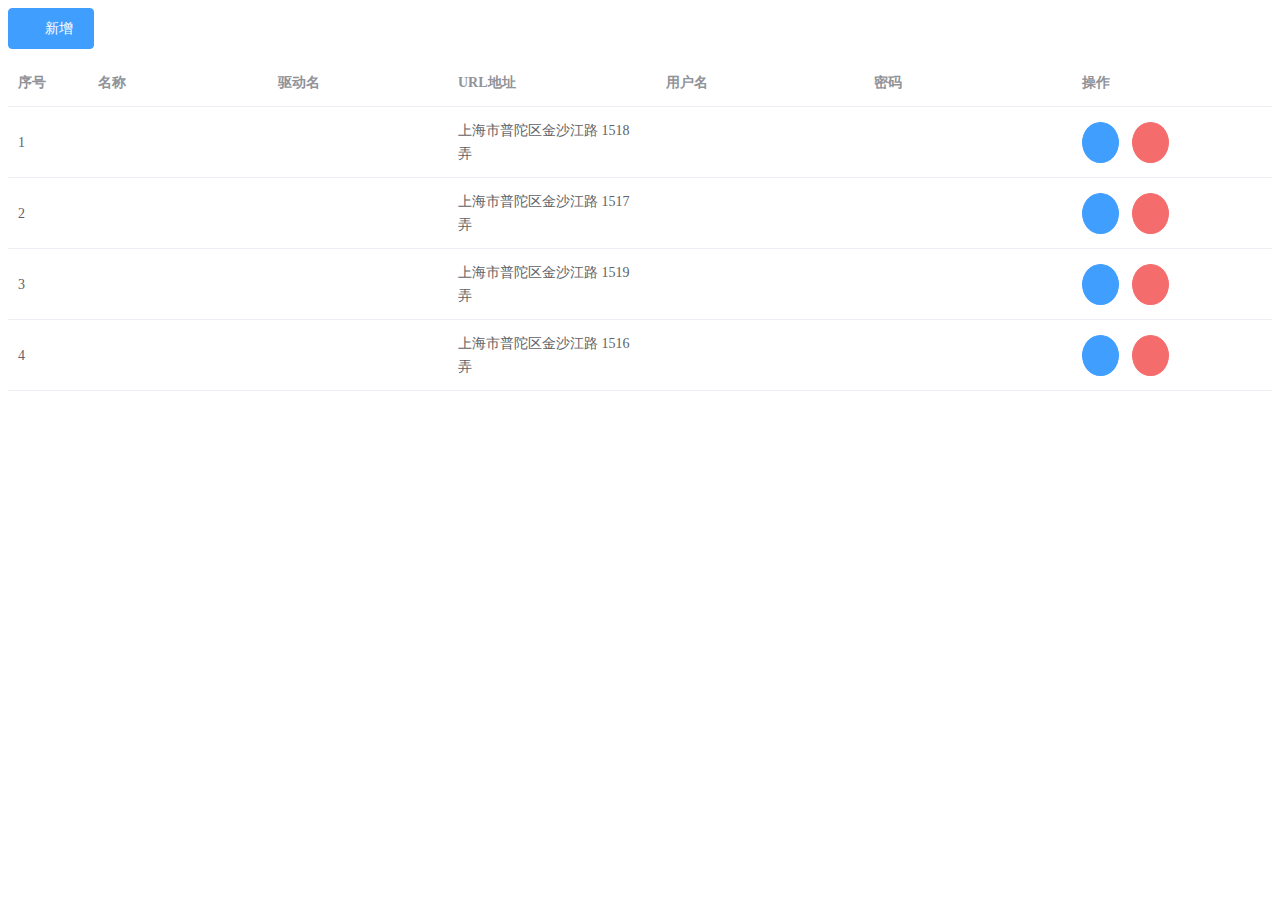
==== view/database.html @ 3ec7d9de "Initial commit" ====
<!DOCTYPE html>
<html>

<head>
    <meta charset="utf-8">
    <meta name="viewport" content="width=device-width, initial-scale=1.0">
    <meta name="renderer" content="webkit">
    <meta http-equiv="Cache-Control" content="no-siteapp" />
    <!-- <title>H+ 后台主题UI框架 - 主页</title> -->
    <!--[if lt IE 8]>
    <meta http-equiv="refresh" content="0;ie.html" />
    <![endif]-->
    <link href="../js/plugins/elementUi/index.css" rel="styleSheet">
    
</head>

<body>
    <div id="app">
        <el-row :span="24">
            <el-button type="primary" icon="el-icon-plus" @click="dialogFormVisible = true">新增</el-button>
        </el-row >
        <el-row :span="18" justify="center" style="margin-top: 10px;">
            <el-table
            :data="tableData"
            style="width: 100%">
            <el-table-column
            type="index"
            label="序号"
            width="80"
            :index="indexMethod">
            </el-table-column>
            <el-table-column
              prop="id"
              label="ID"
              width="180"  v-if="false">
            </el-table-column>
            <el-table-column
              prop="dataBaseName"
              label="名称"
              width="180">
            </el-table-column>
            <el-table-column
              prop="driverName"
              label="驱动名"
              width="180">
            </el-table-column>
            <el-table-column
              prop="address"
              label="URL地址">
            </el-table-column>
            <el-table-column
              prop="username"
              label="用户名">
            </el-table-column>
            <el-table-column
              prop="password"
              label="密码">
            </el-table-column>
            <el-table-column
                fixed="right"
                label="操作"
                width="200">
                <template slot-scope="scope">
                  <el-button type="primary" icon="el-icon-edit" circle></el-button>
                  <el-button type="danger" icon="el-icon-delete" circle></el-button>
                </template>
              </el-table-column>
        
        </el-table>
      </el-row>
      <el-dialog title="数据库" :visible.sync="dialogFormVisible" width="40%">
          <el-form :model="insertForm" :inline="true">
            <el-form-item label="名称：" :label-width="formLabelWidth">
              <el-input v-model="insertForm.name" autocomplete="off"></el-input>
            </el-form-item>
            <el-form-item label="驱动名：" :label-width="formLabelWidth">
                <el-input v-model="insertForm.driverName" autocomplete="off"></el-input>
            </el-form-item>
            <el-form-item label="URL地址：" :label-width="formLabelWidth">
                <el-input v-model="insertForm.url" autocomplete="off" width="100%"></el-input>
            </el-form-item>
            <el-form-item label="用户名：" :label-width="formLabelWidth">
                <el-input v-model="insertForm.username" autocomplete="off"></el-input>
            </el-form-item>
            <el-form-item label="密码：" :label-width="formLabelWidth">
                <el-input v-model="insertForm.password" autocomplete="off"></el-input>
            </el-form-item>
            
          </el-form>
          <div slot="footer" class="dialog-footer">
              <el-button type="primary" @click="dialogFormVisible = false">提 交</el-button>
              <el-button @click="dialogFormVisible = false">取 消</el-button>
            </div>
        </el-dialog>
    </div>

    <script src="../js/vue.js"></script>
    <script src="../js/plugins/elementUi/index.js"></script>
    <script src="../js/jquery.min.js"></script>
    <script>
  
    new Vue({
        el: '#app',
        data() {
        return {
              dialogFormVisible: false,
              insertForm: {
                name: '',
                driverName: '',
                url: '',
                username: '',
                password: '',
              },
            formLabelWidth: '100px',
              tableData: [{
                date: '2016-05-02',
                name: '王小虎',
                address: '上海市普陀区金沙江路 1518 弄'
              }, {
                date: '2016-05-04',
                name: '王小虎',
                address: '上海市普陀区金沙江路 1517 弄'
              }, {
                date: '2016-05-01',
                name: '王小虎',
                address: '上海市普陀区金沙江路 1519 弄'
              }, {
                date: '2016-05-03',
                name: '王小虎',
                address: '上海市普陀区金沙江路 1516 弄'
              }]
            }
        },
        mounted(){
          this.init();
        },
        methods:{
          init(){
              this.freachData();
          },
          freachData(){
          }
        }
      })
    </script> 
    
</body>

</html>
---- js/plugins/elementUi/index.css ----
@charset "UTF-8";.el-input__suffix,.el-tree.is-dragging .el-tree-node__content *{pointer-events:none}.el-pagination--small .arrow.disabled,.el-table .hidden-columns,.el-table td.is-hidden>*,.el-table th.is-hidden>*,.el-table--hidden{visibility:hidden}.el-dropdown .el-dropdown-selfdefine:focus:active,.el-dropdown .el-dropdown-selfdefine:focus:not(.focusing),.el-message__closeBtn:focus,.el-message__content:focus,.el-popover:focus,.el-popover:focus:active,.el-popover__reference:focus:hover,.el-popover__reference:focus:not(.focusing),.el-rate:active,.el-rate:focus,.el-tooltip:focus:hover,.el-tooltip:focus:not(.focusing),.el-upload-list__item.is-success:active,.el-upload-list__item.is-success:not(.focusing):focus{outline-width:0}@font-face{font-family:element-icons;src:url(fonts/element-icons.woff) format("woff"),url(fonts/element-icons.ttf) format("truetype");font-weight:400;font-style:normal}[class*=" el-icon-"],[class^=el-icon-]{font-family:element-icons!important;speak:none;font-style:normal;font-weight:400;font-variant:normal;text-transform:none;line-height:1;vertical-align:baseline;display:inline-block;-webkit-font-smoothing:antialiased;-moz-osx-font-smoothing:grayscale}.el-icon-info:before{content:"\e61a"}.el-icon-error:before{content:"\e62c"}.el-icon-success:before{content:"\e62d"}.el-icon-warning:before{content:"\e62e"}.el-icon-question:before{content:"\e634"}.el-icon-back:before{content:"\e606"}.el-icon-arrow-left:before{content:"\e600"}.el-icon-arrow-down:before{content:"\e603"}.el-icon-arrow-right:before{content:"\e604"}.el-icon-arrow-up:before{content:"\e605"}.el-icon-caret-left:before{content:"\e60a"}.el-icon-caret-bottom:before{content:"\e60b"}.el-icon-caret-top:before{content:"\e60c"}.el-icon-caret-right:before{content:"\e60e"}.el-icon-d-arrow-left:before{content:"\e610"}.el-icon-d-arrow-right:before{content:"\e613"}.el-icon-minus:before{content:"\e621"}.el-icon-plus:before{content:"\e62b"}.el-icon-remove:before{content:"\e635"}.el-icon-circle-plus:before{content:"\e601"}.el-icon-remove-outline:before{content:"\e63c"}.el-icon-circle-plus-outline:before{content:"\e602"}.el-icon-close:before{content:"\e60f"}.el-icon-check:before{content:"\e611"}.el-icon-circle-close:before{content:"\e607"}.el-icon-circle-check:before{content:"\e639"}.el-icon-circle-close-outline:before{content:"\e609"}.el-icon-circle-check-outline:before{content:"\e63e"}.el-icon-zoom-out:before{content:"\e645"}.el-icon-zoom-in:before{content:"\e641"}.el-icon-d-caret:before{content:"\e615"}.el-icon-sort:before{content:"\e640"}.el-icon-sort-down:before{content:"\e630"}.el-icon-sort-up:before{content:"\e631"}.el-icon-tickets:before{content:"\e63f"}.el-icon-document:before{content:"\e614"}.el-icon-goods:before{content:"\e618"}.el-icon-sold-out:before{content:"\e63b"}.el-icon-news:before{content:"\e625"}.el-icon-message:before{content:"\e61b"}.el-icon-date:before{content:"\e608"}.el-icon-printer:before{content:"\e62f"}.el-icon-time:before{content:"\e642"}.el-icon-bell:before{content:"\e622"}.el-icon-mobile-phone:before{content:"\e624"}.el-icon-service:before{content:"\e63a"}.el-icon-view:before{content:"\e643"}.el-icon-menu:before{content:"\e620"}.el-icon-more:before{content:"\e646"}.el-icon-more-outline:before{content:"\e626"}.el-icon-star-on:before{content:"\e637"}.el-icon-star-off:before{content:"\e63d"}.el-icon-location:before{content:"\e61d"}.el-icon-location-outline:before{content:"\e61f"}.el-icon-phone:before{content:"\e627"}.el-icon-phone-outline:before{content:"\e628"}.el-icon-picture:before{content:"\e629"}.el-icon-picture-outline:before{content:"\e62a"}.el-icon-delete:before{content:"\e612"}.el-icon-search:before{content:"\e619"}.el-icon-edit:before{content:"\e61c"}.el-icon-edit-outline:before{content:"\e616"}.el-icon-rank:before{content:"\e632"}.el-icon-refresh:before{content:"\e633"}.el-icon-share:before{content:"\e636"}.el-icon-setting:before{content:"\e638"}.el-icon-upload:before{content:"\e60d"}.el-icon-upload2:before{content:"\e644"}.el-icon-download:before{content:"\e617"}.el-icon-loading:before{content:"\e61e"}.el-icon-loading{-webkit-animation:rotating 2s linear infinite;animation:rotating 2s linear infinite}.el-icon--right{margin-left:5px}.el-icon--left{margin-right:5px}@-webkit-keyframes rotating{0%{-webkit-transform:rotateZ(0);transform:rotateZ(0)}100%{-webkit-transform:rotateZ(360deg);transform:rotateZ(360deg)}}@keyframes rotating{0%{-webkit-transform:rotateZ(0);transform:rotateZ(0)}100%{-webkit-transform:rotateZ(360deg);transform:rotateZ(360deg)}}.el-pagination{white-space:nowrap;padding:2px 5px;color:#303133;font-weight:700}.el-pagination::after,.el-pagination::before{display:table;content:""}.el-pagination::after{clear:both}.el-pagination button,.el-pagination span:not([class*=suffix]){display:inline-block;font-size:13px;min-width:35.5px;height:28px;line-height:28px;vertical-align:top;-webkit-box-sizing:border-box;box-sizing:border-box}.el-pagination .el-input__inner{text-align:center;-moz-appearance:textfield;line-height:normal}.el-pagination .el-input__suffix{right:0;-webkit-transform:scale(.8);transform:scale(.8)}.el-pagination .el-select .el-input{width:100px;margin:0 5px}.el-pagination .el-select .el-input .el-input__inner{padding-right:25px;border-radius:3px}.el-pagination button{border:none;padding:0 6px;background:0 0}.el-pagination button:focus{outline:0}.el-pagination button:hover{color:#409EFF}.el-pagination button:disabled{color:#c0c4cc;background-color:#fff;cursor:not-allowed}.el-pagination .btn-next,.el-pagination .btn-prev{background:center center no-repeat #fff;background-size:16px;cursor:pointer;margin:0;color:#303133}.el-pagination .btn-next .el-icon,.el-pagination .btn-prev .el-icon{display:block;font-size:12px;font-weight:700}.el-pagination .btn-prev{padding-right:12px}.el-pagination .btn-next{padding-left:12px}.el-pagination .el-pager li.disabled{color:#c0c4cc;cursor:not-allowed}.el-pager li,.el-pager li.btn-quicknext:hover,.el-pager li.btn-quickprev:hover{cursor:pointer}.el-pagination--small .btn-next,.el-pagination--small .btn-prev,.el-pagination--small .el-pager li,.el-pagination--small .el-pager li.btn-quicknext,.el-pagination--small .el-pager li.btn-quickprev,.el-pagination--small .el-pager li:last-child{border-color:transparent;font-size:12px;line-height:22px;height:22px;min-width:22px}.el-pagination--small .more::before,.el-pagination--small li.more::before{line-height:24px}.el-pagination--small button,.el-pagination--small span:not([class*=suffix]){height:22px;line-height:22px}.el-pagination--small .el-pagination__editor,.el-pagination--small .el-pagination__editor.el-input .el-input__inner{height:22px}.el-pagination__sizes{margin:0 10px 0 0;font-weight:400;color:#606266}.el-pagination__sizes .el-input .el-input__inner{font-size:13px;padding-left:8px}.el-pagination__sizes .el-input .el-input__inner:hover{border-color:#409EFF}.el-pagination__total{margin-right:10px;font-weight:400;color:#606266}.el-pagination__jump{margin-left:24px;font-weight:400;color:#606266}.el-pagination__jump .el-input__inner{padding:0 3px}.el-pagination__rightwrapper{float:right}.el-pagination__editor{line-height:18px;padding:0 2px;height:28px;text-align:center;margin:0 2px;-webkit-box-sizing:border-box;box-sizing:border-box;border-radius:3px}.el-pager,.el-pagination.is-background .btn-next,.el-pagination.is-background .btn-prev{padding:0}.el-pagination__editor.el-input{width:50px}.el-pagination__editor.el-input .el-input__inner{height:28px}.el-pagination__editor .el-input__inner::-webkit-inner-spin-button,.el-pagination__editor .el-input__inner::-webkit-outer-spin-button{-webkit-appearance:none;margin:0}.el-pagination.is-background .btn-next,.el-pagination.is-background .btn-prev,.el-pagination.is-background .el-pager li{margin:0 5px;background-color:#f4f4f5;color:#606266;min-width:30px;border-radius:2px}.el-pagination.is-background .btn-next.disabled,.el-pagination.is-background .btn-next:disabled,.el-pagination.is-background .btn-prev.disabled,.el-pagination.is-background .btn-prev:disabled,.el-pagination.is-background .el-pager li.disabled{color:#c0c4cc}.el-pagination.is-background .el-pager li:not(.disabled):hover{color:#409EFF}.el-pagination.is-background .el-pager li:not(.disabled).active{background-color:#409EFF;color:#fff}.el-dialog,.el-pager li{background:#fff;-webkit-box-sizing:border-box}.el-pagination.is-background.el-pagination--small .btn-next,.el-pagination.is-background.el-pagination--small .btn-prev,.el-pagination.is-background.el-pagination--small .el-pager li{margin:0 3px;min-width:22px}.el-pager,.el-pager li{vertical-align:top;margin:0;display:inline-block}.el-pager{-webkit-user-select:none;-moz-user-select:none;-ms-user-select:none;user-select:none;list-style:none;font-size:0}.el-radio,.el-table th{-webkit-user-select:none}.el-date-table,.el-radio,.el-table th{-moz-user-select:none;-ms-user-select:none}.el-pager .more::before{line-height:30px}.el-pager li{padding:0 4px;font-size:13px;min-width:35.5px;height:28px;line-height:28px;box-sizing:border-box;text-align:center}.el-menu--collapse .el-menu .el-submenu,.el-menu--popup{min-width:200px}.el-pager li.btn-quicknext,.el-pager li.btn-quickprev{line-height:28px;color:#303133}.el-pager li.btn-quicknext.disabled,.el-pager li.btn-quickprev.disabled{color:#c0c4cc}.el-pager li.active+li{border-left:0}.el-pager li:hover{color:#409EFF}.el-pager li.active{color:#409EFF;cursor:default}@-webkit-keyframes v-modal-in{0%{opacity:0}}@-webkit-keyframes v-modal-out{100%{opacity:0}}.el-dialog{position:relative;margin:0 auto 50px;border-radius:2px;-webkit-box-shadow:0 1px 3px rgba(0,0,0,.3);box-shadow:0 1px 3px rgba(0,0,0,.3);box-sizing:border-box;width:50%}.el-dialog.is-fullscreen{width:100%;margin-top:0;margin-bottom:0;height:100%;overflow:auto}.el-dialog__wrapper{position:fixed;top:0;right:0;bottom:0;left:0;overflow:auto;margin:0}.el-dialog__header{padding:20px 20px 10px}.el-dialog__headerbtn{position:absolute;top:20px;right:20px;padding:0;background:0 0;border:none;outline:0;cursor:pointer;font-size:16px}.el-dialog__headerbtn .el-dialog__close{color:#909399}.el-dialog__headerbtn:focus .el-dialog__close,.el-dialog__headerbtn:hover .el-dialog__close{color:#409EFF}.el-dialog__title{line-height:24px;font-size:18px;color:#303133}.el-dialog__body{padding:30px 20px;color:#606266;font-size:14px}.el-dialog__footer{padding:10px 20px 20px;text-align:right;-webkit-box-sizing:border-box;box-sizing:border-box}.el-dialog--center{text-align:center}.el-dialog--center .el-dialog__body{text-align:initial;padding:25px 25px 30px}.el-dialog--center .el-dialog__footer{text-align:inherit}.dialog-fade-enter-active{-webkit-animation:dialog-fade-in .3s;animation:dialog-fade-in .3s}.dialog-fade-leave-active{-webkit-animation:dialog-fade-out .3s;animation:dialog-fade-out .3s}@-webkit-keyframes dialog-fade-in{0%{-webkit-transform:translate3d(0,-20px,0);transform:translate3d(0,-20px,0);opacity:0}100%{-webkit-transform:translate3d(0,0,0);transform:translate3d(0,0,0);opacity:1}}@keyframes dialog-fade-in{0%{-webkit-transform:translate3d(0,-20px,0);transform:translate3d(0,-20px,0);opacity:0}100%{-webkit-transform:translate3d(0,0,0);transform:translate3d(0,0,0);opacity:1}}@-webkit-keyframes dialog-fade-out{0%{-webkit-transform:translate3d(0,0,0);transform:translate3d(0,0,0);opacity:1}100%{-webkit-transform:translate3d(0,-20px,0);transform:translate3d(0,-20px,0);opacity:0}}@keyframes dialog-fade-out{0%{-webkit-transform:translate3d(0,0,0);transform:translate3d(0,0,0);opacity:1}100%{-webkit-transform:translate3d(0,-20px,0);transform:translate3d(0,-20px,0);opacity:0}}.el-autocomplete{position:relative;display:inline-block}.el-autocomplete-suggestion{margin:5px 0;-webkit-box-shadow:0 2px 12px 0 rgba(0,0,0,.1);box-shadow:0 2px 12px 0 rgba(0,0,0,.1);border-radius:4px;border:1px solid #e4e7ed;overflow:hidden;-webkit-box-sizing:border-box;box-sizing:border-box}.el-dropdown-menu,.el-menu--collapse .el-submenu .el-menu{z-index:10;-webkit-box-shadow:0 2px 12px 0 rgba(0,0,0,.1)}.el-autocomplete-suggestion__wrap{max-height:280px;padding:10px 0;-webkit-box-sizing:border-box;box-sizing:border-box;overflow:auto;background-color:#fff}.el-autocomplete-suggestion__list{margin:0;padding:0}.el-autocomplete-suggestion li{padding:0 20px;margin:0;line-height:34px;cursor:pointer;color:#606266;font-size:14px;list-style:none;white-space:nowrap;overflow:hidden;text-overflow:ellipsis}.el-autocomplete-suggestion li.highlighted,.el-autocomplete-suggestion li:hover{background-color:#f5f7fa}.el-autocomplete-suggestion li.divider{margin-top:6px;border-top:1px solid #000}.el-autocomplete-suggestion li.divider:last-child{margin-bottom:-6px}.el-autocomplete-suggestion.is-loading li{text-align:center;height:100px;line-height:100px;font-size:20px;color:#999}.el-autocomplete-suggestion.is-loading li::after{display:inline-block;content:"";height:100%;vertical-align:middle}.el-autocomplete-suggestion.is-loading li:hover{background-color:#fff}.el-autocomplete-suggestion.is-loading .el-icon-loading{vertical-align:middle}.el-dropdown{display:inline-block;position:relative;color:#606266;font-size:14px}.el-dropdown .el-button-group{display:block}.el-dropdown .el-button-group .el-button{float:none}.el-dropdown .el-dropdown__caret-button{padding-left:5px;padding-right:5px;position:relative;border-left:none}.el-dropdown .el-dropdown__caret-button::before{content:'';position:absolute;display:block;width:1px;top:5px;bottom:5px;left:0;background:rgba(255,255,255,.5)}.el-dropdown .el-dropdown__caret-button:hover::before{top:0;bottom:0}.el-dropdown .el-dropdown__caret-button .el-dropdown__icon{padding-left:0}.el-dropdown__icon{font-size:12px;margin:0 3px}.el-dropdown-menu{position:absolute;top:0;left:0;padding:10px 0;margin:5px 0;background-color:#fff;border:1px solid #ebeef5;border-radius:4px;box-shadow:0 2px 12px 0 rgba(0,0,0,.1)}.el-dropdown-menu__item{list-style:none;line-height:36px;padding:0 20px;margin:0;font-size:14px;color:#606266;cursor:pointer;outline:0}.el-dropdown-menu__item:focus,.el-dropdown-menu__item:not(.is-disabled):hover{background-color:#ecf5ff;color:#66b1ff}.el-dropdown-menu__item--divided:before,.el-menu,.el-menu--horizontal>.el-menu-item:not(.is-disabled):focus,.el-menu--horizontal>.el-menu-item:not(.is-disabled):hover,.el-menu--horizontal>.el-submenu .el-submenu__title:hover{background-color:#fff}.el-dropdown-menu__item--divided{position:relative;margin-top:6px;border-top:1px solid #ebeef5}.el-dropdown-menu__item--divided:before{content:'';height:6px;display:block;margin:0 -20px}.el-menu::after,.el-menu::before,.el-radio__inner::after,.el-switch__core:after{content:""}.el-dropdown-menu__item.is-disabled{cursor:default;color:#bbb;pointer-events:none}.el-dropdown-menu--medium{padding:6px 0}.el-dropdown-menu--medium .el-dropdown-menu__item{line-height:30px;padding:0 17px;font-size:14px}.el-dropdown-menu--medium .el-dropdown-menu__item.el-dropdown-menu__item--divided{margin-top:6px}.el-dropdown-menu--medium .el-dropdown-menu__item.el-dropdown-menu__item--divided:before{height:6px;margin:0 -17px}.el-dropdown-menu--small{padding:6px 0}.el-dropdown-menu--small .el-dropdown-menu__item{line-height:27px;padding:0 15px;font-size:13px}.el-dropdown-menu--small .el-dropdown-menu__item.el-dropdown-menu__item--divided{margin-top:4px}.el-dropdown-menu--small .el-dropdown-menu__item.el-dropdown-menu__item--divided:before{height:4px;margin:0 -15px}.el-dropdown-menu--mini{padding:3px 0}.el-dropdown-menu--mini .el-dropdown-menu__item{line-height:24px;padding:0 10px;font-size:12px}.el-dropdown-menu--mini .el-dropdown-menu__item.el-dropdown-menu__item--divided{margin-top:3px}.el-dropdown-menu--mini .el-dropdown-menu__item.el-dropdown-menu__item--divided:before{height:3px;margin:0 -10px}.el-menu{border-right:solid 1px #e6e6e6;list-style:none;position:relative;margin:0;padding-left:0}.el-menu::after,.el-menu::before{display:table}.el-menu::after{clear:both}.el-menu.el-menu--horizontal{border-bottom:solid 1px #e6e6e6}.el-menu--horizontal{border-right:none}.el-menu--horizontal>.el-menu-item{float:left;height:60px;line-height:60px;margin:0;border-bottom:2px solid transparent;color:#909399}.el-menu--horizontal>.el-menu-item a,.el-menu--horizontal>.el-menu-item a:hover{color:inherit}.el-menu--horizontal>.el-submenu{float:left}.el-menu--horizontal>.el-submenu:focus,.el-menu--horizontal>.el-submenu:hover{outline:0}.el-menu--horizontal>.el-submenu:focus .el-submenu__title,.el-menu--horizontal>.el-submenu:hover .el-submenu__title{color:#303133}.el-menu--horizontal>.el-submenu.is-active .el-submenu__title{border-bottom:2px solid #409EFF;color:#303133}.el-menu--horizontal>.el-submenu .el-submenu__title{height:60px;line-height:60px;border-bottom:2px solid transparent;color:#909399}.el-menu--horizontal>.el-submenu .el-submenu__icon-arrow{position:static;vertical-align:middle;margin-left:8px;margin-top:-3px}.el-menu--horizontal .el-menu .el-menu-item,.el-menu--horizontal .el-menu .el-submenu__title{background-color:#fff;float:none;height:36px;line-height:36px;padding:0 10px;color:#909399}.el-menu--horizontal .el-menu .el-menu-item.is-active,.el-menu--horizontal .el-menu .el-submenu.is-active>.el-submenu__title{color:#303133}.el-menu--horizontal .el-menu-item:not(.is-disabled):focus,.el-menu--horizontal .el-menu-item:not(.is-disabled):hover{outline:0;color:#303133}.el-menu--horizontal>.el-menu-item.is-active{border-bottom:2px solid #409EFF;color:#303133}.el-menu--collapse{width:64px}.el-menu--collapse>.el-menu-item [class^=el-icon-],.el-menu--collapse>.el-submenu>.el-submenu__title [class^=el-icon-]{margin:0;vertical-align:middle;width:24px;text-align:center}.el-menu--collapse>.el-menu-item .el-submenu__icon-arrow,.el-menu--collapse>.el-submenu>.el-submenu__title .el-submenu__icon-arrow{display:none}.el-menu--collapse>.el-menu-item span,.el-menu--collapse>.el-submenu>.el-submenu__title span{height:0;width:0;overflow:hidden;visibility:hidden;display:inline-block}.el-menu--collapse>.el-menu-item.is-active i{color:inherit}.el-menu--collapse .el-submenu{position:relative}.el-menu--collapse .el-submenu .el-menu{position:absolute;margin-left:5px;top:0;left:100%;border:1px solid #e4e7ed;border-radius:2px;box-shadow:0 2px 12px 0 rgba(0,0,0,.1)}.el-menu-item,.el-submenu__title{height:56px;line-height:56px;position:relative;-webkit-box-sizing:border-box;white-space:nowrap;list-style:none}.el-menu--collapse .el-submenu.is-opened>.el-submenu__title .el-submenu__icon-arrow{-webkit-transform:none;transform:none}.el-menu--popup{z-index:100;border:none;padding:5px 0;border-radius:2px;-webkit-box-shadow:0 2px 12px 0 rgba(0,0,0,.1);box-shadow:0 2px 12px 0 rgba(0,0,0,.1)}.el-menu--popup-bottom-start{margin-top:5px}.el-menu--popup-right-start{margin-left:5px;margin-right:5px}.el-menu-item{font-size:14px;color:#303133;padding:0 20px;cursor:pointer;-webkit-transition:border-color .3s,background-color .3s,color .3s;transition:border-color .3s,background-color .3s,color .3s;box-sizing:border-box}.el-menu-item *{vertical-align:middle}.el-menu-item i{color:#909399}.el-menu-item:focus,.el-menu-item:hover{outline:0;background-color:#ecf5ff}.el-menu-item.is-disabled{opacity:.25;cursor:not-allowed;background:0 0!important}.el-menu-item [class^=el-icon-]{margin-right:5px;width:24px;text-align:center;font-size:18px;vertical-align:middle}.el-menu-item.is-active{color:#409EFF}.el-menu-item.is-active i{color:inherit}.el-submenu{list-style:none;margin:0;padding-left:0}.el-submenu__title{font-size:14px;color:#303133;padding:0 20px;cursor:pointer;-webkit-transition:border-color .3s,background-color .3s,color .3s;transition:border-color .3s,background-color .3s,color .3s;box-sizing:border-box}.el-submenu__title *{vertical-align:middle}.el-submenu__title i{color:#909399}.el-submenu__title:focus,.el-submenu__title:hover{outline:0;background-color:#ecf5ff}.el-submenu__title.is-disabled{opacity:.25;cursor:not-allowed;background:0 0!important}.el-submenu__title:hover{background-color:#ecf5ff}.el-submenu .el-menu{border:none}.el-submenu .el-menu-item{height:50px;line-height:50px;padding:0 45px;min-width:200px}.el-submenu__icon-arrow{position:absolute;top:50%;right:20px;margin-top:-7px;-webkit-transition:-webkit-transform .3s;transition:-webkit-transform .3s;transition:transform .3s;transition:transform .3s,-webkit-transform .3s;font-size:12px}.el-radio,.el-radio__inner,.el-radio__input{position:relative;display:inline-block}.el-submenu.is-active .el-submenu__title{border-bottom-color:#409EFF}.el-submenu.is-opened>.el-submenu__title .el-submenu__icon-arrow{-webkit-transform:rotateZ(180deg);transform:rotateZ(180deg)}.el-submenu.is-disabled .el-menu-item,.el-submenu.is-disabled .el-submenu__title{opacity:.25;cursor:not-allowed;background:0 0!important}.el-submenu [class^=el-icon-]{vertical-align:middle;margin-right:5px;width:24px;text-align:center;font-size:18px}.el-menu-item-group>ul{padding:0}.el-menu-item-group__title{padding:7px 0 7px 20px;line-height:normal;font-size:12px;color:#909399}.el-radio,.el-radio--medium.is-bordered .el-radio__label{font-size:14px}.horizontal-collapse-transition .el-submenu__title .el-submenu__icon-arrow{-webkit-transition:.2s;transition:.2s;opacity:0}.el-radio{color:#606266;font-weight:500;line-height:1;cursor:pointer;white-space:nowrap;outline:0}.el-radio.is-bordered{padding:12px 20px 0 10px;border-radius:4px;border:1px solid #dcdfe6;-webkit-box-sizing:border-box;box-sizing:border-box;height:40px}.el-radio.is-bordered.is-checked{border-color:#409EFF}.el-radio.is-bordered.is-disabled{cursor:not-allowed;border-color:#ebeef5}.el-radio__input.is-disabled .el-radio__inner,.el-radio__input.is-disabled.is-checked .el-radio__inner{background-color:#f5f7fa;border-color:#e4e7ed}.el-radio.is-bordered+.el-radio.is-bordered{margin-left:10px}.el-radio--medium.is-bordered{padding:10px 20px 0 10px;border-radius:4px;height:36px}.el-radio--mini.is-bordered .el-radio__label,.el-radio--small.is-bordered .el-radio__label{font-size:12px}.el-radio--medium.is-bordered .el-radio__inner{height:14px;width:14px}.el-radio--small.is-bordered{padding:8px 15px 0 10px;border-radius:3px;height:32px}.el-radio--small.is-bordered .el-radio__inner{height:12px;width:12px}.el-radio--mini.is-bordered{padding:6px 15px 0 10px;border-radius:3px;height:28px}.el-radio--mini.is-bordered .el-radio__inner{height:12px;width:12px}.el-radio+.el-radio{margin-left:30px}.el-radio__input{white-space:nowrap;cursor:pointer;outline:0;line-height:1;vertical-align:middle}.el-radio__input.is-disabled .el-radio__inner{cursor:not-allowed}.el-radio__input.is-disabled .el-radio__inner::after{cursor:not-allowed;background-color:#f5f7fa}.el-radio__input.is-disabled .el-radio__inner+.el-radio__label{cursor:not-allowed}.el-radio__input.is-disabled.is-checked .el-radio__inner::after{background-color:#c0c4cc}.el-radio__input.is-disabled+span.el-radio__label{color:#c0c4cc;cursor:not-allowed}.el-radio__input.is-checked .el-radio__inner{border-color:#409EFF;background:#409EFF}.el-radio__input.is-checked .el-radio__inner::after{-webkit-transform:translate(-50%,-50%) scale(1);transform:translate(-50%,-50%) scale(1)}.el-radio__input.is-checked+.el-radio__label{color:#409EFF}.el-radio__input.is-focus .el-radio__inner{border-color:#409EFF}.el-radio__inner{border:1px solid #dcdfe6;border-radius:100%;width:14px;height:14px;background-color:#fff;cursor:pointer;-webkit-box-sizing:border-box;box-sizing:border-box}.el-radio-button__inner,.el-switch__core{-webkit-box-sizing:border-box;vertical-align:middle}.el-radio__inner:hover{border-color:#409EFF}.el-radio__inner::after{width:4px;height:4px;border-radius:100%;background-color:#fff;position:absolute;left:50%;top:50%;-webkit-transform:translate(-50%,-50%) scale(0);transform:translate(-50%,-50%) scale(0);-webkit-transition:-webkit-transform .15s ease-in;transition:-webkit-transform .15s ease-in;transition:transform .15s ease-in;transition:transform .15s ease-in,-webkit-transform .15s ease-in}.el-radio__original{opacity:0;outline:0;position:absolute;z-index:-1;top:0;left:0;right:0;bottom:0;margin:0}.el-radio-button,.el-radio-button__inner{display:inline-block;position:relative;outline:0}.el-radio:focus:not(.is-focus):not(:active):not(.is-disabled) .el-radio__inner{-webkit-box-shadow:0 0 2px 2px #409EFF;box-shadow:0 0 2px 2px #409EFF}.el-radio__label{font-size:14px;padding-left:10px}.el-radio-group{display:inline-block;line-height:1;vertical-align:middle;font-size:0}.el-radio-button__inner{line-height:1;white-space:nowrap;background:#fff;border:1px solid #dcdfe6;font-weight:500;border-left:0;color:#606266;-webkit-appearance:none;text-align:center;box-sizing:border-box;margin:0;cursor:pointer;-webkit-transition:all .3s cubic-bezier(.645,.045,.355,1);transition:all .3s cubic-bezier(.645,.045,.355,1);padding:12px 20px;font-size:14px;border-radius:0}.el-radio-button__inner.is-round{padding:12px 20px}.el-radio-button__inner:hover{color:#409EFF}.el-radio-button__inner [class*=el-icon-]{line-height:.9}.el-radio-button__inner [class*=el-icon-]+span{margin-left:5px}.el-radio-button:first-child .el-radio-button__inner{border-left:1px solid #dcdfe6;border-radius:4px 0 0 4px;-webkit-box-shadow:none!important;box-shadow:none!important}.el-radio-button__orig-radio{opacity:0;outline:0;position:absolute;z-index:-1}.el-radio-button__orig-radio:checked+.el-radio-button__inner{color:#fff;background-color:#409EFF;border-color:#409EFF;-webkit-box-shadow:-1px 0 0 0 #409EFF;box-shadow:-1px 0 0 0 #409EFF}.el-radio-button__orig-radio:disabled+.el-radio-button__inner{color:#c0c4cc;cursor:not-allowed;background-image:none;background-color:#fff;border-color:#ebeef5;-webkit-box-shadow:none;box-shadow:none}.el-radio-button__orig-radio:disabled:checked+.el-radio-button__inner{background-color:#f2f6fc}.el-radio-button:last-child .el-radio-button__inner{border-radius:0 4px 4px 0}.el-popover,.el-radio-button:first-child:last-child .el-radio-button__inner{border-radius:4px}.el-radio-button--medium .el-radio-button__inner{padding:10px 20px;font-size:14px;border-radius:0}.el-radio-button--medium .el-radio-button__inner.is-round{padding:10px 20px}.el-radio-button--small .el-radio-button__inner{padding:9px 15px;font-size:12px;border-radius:0}.el-radio-button--small .el-radio-button__inner.is-round{padding:9px 15px}.el-radio-button--mini .el-radio-button__inner{padding:7px 15px;font-size:12px;border-radius:0}.el-radio-button--mini .el-radio-button__inner.is-round{padding:7px 15px}.el-radio-button:focus:not(.is-focus):not(:active):not(.is-disabled){-webkit-box-shadow:0 0 2px 2px #409EFF;box-shadow:0 0 2px 2px #409EFF}.el-switch{display:-webkit-inline-box;display:-ms-inline-flexbox;display:inline-flex;-webkit-box-align:center;-ms-flex-align:center;align-items:center;position:relative;font-size:14px;line-height:20px;height:20px;vertical-align:middle}.el-switch__core,.el-switch__label{display:inline-block;cursor:pointer}.el-switch.is-disabled .el-switch__core,.el-switch.is-disabled .el-switch__label{cursor:not-allowed}.el-switch__label{-webkit-transition:.2s;transition:.2s;height:20px;font-size:14px;font-weight:500;vertical-align:middle;color:#303133}.el-switch__label.is-active{color:#409EFF}.el-switch__label--left{margin-right:10px}.el-switch__label--right{margin-left:10px}.el-switch__label *{line-height:1;font-size:14px;display:inline-block}.el-switch__input{position:absolute;width:0;height:0;opacity:0;margin:0}.el-switch__core{margin:0;position:relative;width:40px;height:20px;border:1px solid #dcdfe6;outline:0;border-radius:10px;box-sizing:border-box;background:#dcdfe6;-webkit-transition:border-color .3s,background-color .3s;transition:border-color .3s,background-color .3s}.el-switch__core:after{position:absolute;top:1px;left:1px;border-radius:100%;-webkit-transition:all .3s;transition:all .3s;width:16px;height:16px;background-color:#fff}.el-switch.is-checked .el-switch__core{border-color:#409EFF;background-color:#409EFF}.el-switch.is-checked .el-switch__core::after{left:100%;margin-left:-17px}.el-switch.is-disabled{opacity:.6}.el-switch--wide .el-switch__label.el-switch__label--left span{left:10px}.el-switch--wide .el-switch__label.el-switch__label--right span{right:10px}.el-switch .label-fade-enter,.el-switch .label-fade-leave-active{opacity:0}.el-select-dropdown{position:absolute;z-index:1001;border:1px solid #e4e7ed;border-radius:4px;background-color:#fff;-webkit-box-shadow:0 2px 12px 0 rgba(0,0,0,.1);box-shadow:0 2px 12px 0 rgba(0,0,0,.1);-webkit-box-sizing:border-box;box-sizing:border-box;margin:5px 0}.el-select-dropdown.is-multiple .el-select-dropdown__item.selected{color:#409EFF;background-color:#fff}.el-select-dropdown.is-multiple .el-select-dropdown__item.selected.hover{background-color:#f5f7fa}.el-select-dropdown.is-multiple .el-select-dropdown__item.selected::after{position:absolute;right:20px;font-family:element-icons;content:"\E611";font-size:12px;font-weight:700;-webkit-font-smoothing:antialiased;-moz-osx-font-smoothing:grayscale}.el-select-dropdown .el-scrollbar.is-empty .el-select-dropdown__list{padding:0}.el-select-dropdown__empty{padding:10px 0;margin:0;text-align:center;color:#999;font-size:14px}.el-select-dropdown__wrap{max-height:274px}.el-select-dropdown__list{list-style:none;padding:6px 0;margin:0;-webkit-box-sizing:border-box;box-sizing:border-box}.el-select-dropdown__item{font-size:14px;padding:0 20px;position:relative;white-space:nowrap;overflow:hidden;text-overflow:ellipsis;color:#606266;height:34px;line-height:34px;-webkit-box-sizing:border-box;box-sizing:border-box;cursor:pointer}.el-select-dropdown__item.is-disabled{color:#c0c4cc;cursor:not-allowed}.el-select-dropdown__item.is-disabled:hover{background-color:#fff}.el-select-dropdown__item.hover,.el-select-dropdown__item:hover{background-color:#f5f7fa}.el-select-dropdown__item.selected{color:#409EFF;font-weight:700}.el-select-group{margin:0;padding:0}.el-select-group__wrap{position:relative;list-style:none;margin:0;padding:0}.el-select-group__wrap:not(:last-of-type){padding-bottom:24px}.el-select-group__wrap:not(:last-of-type)::after{content:'';position:absolute;display:block;left:20px;right:20px;bottom:12px;height:1px;background:#e4e7ed}.el-select-group__title{padding-left:20px;font-size:12px;color:#909399;line-height:30px}.el-select-group .el-select-dropdown__item{padding-left:20px}.el-select{display:inline-block;position:relative}.el-select .el-select__tags>span{display:contents}.el-select:hover .el-input__inner{border-color:#c0c4cc}.el-select .el-input__inner{cursor:pointer;padding-right:35px}.el-select .el-input__inner:focus{border-color:#409EFF}.el-select .el-input .el-select__caret{color:#c0c4cc;font-size:14px;-webkit-transition:-webkit-transform .3s;transition:-webkit-transform .3s;transition:transform .3s;transition:transform .3s,-webkit-transform .3s;-webkit-transform:rotateZ(180deg);transform:rotateZ(180deg);cursor:pointer}.el-select .el-input .el-select__caret.is-reverse{-webkit-transform:rotateZ(0);transform:rotateZ(0)}.el-select .el-input .el-select__caret.is-show-close{font-size:14px;text-align:center;-webkit-transform:rotateZ(180deg);transform:rotateZ(180deg);border-radius:100%;color:#c0c4cc;-webkit-transition:color .2s cubic-bezier(.645,.045,.355,1);transition:color .2s cubic-bezier(.645,.045,.355,1)}.el-select .el-input .el-select__caret.is-show-close:hover{color:#909399}.el-select .el-input.is-disabled .el-input__inner{cursor:not-allowed}.el-select .el-input.is-disabled .el-input__inner:hover{border-color:#e4e7ed}.el-select .el-input.is-focus .el-input__inner{border-color:#409EFF}.el-select>.el-input{display:block}.el-select__input{border:none;outline:0;padding:0;margin-left:15px;color:#666;font-size:14px;-webkit-appearance:none;-moz-appearance:none;appearance:none;height:28px;background-color:transparent}.el-select__input.is-mini{height:14px}.el-select__close{cursor:pointer;position:absolute;top:8px;z-index:1000;right:25px;color:#c0c4cc;line-height:18px;font-size:14px}.el-select__close:hover{color:#909399}.el-select__tags{position:absolute;line-height:normal;white-space:normal;z-index:1;top:50%;-webkit-transform:translateY(-50%);transform:translateY(-50%);display:-webkit-box;display:-ms-flexbox;display:flex;-webkit-box-align:center;-ms-flex-align:center;align-items:center;-ms-flex-wrap:wrap;flex-wrap:wrap}.el-select .el-tag__close{margin-top:-2px}.el-select .el-tag{-webkit-box-sizing:border-box;box-sizing:border-box;border-color:transparent;margin:2px 0 2px 6px;background-color:#f0f2f5}.el-select .el-tag__close.el-icon-close{background-color:#c0c4cc;right:-7px;top:0;color:#fff}.el-select .el-tag__close.el-icon-close:hover{background-color:#909399}.el-table,.el-table__expanded-cell{background-color:#fff}.el-select .el-tag__close.el-icon-close::before{display:block;-webkit-transform:translate(0,.5px);transform:translate(0,.5px)}.el-table{position:relative;overflow:hidden;-webkit-box-sizing:border-box;box-sizing:border-box;-webkit-box-flex:1;-ms-flex:1;flex:1;width:100%;max-width:100%;font-size:14px;color:#606266}.el-table--mini,.el-table--small,.el-table__expand-icon{font-size:12px}.el-table__empty-block{min-height:60px;text-align:center;width:100%;height:100%;display:-webkit-box;display:-ms-flexbox;display:flex;-webkit-box-pack:center;-ms-flex-pack:center;justify-content:center;-webkit-box-align:center;-ms-flex-align:center;align-items:center}.el-table__empty-text{width:50%;color:#909399}.el-table__expand-column .cell{padding:0;text-align:center}.el-table__expand-icon{position:relative;cursor:pointer;color:#666;-webkit-transition:-webkit-transform .2s ease-in-out;transition:-webkit-transform .2s ease-in-out;transition:transform .2s ease-in-out;transition:transform .2s ease-in-out,-webkit-transform .2s ease-in-out;height:20px}.el-table__expand-icon--expanded{-webkit-transform:rotate(90deg);transform:rotate(90deg)}.el-table__expand-icon>.el-icon{position:absolute;left:50%;top:50%;margin-left:-5px;margin-top:-5px}.el-table__expanded-cell[class*=cell]{padding:20px 50px}.el-table__expanded-cell:hover{background-color:transparent!important}.el-table--fit{border-right:0;border-bottom:0}.el-table--fit td.gutter,.el-table--fit th.gutter{border-right-width:1px}.el-table--scrollable-x .el-table__body-wrapper{overflow-x:auto}.el-table--scrollable-y .el-table__body-wrapper{overflow-y:auto}.el-table thead{color:#909399;font-weight:500}.el-table thead.is-group th{background:#f5f7fa}.el-table th,.el-table tr{background-color:#fff}.el-table td,.el-table th{padding:12px 0;min-width:0;-webkit-box-sizing:border-box;box-sizing:border-box;text-overflow:ellipsis;vertical-align:middle;position:relative;text-align:left}.el-table th div,.el-table th>.cell{-webkit-box-sizing:border-box;display:inline-block}.el-table td.is-center,.el-table th.is-center{text-align:center}.el-table td.is-right,.el-table th.is-right{text-align:right}.el-table td.gutter,.el-table th.gutter{width:15px;border-right-width:0;border-bottom-width:0;padding:0}.el-table--medium td,.el-table--medium th{padding:10px 0}.el-table--small td,.el-table--small th{padding:8px 0}.el-table--mini td,.el-table--mini th{padding:6px 0}.el-table .cell,.el-table th div{padding-right:10px;overflow:hidden;text-overflow:ellipsis}.el-table .cell,.el-table th div,.el-table--border td:first-child .cell,.el-table--border th:first-child .cell{padding-left:10px}.el-table tr input[type=checkbox]{margin:0}.el-table td,.el-table th.is-leaf{border-bottom:1px solid #ebeef5}.el-table th.is-sortable{cursor:pointer}.el-table th{white-space:nowrap;overflow:hidden;user-select:none}.el-table th div{line-height:40px;box-sizing:border-box;white-space:nowrap}.el-table th>.cell{position:relative;word-wrap:normal;text-overflow:ellipsis;vertical-align:middle;width:100%;box-sizing:border-box}.el-table th>.cell.highlight{color:#409EFF}.el-table th.required>div::before{display:inline-block;content:"";width:8px;height:8px;border-radius:50%;background:#ff4d51;margin-right:5px;vertical-align:middle}.el-table td div{-webkit-box-sizing:border-box;box-sizing:border-box}.el-table td.gutter{width:0}.el-table .cell{-webkit-box-sizing:border-box;box-sizing:border-box;white-space:normal;word-break:break-all;line-height:23px}.el-table .cell.el-tooltip{white-space:nowrap;min-width:50px}.el-table--border,.el-table--group{border:1px solid #ebeef5}.el-table--border::after,.el-table--group::after,.el-table::before{content:'';position:absolute;background-color:#ebeef5;z-index:1}.el-table--border::after,.el-table--group::after{top:0;right:0;width:1px;height:100%}.el-table::before{left:0;bottom:0;width:100%;height:1px}.el-table--border{border-right:none;border-bottom:none}.el-table--border.el-loading-parent--relative{border-color:transparent}.el-table--border td,.el-table--border th,.el-table__body-wrapper .el-table--border.is-scrolling-left~.el-table__fixed{border-right:1px solid #ebeef5}.el-table--border th.gutter:last-of-type{border-bottom:1px solid #ebeef5;border-bottom-width:1px}.el-table--border th,.el-table__fixed-right-patch{border-bottom:1px solid #ebeef5}.el-table__fixed,.el-table__fixed-right{position:absolute;top:0;left:0;overflow-x:hidden;overflow-y:hidden;-webkit-box-shadow:0 0 10px rgba(0,0,0,.12);box-shadow:0 0 10px rgba(0,0,0,.12)}.el-table__fixed-right::before,.el-table__fixed::before{content:'';position:absolute;left:0;bottom:0;width:100%;height:1px;background-color:#ebeef5;z-index:4}.el-table__fixed-right-patch{position:absolute;top:-1px;right:0;background-color:#fff}.el-table__fixed-right{top:0;left:auto;right:0}.el-table__fixed-right .el-table__fixed-body-wrapper,.el-table__fixed-right .el-table__fixed-footer-wrapper,.el-table__fixed-right .el-table__fixed-header-wrapper{left:auto;right:0}.el-table__fixed-header-wrapper{position:absolute;left:0;top:0;z-index:3}.el-table__fixed-footer-wrapper{position:absolute;left:0;bottom:0;z-index:3}.el-table__fixed-footer-wrapper tbody td{border-top:1px solid #ebeef5;background-color:#f5f7fa;color:#606266}.el-table__fixed-body-wrapper{position:absolute;left:0;top:37px;overflow:hidden;z-index:3}.el-table__body-wrapper,.el-table__footer-wrapper,.el-table__header-wrapper{width:100%}.el-table__footer-wrapper{margin-top:-1px}.el-table__footer-wrapper td{border-top:1px solid #ebeef5}.el-table__body,.el-table__footer,.el-table__header{table-layout:fixed;border-collapse:separate}.el-table__footer-wrapper,.el-table__header-wrapper{overflow:hidden}.el-table__footer-wrapper tbody td,.el-table__header-wrapper tbody td{background-color:#f5f7fa;color:#606266}.el-table__body-wrapper{overflow:hidden;position:relative}.el-table__body-wrapper.is-scrolling-left~.el-table__fixed,.el-table__body-wrapper.is-scrolling-none~.el-table__fixed,.el-table__body-wrapper.is-scrolling-none~.el-table__fixed-right,.el-table__body-wrapper.is-scrolling-right~.el-table__fixed-right{-webkit-box-shadow:none;box-shadow:none}.el-picker-panel,.el-table-filter{-webkit-box-shadow:0 2px 12px 0 rgba(0,0,0,.1)}.el-table__body-wrapper .el-table--border.is-scrolling-right~.el-table__fixed-right{border-left:1px solid #ebeef5}.el-table .caret-wrapper{display:-webkit-inline-box;display:-ms-inline-flexbox;display:inline-flex;-webkit-box-orient:vertical;-webkit-box-direction:normal;-ms-flex-direction:column;flex-direction:column;-webkit-box-align:center;-ms-flex-align:center;align-items:center;height:34px;width:24px;vertical-align:middle;cursor:pointer;overflow:initial;position:relative}.el-table .sort-caret{width:0;height:0;border:5px solid transparent;position:absolute;left:7px}.el-table .sort-caret.ascending{border-bottom-color:#c0c4cc;top:5px}.el-table .sort-caret.descending{border-top-color:#c0c4cc;bottom:7px}.el-table .ascending .sort-caret.ascending{border-bottom-color:#409EFF}.el-table .descending .sort-caret.descending{border-top-color:#409EFF}.el-table .hidden-columns{position:absolute;z-index:-1}.el-table--striped .el-table__body tr.el-table__row--striped td{background:#FAFAFA}.el-table--striped .el-table__body tr.el-table__row--striped.current-row td,.el-table__body tr.current-row>td,.el-table__body tr.hover-row.current-row>td,.el-table__body tr.hover-row.el-table__row--striped.current-row>td,.el-table__body tr.hover-row.el-table__row--striped>td,.el-table__body tr.hover-row>td{background-color:#ecf5ff}.el-table__column-resize-proxy{position:absolute;left:200px;top:0;bottom:0;width:0;border-left:1px solid #ebeef5;z-index:10}.el-table__column-filter-trigger{display:inline-block;line-height:34px;cursor:pointer}.el-table__column-filter-trigger i{color:#909399;font-size:12px;-webkit-transform:scale(.75);transform:scale(.75)}.el-table--enable-row-transition .el-table__body td{-webkit-transition:background-color .25s ease;transition:background-color .25s ease}.el-table--enable-row-hover .el-table__body tr:hover>td{background-color:#f5f7fa}.el-table--fluid-height .el-table__fixed,.el-table--fluid-height .el-table__fixed-right{bottom:0;overflow:hidden}.el-table-column--selection .cell{padding-left:14px;padding-right:14px}.el-table-filter{border:1px solid #ebeef5;border-radius:2px;background-color:#fff;box-shadow:0 2px 12px 0 rgba(0,0,0,.1);-webkit-box-sizing:border-box;box-sizing:border-box;margin:2px 0}.el-table-filter__list{padding:5px 0;margin:0;list-style:none;min-width:100px}.el-table-filter__list-item{line-height:36px;padding:0 10px;cursor:pointer;font-size:14px}.el-table-filter__list-item:hover{background-color:#ecf5ff;color:#66b1ff}.el-table-filter__list-item.is-active{background-color:#409EFF;color:#fff}.el-table-filter__content{min-width:100px}.el-table-filter__bottom{border-top:1px solid #ebeef5;padding:8px}.el-table-filter__bottom button{background:0 0;border:none;color:#606266;cursor:pointer;font-size:13px;padding:0 3px}.el-date-table td.in-range div,.el-date-table td.in-range div:hover,.el-date-table.is-week-mode .el-date-table__row.current div,.el-date-table.is-week-mode .el-date-table__row:hover div{background-color:#f2f6fc}.el-table-filter__bottom button:hover{color:#409EFF}.el-table-filter__bottom button:focus{outline:0}.el-table-filter__bottom button.is-disabled{color:#c0c4cc;cursor:not-allowed}.el-table-filter__wrap{max-height:280px}.el-table-filter__checkbox-group{padding:10px}.el-table-filter__checkbox-group label.el-checkbox{display:block;margin-right:5px;margin-bottom:8px;margin-left:5px}.el-table-filter__checkbox-group .el-checkbox:last-child{margin-bottom:0}.el-date-table{font-size:12px;-webkit-user-select:none;user-select:none}.el-slider__button-wrapper,.el-time-panel{-moz-user-select:none;-ms-user-select:none}.el-date-table.is-week-mode .el-date-table__row:hover td.available:hover{color:#606266}.el-date-table.is-week-mode .el-date-table__row:hover td:first-child div{margin-left:5px;border-top-left-radius:15px;border-bottom-left-radius:15px}.el-date-table.is-week-mode .el-date-table__row:hover td:last-child div{margin-right:5px;border-top-right-radius:15px;border-bottom-right-radius:15px}.el-date-table td{width:32px;height:30px;padding:4px 0;-webkit-box-sizing:border-box;box-sizing:border-box;text-align:center;cursor:pointer;position:relative}.el-date-table td div{height:30px;padding:3px 0;-webkit-box-sizing:border-box;box-sizing:border-box}.el-date-table td span{width:24px;height:24px;display:block;margin:0 auto;line-height:24px;position:absolute;left:50%;-webkit-transform:translateX(-50%);transform:translateX(-50%);border-radius:50%}.el-month-table td .cell,.el-year-table td .cell{width:48px;height:32px;display:block;line-height:32px}.el-date-table td.next-month,.el-date-table td.prev-month{color:#c0c4cc}.el-date-table td.today{position:relative}.el-date-table td.today span{color:#409EFF;font-weight:700}.el-date-table td.today.end-date span,.el-date-table td.today.start-date span{color:#fff}.el-date-table td.available:hover{color:#409EFF}.el-date-table td.current:not(.disabled) span{color:#fff;background-color:#409EFF}.el-date-table td.end-date div,.el-date-table td.start-date div{color:#fff}.el-date-table td.end-date span,.el-date-table td.start-date span{background-color:#409EFF}.el-date-table td.start-date div{margin-left:5px;border-top-left-radius:15px;border-bottom-left-radius:15px}.el-date-table td.end-date div{margin-right:5px;border-top-right-radius:15px;border-bottom-right-radius:15px}.el-date-table td.disabled div{background-color:#f5f7fa;opacity:1;cursor:not-allowed;color:#c0c4cc}.el-date-table td.selected div{margin-left:5px;margin-right:5px;background-color:#f2f6fc;border-radius:15px}.el-date-table td.selected div:hover{background-color:#f2f6fc}.el-date-table td.selected span{background-color:#409EFF;color:#fff;border-radius:15px}.el-date-table td.week{font-size:80%;color:#606266}.el-month-table,.el-year-table{font-size:12px;border-collapse:collapse}.el-date-table th{padding:5px;color:#606266;font-weight:400;border-bottom:solid 1px #ebeef5}.el-month-table{margin:-1px}.el-month-table td{text-align:center;padding:20px 3px;cursor:pointer}.el-month-table td.disabled .cell{background-color:#f5f7fa;cursor:not-allowed;color:#c0c4cc}.el-month-table td.disabled .cell:hover{color:#c0c4cc}.el-month-table td .cell{color:#606266;margin:0 auto}.el-month-table td .cell:hover,.el-month-table td.current:not(.disabled) .cell{color:#409EFF}.el-year-table{margin:-1px}.el-year-table .el-icon{color:#303133}.el-year-table td{text-align:center;padding:20px 3px;cursor:pointer}.el-year-table td.disabled .cell{background-color:#f5f7fa;cursor:not-allowed;color:#c0c4cc}.el-year-table td.disabled .cell:hover{color:#c0c4cc}.el-year-table td .cell{color:#606266;margin:0 auto}.el-year-table td .cell:hover,.el-year-table td.current:not(.disabled) .cell{color:#409EFF}.el-date-range-picker{width:646px}.el-date-range-picker.has-sidebar{width:756px}.el-date-range-picker table{table-layout:fixed;width:100%}.el-date-range-picker .el-picker-panel__body{min-width:513px}.el-date-range-picker .el-picker-panel__content{margin:0}.el-date-range-picker__header{position:relative;text-align:center;height:28px}.el-date-range-picker__header [class*=arrow-left]{float:left}.el-date-range-picker__header [class*=arrow-right]{float:right}.el-date-range-picker__header div{font-size:16px;font-weight:500;margin-right:50px}.el-date-range-picker__content{float:left;width:50%;-webkit-box-sizing:border-box;box-sizing:border-box;margin:0;padding:16px}.el-date-range-picker__content.is-left{border-right:1px solid #e4e4e4}.el-date-range-picker__content.is-right .el-date-range-picker__header div{margin-left:50px;margin-right:50px}.el-date-range-picker__editors-wrap{-webkit-box-sizing:border-box;box-sizing:border-box;display:table-cell}.el-date-range-picker__editors-wrap.is-right{text-align:right}.el-date-range-picker__time-header{position:relative;border-bottom:1px solid #e4e4e4;font-size:12px;padding:8px 5px 5px;display:table;width:100%;-webkit-box-sizing:border-box;box-sizing:border-box}.el-date-range-picker__time-header>.el-icon-arrow-right{font-size:20px;vertical-align:middle;display:table-cell;color:#303133}.el-date-range-picker__time-picker-wrap{position:relative;display:table-cell;padding:0 5px}.el-date-range-picker__time-picker-wrap .el-picker-panel{position:absolute;top:13px;right:0;z-index:1;background:#fff}.el-date-picker{width:322px}.el-date-picker.has-sidebar.has-time{width:434px}.el-date-picker.has-sidebar{width:438px}.el-date-picker.has-time .el-picker-panel__body-wrapper{position:relative}.el-date-picker .el-picker-panel__content{width:292px}.el-date-picker table{table-layout:fixed;width:100%}.el-date-picker__editor-wrap{position:relative;display:table-cell;padding:0 5px}.el-date-picker__time-header{position:relative;border-bottom:1px solid #e4e4e4;font-size:12px;padding:8px 5px 5px;display:table;width:100%;-webkit-box-sizing:border-box;box-sizing:border-box}.el-date-picker__header{margin:12px;text-align:center}.el-date-picker__header--bordered{margin-bottom:0;padding-bottom:12px;border-bottom:solid 1px #ebeef5}.el-date-picker__header--bordered+.el-picker-panel__content{margin-top:0}.el-date-picker__header-label{font-size:16px;font-weight:500;padding:0 5px;line-height:22px;text-align:center;cursor:pointer;color:#606266}.el-date-picker__header-label.active,.el-date-picker__header-label:hover{color:#409EFF}.el-date-picker__prev-btn{float:left}.el-date-picker__next-btn{float:right}.el-date-picker__time-wrap{padding:10px;text-align:center}.el-date-picker__time-label{float:left;cursor:pointer;line-height:30px;margin-left:10px}.time-select{margin:5px 0;min-width:0}.time-select .el-picker-panel__content{max-height:200px;margin:0}.time-select-item{padding:8px 10px;font-size:14px;line-height:20px}.time-select-item.selected:not(.disabled){color:#409EFF;font-weight:700}.time-select-item.disabled{color:#e4e7ed;cursor:not-allowed}.time-select-item:hover{background-color:#f5f7fa;font-weight:700;cursor:pointer}.el-date-editor{position:relative;display:inline-block;text-align:left}.el-date-editor.el-input,.el-date-editor.el-input__inner{width:220px}.el-date-editor--daterange.el-input,.el-date-editor--daterange.el-input__inner,.el-date-editor--timerange.el-input,.el-date-editor--timerange.el-input__inner{width:350px}.el-date-editor--datetimerange.el-input,.el-date-editor--datetimerange.el-input__inner{width:400px}.el-date-editor--dates .el-input__inner{text-overflow:ellipsis;white-space:nowrap}.el-date-editor .el-icon-circle-close{cursor:pointer}.el-date-editor .el-range__icon{font-size:14px;margin-left:-5px;color:#c0c4cc;float:left;line-height:32px}.el-date-editor .el-range-input,.el-date-editor .el-range-separator{height:100%;margin:0;text-align:center;display:inline-block;font-size:14px}.el-date-editor .el-range-input{-webkit-appearance:none;-moz-appearance:none;appearance:none;border:none;outline:0;padding:0;width:39%;color:#606266}.el-date-editor .el-range-input::-webkit-input-placeholder{color:#c0c4cc}.el-date-editor .el-range-input:-ms-input-placeholder{color:#c0c4cc}.el-date-editor .el-range-input::placeholder{color:#c0c4cc}.el-date-editor .el-range-separator{padding:0 5px;line-height:32px;width:5%;color:#303133}.el-date-editor .el-range__close-icon{font-size:14px;color:#c0c4cc;width:25px;display:inline-block;float:right;line-height:32px}.el-range-editor.el-input__inner{display:-webkit-inline-box;display:-ms-inline-flexbox;display:inline-flex;-webkit-box-align:center;-ms-flex-align:center;align-items:center;padding:3px 10px}.el-range-editor .el-range-input{line-height:1}.el-range-editor.is-active,.el-range-editor.is-active:hover{border-color:#409EFF}.el-range-editor--medium.el-input__inner{height:36px}.el-range-editor--medium .el-range-separator{line-height:28px;font-size:14px}.el-range-editor--medium .el-range-input{font-size:14px}.el-range-editor--medium .el-range__close-icon,.el-range-editor--medium .el-range__icon{line-height:28px}.el-range-editor--small.el-input__inner{height:32px}.el-range-editor--small .el-range-separator{line-height:24px;font-size:13px}.el-range-editor--small .el-range-input{font-size:13px}.el-range-editor--small .el-range__close-icon,.el-range-editor--small .el-range__icon{line-height:24px}.el-range-editor--mini.el-input__inner{height:28px}.el-range-editor--mini .el-range-separator{line-height:20px;font-size:12px}.el-range-editor--mini .el-range-input{font-size:12px}.el-range-editor--mini .el-range__close-icon,.el-range-editor--mini .el-range__icon{line-height:20px}.el-range-editor.is-disabled{background-color:#f5f7fa;border-color:#e4e7ed;color:#c0c4cc;cursor:not-allowed}.el-range-editor.is-disabled:focus,.el-range-editor.is-disabled:hover{border-color:#e4e7ed}.el-range-editor.is-disabled input{background-color:#f5f7fa;color:#c0c4cc;cursor:not-allowed}.el-range-editor.is-disabled input::-webkit-input-placeholder{color:#c0c4cc}.el-range-editor.is-disabled input:-ms-input-placeholder{color:#c0c4cc}.el-range-editor.is-disabled input::placeholder{color:#c0c4cc}.el-range-editor.is-disabled .el-range-separator{color:#c0c4cc}.el-picker-panel{color:#606266;border:1px solid #e4e7ed;box-shadow:0 2px 12px 0 rgba(0,0,0,.1);background:#fff;border-radius:4px;line-height:30px;margin:5px 0}.el-popover,.el-time-panel{-webkit-box-shadow:0 2px 12px 0 rgba(0,0,0,.1)}.el-picker-panel__body-wrapper::after,.el-picker-panel__body::after{content:"";display:table;clear:both}.el-picker-panel__content{position:relative;margin:15px}.el-picker-panel__footer{border-top:1px solid #e4e4e4;padding:4px;text-align:right;background-color:#fff;position:relative;font-size:0}.el-picker-panel__shortcut{display:block;width:100%;border:0;background-color:transparent;line-height:28px;font-size:14px;color:#606266;padding-left:12px;text-align:left;outline:0;cursor:pointer}.el-picker-panel__shortcut:hover{color:#409EFF}.el-picker-panel__shortcut.active{background-color:#e6f1fe;color:#409EFF}.el-picker-panel__btn{border:1px solid #dcdcdc;color:#333;line-height:24px;border-radius:2px;padding:0 20px;cursor:pointer;background-color:transparent;outline:0;font-size:12px}.el-picker-panel__btn[disabled]{color:#ccc;cursor:not-allowed}.el-picker-panel__icon-btn{font-size:12px;color:#303133;border:0;background:0 0;cursor:pointer;outline:0;margin-top:8px}.el-picker-panel__icon-btn:hover{color:#409EFF}.el-picker-panel__icon-btn.is-disabled{color:#bbb}.el-picker-panel__icon-btn.is-disabled:hover{cursor:not-allowed}.el-picker-panel__link-btn{vertical-align:middle}.el-picker-panel [slot=sidebar],.el-picker-panel__sidebar{position:absolute;top:0;bottom:0;width:110px;border-right:1px solid #e4e4e4;-webkit-box-sizing:border-box;box-sizing:border-box;padding-top:6px;background-color:#fff;overflow:auto}.el-picker-panel [slot=sidebar]+.el-picker-panel__body,.el-picker-panel__sidebar+.el-picker-panel__body{margin-left:110px}.el-time-spinner.has-seconds .el-time-spinner__wrapper{width:33.3%}.el-time-spinner__wrapper{max-height:190px;overflow:auto;display:inline-block;width:50%;vertical-align:top;position:relative}.el-time-spinner__wrapper .el-scrollbar__wrap:not(.el-scrollbar__wrap--hidden-default){padding-bottom:15px}.el-time-spinner__input.el-input .el-input__inner,.el-time-spinner__list{padding:0;text-align:center}.el-time-spinner__wrapper.is-arrow{-webkit-box-sizing:border-box;box-sizing:border-box;text-align:center;overflow:hidden}.el-time-spinner__wrapper.is-arrow .el-time-spinner__list{-webkit-transform:translateY(-32px);transform:translateY(-32px)}.el-time-spinner__wrapper.is-arrow .el-time-spinner__item:hover:not(.disabled):not(.active){background:#fff;cursor:default}.el-time-spinner__arrow{font-size:12px;color:#909399;position:absolute;left:0;width:100%;z-index:1;text-align:center;height:30px;line-height:30px;cursor:pointer}.el-time-spinner__arrow:hover{color:#409EFF}.el-time-spinner__arrow.el-icon-arrow-up{top:10px}.el-time-spinner__arrow.el-icon-arrow-down{bottom:10px}.el-time-spinner__input.el-input{width:70%}.el-time-spinner__list{margin:0;list-style:none}.el-time-spinner__list::after,.el-time-spinner__list::before{content:'';display:block;width:100%;height:80px}.el-time-spinner__item{height:32px;line-height:32px;font-size:12px;color:#606266}.el-time-spinner__item:hover:not(.disabled):not(.active){background:#f5f7fa;cursor:pointer}.el-time-spinner__item.active:not(.disabled){color:#303133;font-weight:700}.el-time-spinner__item.disabled{color:#c0c4cc;cursor:not-allowed}.el-time-panel{margin:5px 0;border:1px solid #e4e7ed;background-color:#fff;box-shadow:0 2px 12px 0 rgba(0,0,0,.1);border-radius:2px;position:absolute;width:180px;left:0;z-index:1000;-webkit-user-select:none;user-select:none;-webkit-box-sizing:content-box;box-sizing:content-box}.el-time-panel__content{font-size:0;position:relative;overflow:hidden}.el-time-panel__content::after,.el-time-panel__content::before{content:"";top:50%;position:absolute;margin-top:-15px;height:32px;z-index:-1;left:0;right:0;-webkit-box-sizing:border-box;box-sizing:border-box;padding-top:6px;text-align:left;border-top:1px solid #e4e7ed;border-bottom:1px solid #e4e7ed}.el-time-panel__content::after{left:50%;margin-left:12%;margin-right:12%}.el-time-panel__content::before{padding-left:50%;margin-right:12%;margin-left:12%}.el-time-panel__content.has-seconds::after{left:calc(100% / 3 * 2)}.el-time-panel__content.has-seconds::before{padding-left:calc(100% / 3)}.el-time-panel__footer{border-top:1px solid #e4e4e4;padding:4px;height:36px;line-height:25px;text-align:right;-webkit-box-sizing:border-box;box-sizing:border-box}.el-time-panel__btn{border:none;line-height:28px;padding:0 5px;margin:0 5px;cursor:pointer;background-color:transparent;outline:0;font-size:12px;color:#303133}.el-time-panel__btn.confirm{font-weight:800;color:#409EFF}.el-time-range-picker{width:354px;overflow:visible}.el-time-range-picker__content{position:relative;text-align:center;padding:10px}.el-time-range-picker__cell{-webkit-box-sizing:border-box;box-sizing:border-box;margin:0;padding:4px 7px 7px;width:50%;display:inline-block}.el-time-range-picker__header{margin-bottom:5px;text-align:center;font-size:14px}.el-time-range-picker__body{border-radius:2px;border:1px solid #e4e7ed}.el-popover{position:absolute;background:#fff;min-width:150px;border:1px solid #ebeef5;padding:12px;z-index:2000;color:#606266;line-height:1.4;text-align:justify;font-size:14px;box-shadow:0 2px 12px 0 rgba(0,0,0,.1)}.el-popover--plain{padding:18px 20px}.el-popover__title{color:#303133;font-size:16px;line-height:1;margin-bottom:12px}.v-modal-enter{-webkit-animation:v-modal-in .2s ease;animation:v-modal-in .2s ease}.v-modal-leave{-webkit-animation:v-modal-out .2s ease forwards;animation:v-modal-out .2s ease forwards}@keyframes v-modal-in{0%{opacity:0}}@keyframes v-modal-out{100%{opacity:0}}.v-modal{position:fixed;left:0;top:0;width:100%;height:100%;opacity:.5;background:#000}.el-popup-parent--hidden{overflow:hidden}.el-message-box{display:inline-block;width:420px;padding-bottom:10px;vertical-align:middle;background-color:#fff;border-radius:4px;border:1px solid #ebeef5;font-size:18px;-webkit-box-shadow:0 2px 12px 0 rgba(0,0,0,.1);box-shadow:0 2px 12px 0 rgba(0,0,0,.1);text-align:left;overflow:hidden;-webkit-backface-visibility:hidden;backface-visibility:hidden}.el-message-box__wrapper{position:fixed;top:0;bottom:0;left:0;right:0;text-align:center}.el-message-box__wrapper::after{content:"";display:inline-block;height:100%;width:0;vertical-align:middle}.el-message-box__header{position:relative;padding:15px 15px 10px}.el-message-box__title{padding-left:0;margin-bottom:0;font-size:18px;line-height:1;color:#303133}.el-message-box__headerbtn{position:absolute;top:15px;right:15px;padding:0;border:none;outline:0;background:0 0;font-size:16px;cursor:pointer}.el-form-item.is-error .el-input__inner,.el-form-item.is-error .el-input__inner:focus,.el-form-item.is-error .el-textarea__inner,.el-form-item.is-error .el-textarea__inner:focus,.el-message-box__input input.invalid,.el-message-box__input input.invalid:focus{border-color:#f56c6c}.el-message-box__headerbtn .el-message-box__close{color:#909399}.el-message-box__headerbtn:focus .el-message-box__close,.el-message-box__headerbtn:hover .el-message-box__close{color:#409EFF}.el-message-box__content{position:relative;padding:10px 15px;color:#606266;font-size:14px}.el-message-box__input{padding-top:15px}.el-message-box__status{position:absolute;top:50%;-webkit-transform:translateY(-50%);transform:translateY(-50%);font-size:24px!important}.el-message-box__status::before{padding-left:1px}.el-message-box__status+.el-message-box__message{padding-left:36px;padding-right:12px}.el-message-box__status.el-icon-success{color:#67c23a}.el-message-box__status.el-icon-info{color:#909399}.el-message-box__status.el-icon-warning{color:#e6a23c}.el-message-box__status.el-icon-error{color:#f56c6c}.el-message-box__message{margin:0}.el-message-box__message p{margin:0;line-height:24px}.el-message-box__errormsg{color:#f56c6c;font-size:12px;min-height:18px;margin-top:2px}.el-message-box__btns{padding:5px 15px 0;text-align:right}.el-message-box__btns button:nth-child(2){margin-left:10px}.el-message-box__btns-reverse{-webkit-box-orient:horizontal;-webkit-box-direction:reverse;-ms-flex-direction:row-reverse;flex-direction:row-reverse}.el-message-box--center{padding-bottom:30px}.el-message-box--center .el-message-box__header{padding-top:30px}.el-message-box--center .el-message-box__title{position:relative;display:-webkit-box;display:-ms-flexbox;display:flex;-webkit-box-align:center;-ms-flex-align:center;align-items:center;-webkit-box-pack:center;-ms-flex-pack:center;justify-content:center}.el-message-box--center .el-message-box__status{position:relative;top:auto;padding-right:5px;text-align:center;-webkit-transform:translateY(-1px);transform:translateY(-1px)}.el-message-box--center .el-message-box__message{margin-left:0}.el-message-box--center .el-message-box__btns,.el-message-box--center .el-message-box__content{text-align:center}.el-message-box--center .el-message-box__content{padding-left:27px;padding-right:27px}.msgbox-fade-enter-active{-webkit-animation:msgbox-fade-in .3s;animation:msgbox-fade-in .3s}.msgbox-fade-leave-active{-webkit-animation:msgbox-fade-out .3s;animation:msgbox-fade-out .3s}@-webkit-keyframes msgbox-fade-in{0%{-webkit-transform:translate3d(0,-20px,0);transform:translate3d(0,-20px,0);opacity:0}100%{-webkit-transform:translate3d(0,0,0);transform:translate3d(0,0,0);opacity:1}}@keyframes msgbox-fade-in{0%{-webkit-transform:translate3d(0,-20px,0);transform:translate3d(0,-20px,0);opacity:0}100%{-webkit-transform:translate3d(0,0,0);transform:translate3d(0,0,0);opacity:1}}@-webkit-keyframes msgbox-fade-out{0%{-webkit-transform:translate3d(0,0,0);transform:translate3d(0,0,0);opacity:1}100%{-webkit-transform:translate3d(0,-20px,0);transform:translate3d(0,-20px,0);opacity:0}}@keyframes msgbox-fade-out{0%{-webkit-transform:translate3d(0,0,0);transform:translate3d(0,0,0);opacity:1}100%{-webkit-transform:translate3d(0,-20px,0);transform:translate3d(0,-20px,0);opacity:0}}.el-breadcrumb{font-size:14px;line-height:1}.el-breadcrumb::after,.el-breadcrumb::before{display:table;content:""}.el-breadcrumb::after{clear:both}.el-breadcrumb__separator{margin:0 9px;font-weight:700;color:#c0c4cc}.el-breadcrumb__separator[class*=icon]{margin:0 6px;font-weight:400}.el-breadcrumb__item{float:left}.el-breadcrumb__inner{color:#606266}.el-breadcrumb__inner a,.el-breadcrumb__inner.is-link{font-weight:700;text-decoration:none;-webkit-transition:color .2s cubic-bezier(.645,.045,.355,1);transition:color .2s cubic-bezier(.645,.045,.355,1);color:#303133}.el-breadcrumb__inner a:hover,.el-breadcrumb__inner.is-link:hover{color:#409EFF;cursor:pointer}.el-breadcrumb__item:last-child .el-breadcrumb__inner,.el-breadcrumb__item:last-child .el-breadcrumb__inner a,.el-breadcrumb__item:last-child .el-breadcrumb__inner a:hover,.el-breadcrumb__item:last-child .el-breadcrumb__inner:hover{font-weight:400;color:#606266;cursor:text}.el-breadcrumb__item:last-child .el-breadcrumb__separator{display:none}.el-form--label-left .el-form-item__label{text-align:left}.el-form--label-top .el-form-item__label{float:none;display:inline-block;text-align:left;padding:0 0 10px}.el-form--inline .el-form-item{display:inline-block;margin-right:10px;vertical-align:top}.el-form--inline .el-form-item__label{float:none;display:inline-block}.el-form--inline .el-form-item__content{display:inline-block;vertical-align:top}.el-form-item__content .el-input-group,.el-form-item__label,.el-tag .el-icon-close{vertical-align:middle}.el-form--inline.el-form--label-top .el-form-item__content{display:block}.el-form-item{margin-bottom:22px}.el-form-item::after,.el-form-item::before{display:table;content:""}.el-form-item::after{clear:both}.el-form-item .el-form-item{margin-bottom:0}.el-form-item--mini.el-form-item,.el-form-item--small.el-form-item{margin-bottom:18px}.el-form-item .el-input__validateIcon{display:none}.el-form-item--medium .el-form-item__content,.el-form-item--medium .el-form-item__label{line-height:36px}.el-form-item--small .el-form-item__content,.el-form-item--small .el-form-item__label{line-height:32px}.el-form-item--small .el-form-item__error{padding-top:2px}.el-form-item--mini .el-form-item__content,.el-form-item--mini .el-form-item__label{line-height:28px}.el-form-item--mini .el-form-item__error{padding-top:1px}.el-form-item__label{text-align:right;float:left;font-size:14px;color:#606266;line-height:40px;padding:0 12px 0 0;-webkit-box-sizing:border-box;box-sizing:border-box}.el-form-item__content{line-height:40px;position:relative;font-size:14px}.el-form-item__content::after,.el-form-item__content::before{display:table;content:""}.el-form-item__content::after{clear:both}.el-form-item__error{color:#f56c6c;font-size:12px;line-height:1;padding-top:4px;position:absolute;top:100%;left:0}.el-form-item__error--inline{position:relative;top:auto;left:auto;display:inline-block;margin-left:10px}.el-form-item.is-required:not(.is-no-asterisk)>.el-form-item__label:before{content:'*';color:#f56c6c;margin-right:4px}.el-form-item.is-error .el-input-group__append .el-input__inner,.el-form-item.is-error .el-input-group__prepend .el-input__inner{border-color:transparent}.el-form-item.is-error .el-input__validateIcon{color:#f56c6c}.el-form-item.is-success .el-input__inner,.el-form-item.is-success .el-input__inner:focus,.el-form-item.is-success .el-textarea__inner,.el-form-item.is-success .el-textarea__inner:focus{border-color:#67c23a}.el-form-item.is-success .el-input-group__append .el-input__inner,.el-form-item.is-success .el-input-group__prepend .el-input__inner{border-color:transparent}.el-form-item.is-success .el-input__validateIcon{color:#67c23a}.el-form-item--feedback .el-input__validateIcon{display:inline-block}.el-tabs__header{padding:0;position:relative;margin:0 0 15px}.el-tabs__active-bar{position:absolute;bottom:0;left:0;height:2px;background-color:#409EFF;z-index:1;-webkit-transition:-webkit-transform .3s cubic-bezier(.645,.045,.355,1);transition:-webkit-transform .3s cubic-bezier(.645,.045,.355,1);transition:transform .3s cubic-bezier(.645,.045,.355,1);transition:transform .3s cubic-bezier(.645,.045,.355,1),-webkit-transform .3s cubic-bezier(.645,.045,.355,1);list-style:none}.el-tabs__new-tab{float:right;border:1px solid #d3dce6;height:18px;width:18px;line-height:18px;margin:12px 0 9px 10px;border-radius:3px;text-align:center;font-size:12px;color:#d3dce6;cursor:pointer;-webkit-transition:all .15s;transition:all .15s}.el-tabs__new-tab .el-icon-plus{-webkit-transform:scale(.8,.8);transform:scale(.8,.8)}.el-tabs__new-tab:hover{color:#409EFF}.el-tabs__nav-wrap{overflow:hidden;margin-bottom:-1px;position:relative}.el-tabs__nav-wrap::after{content:"";position:absolute;left:0;bottom:0;width:100%;height:2px;background-color:#e4e7ed;z-index:1}.el-tabs--border-card>.el-tabs__header .el-tabs__nav-wrap::after,.el-tabs--card>.el-tabs__header .el-tabs__nav-wrap::after{content:none}.el-tabs__nav-wrap.is-scrollable{padding:0 20px;-webkit-box-sizing:border-box;box-sizing:border-box}.el-tabs__nav-scroll{overflow:hidden}.el-tabs__nav-next,.el-tabs__nav-prev{position:absolute;cursor:pointer;line-height:44px;font-size:12px;color:#909399}.el-tabs__nav-next{right:0}.el-tabs__nav-prev{left:0}.el-tabs__nav{white-space:nowrap;position:relative;-webkit-transition:-webkit-transform .3s;transition:-webkit-transform .3s;transition:transform .3s;transition:transform .3s,-webkit-transform .3s;float:left;z-index:2}.el-tabs__nav.is-stretch{min-width:100%;display:-webkit-box;display:-ms-flexbox;display:flex}.el-tabs__nav.is-stretch>*{-webkit-box-flex:1;-ms-flex:1;flex:1;text-align:center}.el-tabs__item{padding:0 20px;height:40px;-webkit-box-sizing:border-box;box-sizing:border-box;line-height:40px;display:inline-block;list-style:none;font-size:14px;font-weight:500;color:#303133;position:relative}.el-tabs__item:focus,.el-tabs__item:focus:active{outline:0}.el-tabs__item:focus.is-active.is-focus:not(:active){-webkit-box-shadow:0 0 2px 2px #409eff inset;box-shadow:0 0 2px 2px #409eff inset;border-radius:3px}.el-tabs__item .el-icon-close{border-radius:50%;text-align:center;-webkit-transition:all .3s cubic-bezier(.645,.045,.355,1);transition:all .3s cubic-bezier(.645,.045,.355,1);margin-left:5px}.el-tabs__item .el-icon-close:before{-webkit-transform:scale(.9);transform:scale(.9);display:inline-block}.el-tabs__item .el-icon-close:hover{background-color:#c0c4cc;color:#fff}.el-tabs__item.is-active{color:#409EFF}.el-tabs__item:hover{color:#409EFF;cursor:pointer}.el-tabs__item.is-disabled{color:#c0c4cc;cursor:default}.el-tabs__content{overflow:hidden;position:relative}.el-tabs--card>.el-tabs__header{border-bottom:1px solid #e4e7ed}.el-tabs--card>.el-tabs__header .el-tabs__nav{border:1px solid #e4e7ed;border-bottom:none;border-radius:4px 4px 0 0;-webkit-box-sizing:border-box;box-sizing:border-box}.el-alert,.el-tag{-webkit-box-sizing:border-box}.el-tabs--card>.el-tabs__header .el-tabs__active-bar{display:none}.el-tabs--card>.el-tabs__header .el-tabs__item .el-icon-close{position:relative;font-size:12px;width:0;height:14px;vertical-align:middle;line-height:15px;overflow:hidden;top:-1px;right:-2px;-webkit-transform-origin:100% 50%;transform-origin:100% 50%}.el-tabs--card>.el-tabs__header .el-tabs__item.is-active.is-closable .el-icon-close,.el-tabs--card>.el-tabs__header .el-tabs__item.is-closable:hover .el-icon-close{width:14px}.el-tabs--card>.el-tabs__header .el-tabs__item{border-bottom:1px solid transparent;border-left:1px solid #e4e7ed;-webkit-transition:color .3s cubic-bezier(.645,.045,.355,1),padding .3s cubic-bezier(.645,.045,.355,1);transition:color .3s cubic-bezier(.645,.045,.355,1),padding .3s cubic-bezier(.645,.045,.355,1)}.el-tabs--card>.el-tabs__header .el-tabs__item:first-child{border-left:none}.el-tabs--card>.el-tabs__header .el-tabs__item.is-closable:hover{padding-left:13px;padding-right:13px}.el-tabs--card>.el-tabs__header .el-tabs__item.is-active{border-bottom-color:#fff}.el-tabs--card>.el-tabs__header .el-tabs__item.is-active.is-closable{padding-left:20px;padding-right:20px}.el-tabs--border-card{background:#fff;border:1px solid #dcdfe6;-webkit-box-shadow:0 2px 4px 0 rgba(0,0,0,.12),0 0 6px 0 rgba(0,0,0,.04);box-shadow:0 2px 4px 0 rgba(0,0,0,.12),0 0 6px 0 rgba(0,0,0,.04)}.el-tabs--border-card>.el-tabs__content{padding:15px}.el-tabs--border-card>.el-tabs__header{background-color:#f5f7fa;border-bottom:1px solid #e4e7ed;margin:0}.el-tabs--border-card>.el-tabs__header .el-tabs__item{-webkit-transition:all .3s cubic-bezier(.645,.045,.355,1);transition:all .3s cubic-bezier(.645,.045,.355,1);border:1px solid transparent;margin:-1px -1px 0;color:#909399}.el-tabs--border-card>.el-tabs__header .el-tabs__item.is-active{color:#409EFF;background-color:#fff;border-right-color:#dcdfe6;border-left-color:#dcdfe6}.el-tabs--border-card>.el-tabs__header .el-tabs__item:not(.is-disabled):hover{color:#409EFF}.el-tabs--border-card>.el-tabs__header .el-tabs__item.is-disabled{color:#c0c4cc}.el-tabs--bottom .el-tabs__item.is-bottom:nth-child(2),.el-tabs--bottom .el-tabs__item.is-top:nth-child(2),.el-tabs--top .el-tabs__item.is-bottom:nth-child(2),.el-tabs--top .el-tabs__item.is-top:nth-child(2){padding-left:0}.el-tabs--bottom .el-tabs__item.is-bottom:last-child,.el-tabs--bottom .el-tabs__item.is-top:last-child,.el-tabs--top .el-tabs__item.is-bottom:last-child,.el-tabs--top .el-tabs__item.is-top:last-child{padding-right:0}.el-tabs--bottom .el-tabs--left .el-tabs__item:nth-child(2),.el-tabs--bottom .el-tabs--right .el-tabs__item:nth-child(2),.el-tabs--bottom.el-tabs--border-card .el-tabs__item:nth-child(2),.el-tabs--bottom.el-tabs--card .el-tabs__item:nth-child(2),.el-tabs--top .el-tabs--left .el-tabs__item:nth-child(2),.el-tabs--top .el-tabs--right .el-tabs__item:nth-child(2),.el-tabs--top.el-tabs--border-card .el-tabs__item:nth-child(2),.el-tabs--top.el-tabs--card .el-tabs__item:nth-child(2){padding-left:20px}.el-tabs--bottom .el-tabs--left .el-tabs__item:last-child,.el-tabs--bottom .el-tabs--right .el-tabs__item:last-child,.el-tabs--bottom.el-tabs--border-card .el-tabs__item:last-child,.el-tabs--bottom.el-tabs--card .el-tabs__item:last-child,.el-tabs--top .el-tabs--left .el-tabs__item:last-child,.el-tabs--top .el-tabs--right .el-tabs__item:last-child,.el-tabs--top.el-tabs--border-card .el-tabs__item:last-child,.el-tabs--top.el-tabs--card .el-tabs__item:last-child{padding-right:20px}.el-tabs--bottom .el-tabs__header.is-bottom{margin-bottom:0;margin-top:10px}.el-tabs--bottom.el-tabs--border-card .el-tabs__header.is-bottom{border-bottom:0;border-top:1px solid #dcdfe6}.el-tabs--bottom.el-tabs--border-card .el-tabs__nav-wrap.is-bottom{margin-top:-1px;margin-bottom:0}.el-tabs--bottom.el-tabs--border-card .el-tabs__item.is-bottom:not(.is-active){border:1px solid transparent}.el-tabs--bottom.el-tabs--border-card .el-tabs__item.is-bottom{margin:0 -1px -1px}.el-tabs--left,.el-tabs--right{overflow:hidden}.el-tabs--left .el-tabs__header.is-left,.el-tabs--left .el-tabs__header.is-right,.el-tabs--left .el-tabs__nav-scroll,.el-tabs--left .el-tabs__nav-wrap.is-left,.el-tabs--left .el-tabs__nav-wrap.is-right,.el-tabs--right .el-tabs__header.is-left,.el-tabs--right .el-tabs__header.is-right,.el-tabs--right .el-tabs__nav-scroll,.el-tabs--right .el-tabs__nav-wrap.is-left,.el-tabs--right .el-tabs__nav-wrap.is-right{height:100%}.el-tabs--left .el-tabs__active-bar.is-left,.el-tabs--left .el-tabs__active-bar.is-right,.el-tabs--right .el-tabs__active-bar.is-left,.el-tabs--right .el-tabs__active-bar.is-right{top:0;bottom:auto;width:2px;height:auto}.el-tabs--left .el-tabs__nav-wrap.is-left,.el-tabs--left .el-tabs__nav-wrap.is-right,.el-tabs--right .el-tabs__nav-wrap.is-left,.el-tabs--right .el-tabs__nav-wrap.is-right{margin-bottom:0}.el-tabs--left .el-tabs__nav-wrap.is-left>.el-tabs__nav-next,.el-tabs--left .el-tabs__nav-wrap.is-left>.el-tabs__nav-prev,.el-tabs--left .el-tabs__nav-wrap.is-right>.el-tabs__nav-next,.el-tabs--left .el-tabs__nav-wrap.is-right>.el-tabs__nav-prev,.el-tabs--right .el-tabs__nav-wrap.is-left>.el-tabs__nav-next,.el-tabs--right .el-tabs__nav-wrap.is-left>.el-tabs__nav-prev,.el-tabs--right .el-tabs__nav-wrap.is-right>.el-tabs__nav-next,.el-tabs--right .el-tabs__nav-wrap.is-right>.el-tabs__nav-prev{height:30px;line-height:30px;width:100%;text-align:center;cursor:pointer}.el-tabs--left .el-tabs__nav-wrap.is-left>.el-tabs__nav-next i,.el-tabs--left .el-tabs__nav-wrap.is-left>.el-tabs__nav-prev i,.el-tabs--left .el-tabs__nav-wrap.is-right>.el-tabs__nav-next i,.el-tabs--left .el-tabs__nav-wrap.is-right>.el-tabs__nav-prev i,.el-tabs--right .el-tabs__nav-wrap.is-left>.el-tabs__nav-next i,.el-tabs--right .el-tabs__nav-wrap.is-left>.el-tabs__nav-prev i,.el-tabs--right .el-tabs__nav-wrap.is-right>.el-tabs__nav-next i,.el-tabs--right .el-tabs__nav-wrap.is-right>.el-tabs__nav-prev i{-webkit-transform:rotateZ(90deg);transform:rotateZ(90deg)}.el-tabs--left .el-tabs__nav-wrap.is-left>.el-tabs__nav-prev,.el-tabs--left .el-tabs__nav-wrap.is-right>.el-tabs__nav-prev,.el-tabs--right .el-tabs__nav-wrap.is-left>.el-tabs__nav-prev,.el-tabs--right .el-tabs__nav-wrap.is-right>.el-tabs__nav-prev{left:auto;top:0}.el-tabs--left .el-tabs__nav-wrap.is-left>.el-tabs__nav-next,.el-tabs--left .el-tabs__nav-wrap.is-right>.el-tabs__nav-next,.el-tabs--right .el-tabs__nav-wrap.is-left>.el-tabs__nav-next,.el-tabs--right .el-tabs__nav-wrap.is-right>.el-tabs__nav-next{right:auto;bottom:0}.el-tabs--left .el-tabs__active-bar.is-left,.el-tabs--left .el-tabs__nav-wrap.is-left::after{right:0;left:auto}.el-tabs--left .el-tabs__nav-wrap.is-left.is-scrollable,.el-tabs--left .el-tabs__nav-wrap.is-right.is-scrollable,.el-tabs--right .el-tabs__nav-wrap.is-left.is-scrollable,.el-tabs--right .el-tabs__nav-wrap.is-right.is-scrollable{padding:30px 0}.el-tabs--left .el-tabs__nav-wrap.is-left::after,.el-tabs--left .el-tabs__nav-wrap.is-right::after,.el-tabs--right .el-tabs__nav-wrap.is-left::after,.el-tabs--right .el-tabs__nav-wrap.is-right::after{height:100%;width:2px;bottom:auto;top:0}.el-tabs--left .el-tabs__nav.is-left,.el-tabs--left .el-tabs__nav.is-right,.el-tabs--right .el-tabs__nav.is-left,.el-tabs--right .el-tabs__nav.is-right{float:none}.el-tabs--left .el-tabs__item.is-left,.el-tabs--left .el-tabs__item.is-right,.el-tabs--right .el-tabs__item.is-left,.el-tabs--right .el-tabs__item.is-right{display:block}.el-tabs--left.el-tabs--card .el-tabs__active-bar.is-left,.el-tabs--right.el-tabs--card .el-tabs__active-bar.is-right{display:none}.el-tabs--left .el-tabs__header.is-left{float:left;margin-bottom:0;margin-right:10px}.el-tabs--left .el-tabs__nav-wrap.is-left{margin-right:-1px}.el-tabs--left .el-tabs__item.is-left{text-align:right}.el-tabs--left.el-tabs--card .el-tabs__item.is-left{border-left:none;border-right:1px solid #e4e7ed;border-bottom:none;border-top:1px solid #e4e7ed}.el-tabs--left.el-tabs--card .el-tabs__item.is-left:first-child{border-right:1px solid #e4e7ed;border-top:none}.el-tabs--left.el-tabs--card .el-tabs__item.is-left.is-active{border:1px solid #e4e7ed;border-right-color:#fff;border-left:none;border-bottom:none}.el-tabs--left.el-tabs--card .el-tabs__item.is-left.is-active:first-child{border-top:none}.el-tabs--left.el-tabs--card .el-tabs__item.is-left.is-active:last-child{border-bottom:none}.el-tabs--left.el-tabs--card .el-tabs__nav{border-radius:4px 0 0 4px;border-bottom:1px solid #e4e7ed;border-right:none}.el-tabs--left.el-tabs--card .el-tabs__new-tab{float:none}.el-tabs--left.el-tabs--border-card .el-tabs__header.is-left{border-right:1px solid #dfe4ed}.el-tabs--left.el-tabs--border-card .el-tabs__item.is-left{border:1px solid transparent;margin:-1px 0 -1px -1px}.el-tabs--left.el-tabs--border-card .el-tabs__item.is-left.is-active{border-color:#d1dbe5 transparent}.el-tabs--right .el-tabs__header.is-right{float:right;margin-bottom:0;margin-left:10px}.el-tabs--right .el-tabs__nav-wrap.is-right{margin-left:-1px}.el-tabs--right .el-tabs__nav-wrap.is-right::after{left:0;right:auto}.el-tabs--right .el-tabs__active-bar.is-right{left:0}.el-tag,.slideInLeft-transition,.slideInRight-transition{display:inline-block}.el-tabs--right.el-tabs--card .el-tabs__item.is-right{border-bottom:none;border-top:1px solid #e4e7ed}.el-tabs--right.el-tabs--card .el-tabs__item.is-right:first-child{border-left:1px solid #e4e7ed;border-top:none}.el-tabs--right.el-tabs--card .el-tabs__item.is-right.is-active{border:1px solid #e4e7ed;border-left-color:#fff;border-right:none;border-bottom:none}.el-tabs--right.el-tabs--card .el-tabs__item.is-right.is-active:first-child{border-top:none}.el-tabs--right.el-tabs--card .el-tabs__item.is-right.is-active:last-child{border-bottom:none}.el-tabs--right.el-tabs--card .el-tabs__nav{border-radius:0 4px 4px 0;border-bottom:1px solid #e4e7ed;border-left:none}.el-tabs--right.el-tabs--border-card .el-tabs__header.is-right{border-left:1px solid #dfe4ed}.el-tabs--right.el-tabs--border-card .el-tabs__item.is-right{border:1px solid transparent;margin:-1px -1px -1px 0}.el-tabs--right.el-tabs--border-card .el-tabs__item.is-right.is-active{border-color:#d1dbe5 transparent}.slideInRight-enter{-webkit-animation:slideInRight-enter .3s;animation:slideInRight-enter .3s}.slideInRight-leave{position:absolute;left:0;right:0;-webkit-animation:slideInRight-leave .3s;animation:slideInRight-leave .3s}.slideInLeft-enter{-webkit-animation:slideInLeft-enter .3s;animation:slideInLeft-enter .3s}.slideInLeft-leave{position:absolute;left:0;right:0;-webkit-animation:slideInLeft-leave .3s;animation:slideInLeft-leave .3s}@-webkit-keyframes slideInRight-enter{0%{opacity:0;-webkit-transform-origin:0 0;transform-origin:0 0;-webkit-transform:translateX(100%);transform:translateX(100%)}to{opacity:1;-webkit-transform-origin:0 0;transform-origin:0 0;-webkit-transform:translateX(0);transform:translateX(0)}}@keyframes slideInRight-enter{0%{opacity:0;-webkit-transform-origin:0 0;transform-origin:0 0;-webkit-transform:translateX(100%);transform:translateX(100%)}to{opacity:1;-webkit-transform-origin:0 0;transform-origin:0 0;-webkit-transform:translateX(0);transform:translateX(0)}}@-webkit-keyframes slideInRight-leave{0%{-webkit-transform-origin:0 0;transform-origin:0 0;-webkit-transform:translateX(0);transform:translateX(0);opacity:1}100%{-webkit-transform-origin:0 0;transform-origin:0 0;-webkit-transform:translateX(100%);transform:translateX(100%);opacity:0}}@keyframes slideInRight-leave{0%{-webkit-transform-origin:0 0;transform-origin:0 0;-webkit-transform:translateX(0);transform:translateX(0);opacity:1}100%{-webkit-transform-origin:0 0;transform-origin:0 0;-webkit-transform:translateX(100%);transform:translateX(100%);opacity:0}}@-webkit-keyframes slideInLeft-enter{0%{opacity:0;-webkit-transform-origin:0 0;transform-origin:0 0;-webkit-transform:translateX(-100%);transform:translateX(-100%)}to{opacity:1;-webkit-transform-origin:0 0;transform-origin:0 0;-webkit-transform:translateX(0);transform:translateX(0)}}@keyframes slideInLeft-enter{0%{opacity:0;-webkit-transform-origin:0 0;transform-origin:0 0;-webkit-transform:translateX(-100%);transform:translateX(-100%)}to{opacity:1;-webkit-transform-origin:0 0;transform-origin:0 0;-webkit-transform:translateX(0);transform:translateX(0)}}@-webkit-keyframes slideInLeft-leave{0%{-webkit-transform-origin:0 0;transform-origin:0 0;-webkit-transform:translateX(0);transform:translateX(0);opacity:1}100%{-webkit-transform-origin:0 0;transform-origin:0 0;-webkit-transform:translateX(-100%);transform:translateX(-100%);opacity:0}}@keyframes slideInLeft-leave{0%{-webkit-transform-origin:0 0;transform-origin:0 0;-webkit-transform:translateX(0);transform:translateX(0);opacity:1}100%{-webkit-transform-origin:0 0;transform-origin:0 0;-webkit-transform:translateX(-100%);transform:translateX(-100%);opacity:0}}.el-tag{background-color:rgba(64,158,255,.1);padding:0 10px;height:32px;line-height:30px;font-size:12px;color:#409EFF;border-radius:4px;box-sizing:border-box;border:1px solid rgba(64,158,255,.2);white-space:nowrap}.el-tag .el-icon-close{border-radius:50%;text-align:center;position:relative;cursor:pointer;font-size:12px;height:16px;width:16px;line-height:16px;top:-1px;right:-5px;color:#409EFF}.el-tag .el-icon-close::before{display:block}.el-tag .el-icon-close:hover{background-color:#409EFF;color:#fff}.el-tag--info,.el-tag--info .el-tag__close{color:#909399}.el-tag--info{background-color:rgba(144,147,153,.1);border-color:rgba(144,147,153,.2)}.el-tag--info.is-hit{border-color:#909399}.el-tag--info .el-tag__close:hover{background-color:#909399;color:#fff}.el-tag--success{background-color:rgba(103,194,58,.1);border-color:rgba(103,194,58,.2);color:#67c23a}.el-tag--success.is-hit{border-color:#67c23a}.el-tag--success .el-tag__close{color:#67c23a}.el-tag--success .el-tag__close:hover{background-color:#67c23a;color:#fff}.el-tag--warning{background-color:rgba(230,162,60,.1);border-color:rgba(230,162,60,.2);color:#e6a23c}.el-tag--warning.is-hit{border-color:#e6a23c}.el-tag--warning .el-tag__close{color:#e6a23c}.el-tag--warning .el-tag__close:hover{background-color:#e6a23c;color:#fff}.el-tag--danger{background-color:rgba(245,108,108,.1);border-color:rgba(245,108,108,.2);color:#f56c6c}.el-tag--danger.is-hit{border-color:#f56c6c}.el-tag--danger .el-tag__close{color:#f56c6c}.el-tag--danger .el-tag__close:hover{background-color:#f56c6c;color:#fff}.el-tag--medium{height:28px;line-height:26px}.el-tag--medium .el-icon-close{-webkit-transform:scale(.8);transform:scale(.8)}.el-tag--small{height:24px;padding:0 8px;line-height:22px}.el-tag--small .el-icon-close{-webkit-transform:scale(.8);transform:scale(.8)}.el-tag--mini{height:20px;padding:0 5px;line-height:19px}.el-tag--mini .el-icon-close{margin-left:-3px;-webkit-transform:scale(.7);transform:scale(.7)}.el-tree{position:relative;cursor:default;background:#fff;color:#606266}.el-tree__empty-block{position:relative;min-height:60px;text-align:center;width:100%;height:100%}.el-tree__empty-text{position:absolute;left:50%;top:50%;-webkit-transform:translate(-50%,-50%);transform:translate(-50%,-50%);color:#6f7180}.el-tree__drop-indicator{position:absolute;left:0;right:0;height:1px;background-color:#409EFF}.el-tree-node{white-space:nowrap;outline:0}.el-tree-node:focus>.el-tree-node__content{background-color:#f5f7fa}.el-tree-node.is-drop-inner>.el-tree-node__content .el-tree-node__label{background-color:#409EFF;color:#fff}.el-tree-node__content{display:-webkit-box;display:-ms-flexbox;display:flex;-webkit-box-align:center;-ms-flex-align:center;align-items:center;height:26px;cursor:pointer}.el-tree-node__content>.el-tree-node__expand-icon{padding:6px}.el-tree-node__content>.el-checkbox{margin-right:8px}.el-tree-node__content:hover{background-color:#f5f7fa}.el-tree.is-dragging .el-tree-node__content{cursor:move}.el-tree.is-dragging.is-drop-not-allow .el-tree-node__content{cursor:not-allowed}.el-tree-node__expand-icon{cursor:pointer;color:#c0c4cc;font-size:12px;-webkit-transform:rotate(0);transform:rotate(0);-webkit-transition:-webkit-transform .3s ease-in-out;transition:-webkit-transform .3s ease-in-out;transition:transform .3s ease-in-out;transition:transform .3s ease-in-out,-webkit-transform .3s ease-in-out}.el-tree-node__expand-icon.expanded{-webkit-transform:rotate(90deg);transform:rotate(90deg)}.el-tree-node__expand-icon.is-leaf{color:transparent;cursor:default}.el-tree-node__label{font-size:14px}.el-tree-node__loading-icon{margin-right:8px;font-size:14px;color:#c0c4cc}.el-tree-node>.el-tree-node__children{overflow:hidden;background-color:transparent}.el-tree-node.is-expanded>.el-tree-node__children{display:block}.el-tree--highlight-current .el-tree-node.is-current>.el-tree-node__content{background-color:#f0f7ff}.el-alert{width:100%;padding:8px 16px;margin:0;box-sizing:border-box;border-radius:4px;position:relative;background-color:#fff;overflow:hidden;opacity:1;display:-webkit-box;display:-ms-flexbox;display:flex;-webkit-box-align:center;-ms-flex-align:center;align-items:center;-webkit-transition:opacity .2s;transition:opacity .2s}.el-alert.is-center{-webkit-box-pack:center;-ms-flex-pack:center;justify-content:center}.el-alert--success{background-color:#f0f9eb;color:#67c23a}.el-alert--success .el-alert__description{color:#67c23a}.el-alert--info{background-color:#f4f4f5;color:#909399}.el-alert--info .el-alert__description{color:#909399}.el-alert--warning{background-color:#fdf6ec;color:#e6a23c}.el-alert--warning .el-alert__description{color:#e6a23c}.el-alert--error{background-color:#fef0f0;color:#f56c6c}.el-alert--error .el-alert__description{color:#f56c6c}.el-alert__content{display:table-cell;padding:0 8px}.el-alert__icon{font-size:16px;width:16px}.el-alert__icon.is-big{font-size:28px;width:28px}.el-alert__title{font-size:13px;line-height:18px}.el-alert__title.is-bold{font-weight:700}.el-alert .el-alert__description{font-size:12px;margin:5px 0 0}.el-alert__closebtn{font-size:12px;color:#c0c4cc;opacity:1;position:absolute;top:12px;right:15px;cursor:pointer}.el-alert-fade-enter,.el-alert-fade-leave-active,.el-loading-fade-enter,.el-loading-fade-leave-active,.el-notification-fade-leave-active{opacity:0}.el-alert__closebtn.is-customed{font-style:normal;font-size:13px;top:9px}.el-notification{display:-webkit-box;display:-ms-flexbox;display:flex;width:330px;padding:14px 26px 14px 13px;border-radius:8px;-webkit-box-sizing:border-box;box-sizing:border-box;border:1px solid #ebeef5;position:fixed;background-color:#fff;-webkit-box-shadow:0 2px 12px 0 rgba(0,0,0,.1);box-shadow:0 2px 12px 0 rgba(0,0,0,.1);-webkit-transition:opacity .3s,left .3s,right .3s,top .4s,bottom .3s,-webkit-transform .3s;transition:opacity .3s,left .3s,right .3s,top .4s,bottom .3s,-webkit-transform .3s;transition:opacity .3s,transform .3s,left .3s,right .3s,top .4s,bottom .3s;transition:opacity .3s,transform .3s,left .3s,right .3s,top .4s,bottom .3s,-webkit-transform .3s;overflow:hidden}.el-notification.right{right:16px}.el-notification.left{left:16px}.el-notification__group{margin-left:13px}.el-notification__title{font-weight:700;font-size:16px;color:#303133;margin:0}.el-notification__content{font-size:14px;line-height:21px;margin:6px 0 0;color:#606266;text-align:justify}.el-notification__content p{margin:0}.el-notification__icon{height:24px;width:24px;font-size:24px}.el-notification__closeBtn{position:absolute;top:18px;right:15px;cursor:pointer;color:#909399;font-size:16px}.el-notification__closeBtn:hover{color:#606266}.el-notification .el-icon-success{color:#67c23a}.el-notification .el-icon-error{color:#f56c6c}.el-notification .el-icon-info{color:#909399}.el-notification .el-icon-warning{color:#e6a23c}.el-notification-fade-enter.right{right:0;-webkit-transform:translateX(100%);transform:translateX(100%)}.el-notification-fade-enter.left{left:0;-webkit-transform:translateX(-100%);transform:translateX(-100%)}.el-input-number{position:relative;display:inline-block;width:180px;line-height:38px}.el-input-number .el-input{display:block}.el-input-number .el-input__inner{-webkit-appearance:none;padding-left:50px;padding-right:50px;text-align:center}.el-input-number__decrease,.el-input-number__increase{position:absolute;z-index:1;top:1px;width:40px;height:auto;text-align:center;background:#f5f7fa;color:#606266;cursor:pointer;font-size:13px}.el-input-number__decrease:hover,.el-input-number__increase:hover{color:#409EFF}.el-input-number__decrease:hover:not(.is-disabled)~.el-input .el-input__inner:not(.is-disabled),.el-input-number__increase:hover:not(.is-disabled)~.el-input .el-input__inner:not(.is-disabled){border-color:#409EFF}.el-input-number__decrease.is-disabled,.el-input-number__increase.is-disabled{color:#c0c4cc;cursor:not-allowed}.el-input-number__increase{right:1px;border-radius:0 4px 4px 0;border-left:1px solid #dcdfe6}.el-input-number__decrease{left:1px;border-radius:4px 0 0 4px;border-right:1px solid #dcdfe6}.el-input-number.is-disabled .el-input-number__decrease,.el-input-number.is-disabled .el-input-number__increase{border-color:#e4e7ed;color:#e4e7ed}.el-input-number.is-disabled .el-input-number__decrease:hover,.el-input-number.is-disabled .el-input-number__increase:hover{color:#e4e7ed;cursor:not-allowed}.el-input-number--medium{width:200px;line-height:34px}.el-input-number--medium .el-input-number__decrease,.el-input-number--medium .el-input-number__increase{width:36px;font-size:14px}.el-input-number--medium .el-input__inner{padding-left:43px;padding-right:43px}.el-input-number--small{width:130px;line-height:30px}.el-input-number--small .el-input-number__decrease,.el-input-number--small .el-input-number__increase{width:32px;font-size:13px}.el-input-number--small .el-input-number__decrease [class*=el-icon],.el-input-number--small .el-input-number__increase [class*=el-icon]{-webkit-transform:scale(.9);transform:scale(.9)}.el-input-number--small .el-input__inner{padding-left:39px;padding-right:39px}.el-input-number--mini{width:130px;line-height:26px}.el-input-number--mini .el-input-number__decrease,.el-input-number--mini .el-input-number__increase{width:28px;font-size:12px}.el-input-number--mini .el-input-number__decrease [class*=el-icon],.el-input-number--mini .el-input-number__increase [class*=el-icon]{-webkit-transform:scale(.8);transform:scale(.8)}.el-input-number--mini .el-input__inner{padding-left:35px;padding-right:35px}.el-input-number.is-without-controls .el-input__inner{padding-left:15px;padding-right:15px}.el-input-number.is-controls-right .el-input__inner{padding-left:15px;padding-right:50px}.el-input-number.is-controls-right .el-input-number__decrease,.el-input-number.is-controls-right .el-input-number__increase{height:auto;line-height:19px}.el-input-number.is-controls-right .el-input-number__decrease [class*=el-icon],.el-input-number.is-controls-right .el-input-number__increase [class*=el-icon]{-webkit-transform:scale(.8);transform:scale(.8)}.el-input-number.is-controls-right .el-input-number__increase{border-radius:0 4px 0 0;border-bottom:1px solid #dcdfe6}.el-input-number.is-controls-right .el-input-number__decrease{right:1px;bottom:1px;top:auto;left:auto;border-right:none;border-left:1px solid #dcdfe6;border-radius:0 0 4px}.el-input-number.is-controls-right[class*=medium] [class*=decrease],.el-input-number.is-controls-right[class*=medium] [class*=increase]{line-height:17px}.el-input-number.is-controls-right[class*=small] [class*=decrease],.el-input-number.is-controls-right[class*=small] [class*=increase]{line-height:15px}.el-input-number.is-controls-right[class*=mini] [class*=decrease],.el-input-number.is-controls-right[class*=mini] [class*=increase]{line-height:13px}.el-tooltip__popper{position:absolute;border-radius:4px;padding:10px;z-index:2000;font-size:12px;line-height:1.2;min-width:10px;word-wrap:break-word}.el-tooltip__popper .popper__arrow,.el-tooltip__popper .popper__arrow::after{position:absolute;display:block;width:0;height:0;border-color:transparent;border-style:solid}.el-tooltip__popper .popper__arrow{border-width:6px}.el-tooltip__popper .popper__arrow::after{content:" ";border-width:5px}.el-progress-bar__inner::after,.el-row::after,.el-row::before,.el-slider::after,.el-slider::before,.el-slider__button-wrapper::after,.el-upload-cover::after{content:""}.el-tooltip__popper[x-placement^=top]{margin-bottom:12px}.el-tooltip__popper[x-placement^=top] .popper__arrow{bottom:-6px;border-top-color:#303133;border-bottom-width:0}.el-tooltip__popper[x-placement^=top] .popper__arrow::after{bottom:1px;margin-left:-5px;border-top-color:#303133;border-bottom-width:0}.el-tooltip__popper[x-placement^=bottom]{margin-top:12px}.el-tooltip__popper[x-placement^=bottom] .popper__arrow{top:-6px;border-top-width:0;border-bottom-color:#303133}.el-tooltip__popper[x-placement^=bottom] .popper__arrow::after{top:1px;margin-left:-5px;border-top-width:0;border-bottom-color:#303133}.el-tooltip__popper[x-placement^=right]{margin-left:12px}.el-tooltip__popper[x-placement^=right] .popper__arrow{left:-6px;border-right-color:#303133;border-left-width:0}.el-tooltip__popper[x-placement^=right] .popper__arrow::after{bottom:-5px;left:1px;border-right-color:#303133;border-left-width:0}.el-tooltip__popper[x-placement^=left]{margin-right:12px}.el-tooltip__popper[x-placement^=left] .popper__arrow{right:-6px;border-right-width:0;border-left-color:#303133}.el-tooltip__popper[x-placement^=left] .popper__arrow::after{right:1px;bottom:-5px;margin-left:-5px;border-right-width:0;border-left-color:#303133}.el-tooltip__popper.is-dark{background:#303133;color:#fff}.el-tooltip__popper.is-light{background:#fff;border:1px solid #303133}.el-tooltip__popper.is-light[x-placement^=top] .popper__arrow{border-top-color:#303133}.el-tooltip__popper.is-light[x-placement^=top] .popper__arrow::after{border-top-color:#fff}.el-tooltip__popper.is-light[x-placement^=bottom] .popper__arrow{border-bottom-color:#303133}.el-tooltip__popper.is-light[x-placement^=bottom] .popper__arrow::after{border-bottom-color:#fff}.el-tooltip__popper.is-light[x-placement^=left] .popper__arrow{border-left-color:#303133}.el-tooltip__popper.is-light[x-placement^=left] .popper__arrow::after{border-left-color:#fff}.el-tooltip__popper.is-light[x-placement^=right] .popper__arrow{border-right-color:#303133}.el-tooltip__popper.is-light[x-placement^=right] .popper__arrow::after{border-right-color:#fff}.el-slider::after,.el-slider::before{display:table}.el-slider__button-wrapper .el-tooltip,.el-slider__button-wrapper::after{vertical-align:middle;display:inline-block}.el-slider::after{clear:both}.el-slider__runway{width:100%;height:6px;margin:16px 0;background-color:#e4e7ed;border-radius:3px;position:relative;cursor:pointer;vertical-align:middle}.el-slider__runway.show-input{margin-right:160px;width:auto}.el-slider__runway.disabled{cursor:default}.el-slider__runway.disabled .el-slider__bar{background-color:#c0c4cc}.el-slider__runway.disabled .el-slider__button{border-color:#c0c4cc}.el-slider__runway.disabled .el-slider__button-wrapper.dragging,.el-slider__runway.disabled .el-slider__button-wrapper.hover,.el-slider__runway.disabled .el-slider__button-wrapper:hover{cursor:not-allowed}.el-slider__runway.disabled .el-slider__button.dragging,.el-slider__runway.disabled .el-slider__button.hover,.el-slider__runway.disabled .el-slider__button:hover{-webkit-transform:scale(1);transform:scale(1);cursor:not-allowed}.el-slider__input{float:right;margin-top:3px;width:130px}.el-slider__input.el-input-number--mini{margin-top:5px}.el-slider__input.el-input-number--medium{margin-top:0}.el-slider__input.el-input-number--large{margin-top:-2px}.el-slider__bar{height:6px;background-color:#409EFF;border-top-left-radius:3px;border-bottom-left-radius:3px;position:absolute}.el-slider__button-wrapper{height:36px;width:36px;position:absolute;z-index:1001;top:-15px;-webkit-transform:translateX(-50%);transform:translateX(-50%);background-color:transparent;text-align:center;-webkit-user-select:none;user-select:none;line-height:normal}.el-slider__button,.el-step__icon-inner{-moz-user-select:none;-ms-user-select:none}.el-slider__button-wrapper::after{height:100%}.el-slider__button-wrapper.hover,.el-slider__button-wrapper:hover{cursor:-webkit-grab;cursor:grab}.el-slider__button-wrapper.dragging{cursor:-webkit-grabbing;cursor:grabbing}.el-slider__button{width:16px;height:16px;border:2px solid #409EFF;background-color:#fff;border-radius:50%;-webkit-transition:.2s;transition:.2s;-webkit-user-select:none;user-select:none}.el-button,.el-checkbox,.el-step__icon-inner{-webkit-user-select:none}.el-slider__button.dragging,.el-slider__button.hover,.el-slider__button:hover{-webkit-transform:scale(1.2);transform:scale(1.2)}.el-slider__button.hover,.el-slider__button:hover{cursor:-webkit-grab;cursor:grab}.el-slider__button.dragging{cursor:-webkit-grabbing;cursor:grabbing}.el-slider__stop{position:absolute;height:6px;width:6px;border-radius:100%;background-color:#fff;-webkit-transform:translateX(-50%);transform:translateX(-50%)}.el-slider.is-vertical{position:relative}.el-slider.is-vertical .el-slider__runway{width:6px;height:100%;margin:0 16px}.el-slider.is-vertical .el-slider__bar{width:6px;height:auto;border-radius:0 0 3px 3px}.el-slider.is-vertical .el-slider__button-wrapper{top:auto;left:-15px;-webkit-transform:translateY(50%);transform:translateY(50%)}.el-slider.is-vertical .el-slider__stop{-webkit-transform:translateY(50%);transform:translateY(50%)}.el-slider.is-vertical.el-slider--with-input{padding-bottom:58px}.el-slider.is-vertical.el-slider--with-input .el-slider__input{overflow:visible;float:none;position:absolute;bottom:22px;width:36px;margin-top:15px}.el-slider.is-vertical.el-slider--with-input .el-slider__input .el-input__inner{text-align:center;padding-left:5px;padding-right:5px}.el-slider.is-vertical.el-slider--with-input .el-slider__input .el-input-number__decrease,.el-slider.is-vertical.el-slider--with-input .el-slider__input .el-input-number__increase{top:32px;margin-top:-1px;border:1px solid #dcdfe6;line-height:20px;-webkit-box-sizing:border-box;box-sizing:border-box;-webkit-transition:border-color .2s cubic-bezier(.645,.045,.355,1);transition:border-color .2s cubic-bezier(.645,.045,.355,1)}.el-slider.is-vertical.el-slider--with-input .el-slider__input .el-input-number__decrease{width:18px;right:18px;border-bottom-left-radius:4px}.el-slider.is-vertical.el-slider--with-input .el-slider__input .el-input-number__increase{width:19px;border-bottom-right-radius:4px}.el-slider.is-vertical.el-slider--with-input .el-slider__input .el-input-number__increase~.el-input .el-input__inner{border-bottom-left-radius:0;border-bottom-right-radius:0}.el-slider.is-vertical.el-slider--with-input .el-slider__input:hover .el-input-number__decrease,.el-slider.is-vertical.el-slider--with-input .el-slider__input:hover .el-input-number__increase{border-color:#c0c4cc}.el-slider.is-vertical.el-slider--with-input .el-slider__input:active .el-input-number__decrease,.el-slider.is-vertical.el-slider--with-input .el-slider__input:active .el-input-number__increase{border-color:#409EFF}.el-loading-parent--relative{position:relative!important}.el-loading-parent--hidden{overflow:hidden!important}.el-loading-mask{position:absolute;z-index:2000;background-color:rgba(255,255,255,.9);margin:0;top:0;right:0;bottom:0;left:0;-webkit-transition:opacity .3s;transition:opacity .3s}.el-loading-mask.is-fullscreen{position:fixed}.el-loading-mask.is-fullscreen .el-loading-spinner{margin-top:-25px}.el-loading-mask.is-fullscreen .el-loading-spinner .circular{height:50px;width:50px}.el-loading-spinner{top:50%;margin-top:-21px;width:100%;text-align:center;position:absolute}.el-col-pull-0,.el-col-pull-1,.el-col-pull-10,.el-col-pull-11,.el-col-pull-13,.el-col-pull-14,.el-col-pull-15,.el-col-pull-16,.el-col-pull-17,.el-col-pull-18,.el-col-pull-19,.el-col-pull-2,.el-col-pull-20,.el-col-pull-21,.el-col-pull-22,.el-col-pull-23,.el-col-pull-24,.el-col-pull-3,.el-col-pull-4,.el-col-pull-5,.el-col-pull-6,.el-col-pull-7,.el-col-pull-8,.el-col-pull-9,.el-col-push-0,.el-col-push-1,.el-col-push-10,.el-col-push-11,.el-col-push-12,.el-col-push-13,.el-col-push-14,.el-col-push-15,.el-col-push-16,.el-col-push-17,.el-col-push-18,.el-col-push-19,.el-col-push-2,.el-col-push-20,.el-col-push-21,.el-col-push-22,.el-col-push-23,.el-col-push-24,.el-col-push-3,.el-col-push-4,.el-col-push-5,.el-col-push-6,.el-col-push-7,.el-col-push-8,.el-col-push-9,.el-row{position:relative}.el-loading-spinner .el-loading-text{color:#409EFF;margin:3px 0;font-size:14px}.el-loading-spinner .circular{height:42px;width:42px;-webkit-animation:loading-rotate 2s linear infinite;animation:loading-rotate 2s linear infinite}.el-loading-spinner .path{-webkit-animation:loading-dash 1.5s ease-in-out infinite;animation:loading-dash 1.5s ease-in-out infinite;stroke-dasharray:90,150;stroke-dashoffset:0;stroke-width:2;stroke:#409EFF;stroke-linecap:round}.el-loading-spinner i{color:#409EFF}@-webkit-keyframes loading-rotate{100%{-webkit-transform:rotate(360deg);transform:rotate(360deg)}}@keyframes loading-rotate{100%{-webkit-transform:rotate(360deg);transform:rotate(360deg)}}@-webkit-keyframes loading-dash{0%{stroke-dasharray:1,200;stroke-dashoffset:0}50%{stroke-dasharray:90,150;stroke-dashoffset:-40px}100%{stroke-dasharray:90,150;stroke-dashoffset:-120px}}@keyframes loading-dash{0%{stroke-dasharray:1,200;stroke-dashoffset:0}50%{stroke-dasharray:90,150;stroke-dashoffset:-40px}100%{stroke-dasharray:90,150;stroke-dashoffset:-120px}}.el-row{-webkit-box-sizing:border-box;box-sizing:border-box}.el-row::after,.el-row::before{display:table}.el-row::after{clear:both}.el-row--flex{display:-webkit-box;display:-ms-flexbox;display:flex}.el-col-0,.el-row--flex:after,.el-row--flex:before{display:none}.el-row--flex.is-justify-center{-webkit-box-pack:center;-ms-flex-pack:center;justify-content:center}.el-row--flex.is-justify-end{-webkit-box-pack:end;-ms-flex-pack:end;justify-content:flex-end}.el-row--flex.is-justify-space-between{-webkit-box-pack:justify;-ms-flex-pack:justify;justify-content:space-between}.el-row--flex.is-justify-space-around{-ms-flex-pack:distribute;justify-content:space-around}.el-row--flex.is-align-middle{-webkit-box-align:center;-ms-flex-align:center;align-items:center}.el-row--flex.is-align-bottom{-webkit-box-align:end;-ms-flex-align:end;align-items:flex-end}[class*=el-col-]{float:left;-webkit-box-sizing:border-box;box-sizing:border-box}.el-upload--picture-card,.el-upload-dragger{-webkit-box-sizing:border-box;cursor:pointer}.el-col-0{width:0}.el-col-offset-0{margin-left:0}.el-col-pull-0{right:0}.el-col-push-0{left:0}.el-col-1{width:4.16667%}.el-col-offset-1{margin-left:4.16667%}.el-col-pull-1{right:4.16667%}.el-col-push-1{left:4.16667%}.el-col-2{width:8.33333%}.el-col-offset-2{margin-left:8.33333%}.el-col-pull-2{right:8.33333%}.el-col-push-2{left:8.33333%}.el-col-3{width:12.5%}.el-col-offset-3{margin-left:12.5%}.el-col-pull-3{right:12.5%}.el-col-push-3{left:12.5%}.el-col-4{width:16.66667%}.el-col-offset-4{margin-left:16.66667%}.el-col-pull-4{right:16.66667%}.el-col-push-4{left:16.66667%}.el-col-5{width:20.83333%}.el-col-offset-5{margin-left:20.83333%}.el-col-pull-5{right:20.83333%}.el-col-push-5{left:20.83333%}.el-col-6{width:25%}.el-col-offset-6{margin-left:25%}.el-col-pull-6{right:25%}.el-col-push-6{left:25%}.el-col-7{width:29.16667%}.el-col-offset-7{margin-left:29.16667%}.el-col-pull-7{right:29.16667%}.el-col-push-7{left:29.16667%}.el-col-8{width:33.33333%}.el-col-offset-8{margin-left:33.33333%}.el-col-pull-8{right:33.33333%}.el-col-push-8{left:33.33333%}.el-col-9{width:37.5%}.el-col-offset-9{margin-left:37.5%}.el-col-pull-9{right:37.5%}.el-col-push-9{left:37.5%}.el-col-10{width:41.66667%}.el-col-offset-10{margin-left:41.66667%}.el-col-pull-10{right:41.66667%}.el-col-push-10{left:41.66667%}.el-col-11{width:45.83333%}.el-col-offset-11{margin-left:45.83333%}.el-col-pull-11{right:45.83333%}.el-col-push-11{left:45.83333%}.el-col-12{width:50%}.el-col-offset-12{margin-left:50%}.el-col-pull-12{position:relative;right:50%}.el-col-push-12{left:50%}.el-col-13{width:54.16667%}.el-col-offset-13{margin-left:54.16667%}.el-col-pull-13{right:54.16667%}.el-col-push-13{left:54.16667%}.el-col-14{width:58.33333%}.el-col-offset-14{margin-left:58.33333%}.el-col-pull-14{right:58.33333%}.el-col-push-14{left:58.33333%}.el-col-15{width:62.5%}.el-col-offset-15{margin-left:62.5%}.el-col-pull-15{right:62.5%}.el-col-push-15{left:62.5%}.el-col-16{width:66.66667%}.el-col-offset-16{margin-left:66.66667%}.el-col-pull-16{right:66.66667%}.el-col-push-16{left:66.66667%}.el-col-17{width:70.83333%}.el-col-offset-17{margin-left:70.83333%}.el-col-pull-17{right:70.83333%}.el-col-push-17{left:70.83333%}.el-col-18{width:75%}.el-col-offset-18{margin-left:75%}.el-col-pull-18{right:75%}.el-col-push-18{left:75%}.el-col-19{width:79.16667%}.el-col-offset-19{margin-left:79.16667%}.el-col-pull-19{right:79.16667%}.el-col-push-19{left:79.16667%}.el-col-20{width:83.33333%}.el-col-offset-20{margin-left:83.33333%}.el-col-pull-20{right:83.33333%}.el-col-push-20{left:83.33333%}.el-col-21{width:87.5%}.el-col-offset-21{margin-left:87.5%}.el-col-pull-21{right:87.5%}.el-col-push-21{left:87.5%}.el-col-22{width:91.66667%}.el-col-offset-22{margin-left:91.66667%}.el-col-pull-22{right:91.66667%}.el-col-push-22{left:91.66667%}.el-col-23{width:95.83333%}.el-col-offset-23{margin-left:95.83333%}.el-col-pull-23{right:95.83333%}.el-col-push-23{left:95.83333%}.el-col-24{width:100%}.el-col-offset-24{margin-left:100%}.el-col-pull-24{right:100%}.el-col-push-24{left:100%}@media only screen and (max-width:767px){.el-col-xs-0{display:none;width:0}.el-col-xs-offset-0{margin-left:0}.el-col-xs-pull-0{position:relative;right:0}.el-col-xs-push-0{position:relative;left:0}.el-col-xs-1{width:4.16667%}.el-col-xs-offset-1{margin-left:4.16667%}.el-col-xs-pull-1{position:relative;right:4.16667%}.el-col-xs-push-1{position:relative;left:4.16667%}.el-col-xs-2{width:8.33333%}.el-col-xs-offset-2{margin-left:8.33333%}.el-col-xs-pull-2{position:relative;right:8.33333%}.el-col-xs-push-2{position:relative;left:8.33333%}.el-col-xs-3{width:12.5%}.el-col-xs-offset-3{margin-left:12.5%}.el-col-xs-pull-3{position:relative;right:12.5%}.el-col-xs-push-3{position:relative;left:12.5%}.el-col-xs-4{width:16.66667%}.el-col-xs-offset-4{margin-left:16.66667%}.el-col-xs-pull-4{position:relative;right:16.66667%}.el-col-xs-push-4{position:relative;left:16.66667%}.el-col-xs-5{width:20.83333%}.el-col-xs-offset-5{margin-left:20.83333%}.el-col-xs-pull-5{position:relative;right:20.83333%}.el-col-xs-push-5{position:relative;left:20.83333%}.el-col-xs-6{width:25%}.el-col-xs-offset-6{margin-left:25%}.el-col-xs-pull-6{position:relative;right:25%}.el-col-xs-push-6{position:relative;left:25%}.el-col-xs-7{width:29.16667%}.el-col-xs-offset-7{margin-left:29.16667%}.el-col-xs-pull-7{position:relative;right:29.16667%}.el-col-xs-push-7{position:relative;left:29.16667%}.el-col-xs-8{width:33.33333%}.el-col-xs-offset-8{margin-left:33.33333%}.el-col-xs-pull-8{position:relative;right:33.33333%}.el-col-xs-push-8{position:relative;left:33.33333%}.el-col-xs-9{width:37.5%}.el-col-xs-offset-9{margin-left:37.5%}.el-col-xs-pull-9{position:relative;right:37.5%}.el-col-xs-push-9{position:relative;left:37.5%}.el-col-xs-10{width:41.66667%}.el-col-xs-offset-10{margin-left:41.66667%}.el-col-xs-pull-10{position:relative;right:41.66667%}.el-col-xs-push-10{position:relative;left:41.66667%}.el-col-xs-11{width:45.83333%}.el-col-xs-offset-11{margin-left:45.83333%}.el-col-xs-pull-11{position:relative;right:45.83333%}.el-col-xs-push-11{position:relative;left:45.83333%}.el-col-xs-12{width:50%}.el-col-xs-offset-12{margin-left:50%}.el-col-xs-pull-12{position:relative;right:50%}.el-col-xs-push-12{position:relative;left:50%}.el-col-xs-13{width:54.16667%}.el-col-xs-offset-13{margin-left:54.16667%}.el-col-xs-pull-13{position:relative;right:54.16667%}.el-col-xs-push-13{position:relative;left:54.16667%}.el-col-xs-14{width:58.33333%}.el-col-xs-offset-14{margin-left:58.33333%}.el-col-xs-pull-14{position:relative;right:58.33333%}.el-col-xs-push-14{position:relative;left:58.33333%}.el-col-xs-15{width:62.5%}.el-col-xs-offset-15{margin-left:62.5%}.el-col-xs-pull-15{position:relative;right:62.5%}.el-col-xs-push-15{position:relative;left:62.5%}.el-col-xs-16{width:66.66667%}.el-col-xs-offset-16{margin-left:66.66667%}.el-col-xs-pull-16{position:relative;right:66.66667%}.el-col-xs-push-16{position:relative;left:66.66667%}.el-col-xs-17{width:70.83333%}.el-col-xs-offset-17{margin-left:70.83333%}.el-col-xs-pull-17{position:relative;right:70.83333%}.el-col-xs-push-17{position:relative;left:70.83333%}.el-col-xs-18{width:75%}.el-col-xs-offset-18{margin-left:75%}.el-col-xs-pull-18{position:relative;right:75%}.el-col-xs-push-18{position:relative;left:75%}.el-col-xs-19{width:79.16667%}.el-col-xs-offset-19{margin-left:79.16667%}.el-col-xs-pull-19{position:relative;right:79.16667%}.el-col-xs-push-19{position:relative;left:79.16667%}.el-col-xs-20{width:83.33333%}.el-col-xs-offset-20{margin-left:83.33333%}.el-col-xs-pull-20{position:relative;right:83.33333%}.el-col-xs-push-20{position:relative;left:83.33333%}.el-col-xs-21{width:87.5%}.el-col-xs-offset-21{margin-left:87.5%}.el-col-xs-pull-21{position:relative;right:87.5%}.el-col-xs-push-21{position:relative;left:87.5%}.el-col-xs-22{width:91.66667%}.el-col-xs-offset-22{margin-left:91.66667%}.el-col-xs-pull-22{position:relative;right:91.66667%}.el-col-xs-push-22{position:relative;left:91.66667%}.el-col-xs-23{width:95.83333%}.el-col-xs-offset-23{margin-left:95.83333%}.el-col-xs-pull-23{position:relative;right:95.83333%}.el-col-xs-push-23{position:relative;left:95.83333%}.el-col-xs-24{width:100%}.el-col-xs-offset-24{margin-left:100%}.el-col-xs-pull-24{position:relative;right:100%}.el-col-xs-push-24{position:relative;left:100%}}@media only screen and (min-width:768px){.el-col-sm-0{display:none;width:0}.el-col-sm-offset-0{margin-left:0}.el-col-sm-pull-0{position:relative;right:0}.el-col-sm-push-0{position:relative;left:0}.el-col-sm-1{width:4.16667%}.el-col-sm-offset-1{margin-left:4.16667%}.el-col-sm-pull-1{position:relative;right:4.16667%}.el-col-sm-push-1{position:relative;left:4.16667%}.el-col-sm-2{width:8.33333%}.el-col-sm-offset-2{margin-left:8.33333%}.el-col-sm-pull-2{position:relative;right:8.33333%}.el-col-sm-push-2{position:relative;left:8.33333%}.el-col-sm-3{width:12.5%}.el-col-sm-offset-3{margin-left:12.5%}.el-col-sm-pull-3{position:relative;right:12.5%}.el-col-sm-push-3{position:relative;left:12.5%}.el-col-sm-4{width:16.66667%}.el-col-sm-offset-4{margin-left:16.66667%}.el-col-sm-pull-4{position:relative;right:16.66667%}.el-col-sm-push-4{position:relative;left:16.66667%}.el-col-sm-5{width:20.83333%}.el-col-sm-offset-5{margin-left:20.83333%}.el-col-sm-pull-5{position:relative;right:20.83333%}.el-col-sm-push-5{position:relative;left:20.83333%}.el-col-sm-6{width:25%}.el-col-sm-offset-6{margin-left:25%}.el-col-sm-pull-6{position:relative;right:25%}.el-col-sm-push-6{position:relative;left:25%}.el-col-sm-7{width:29.16667%}.el-col-sm-offset-7{margin-left:29.16667%}.el-col-sm-pull-7{position:relative;right:29.16667%}.el-col-sm-push-7{position:relative;left:29.16667%}.el-col-sm-8{width:33.33333%}.el-col-sm-offset-8{margin-left:33.33333%}.el-col-sm-pull-8{position:relative;right:33.33333%}.el-col-sm-push-8{position:relative;left:33.33333%}.el-col-sm-9{width:37.5%}.el-col-sm-offset-9{margin-left:37.5%}.el-col-sm-pull-9{position:relative;right:37.5%}.el-col-sm-push-9{position:relative;left:37.5%}.el-col-sm-10{width:41.66667%}.el-col-sm-offset-10{margin-left:41.66667%}.el-col-sm-pull-10{position:relative;right:41.66667%}.el-col-sm-push-10{position:relative;left:41.66667%}.el-col-sm-11{width:45.83333%}.el-col-sm-offset-11{margin-left:45.83333%}.el-col-sm-pull-11{position:relative;right:45.83333%}.el-col-sm-push-11{position:relative;left:45.83333%}.el-col-sm-12{width:50%}.el-col-sm-offset-12{margin-left:50%}.el-col-sm-pull-12{position:relative;right:50%}.el-col-sm-push-12{position:relative;left:50%}.el-col-sm-13{width:54.16667%}.el-col-sm-offset-13{margin-left:54.16667%}.el-col-sm-pull-13{position:relative;right:54.16667%}.el-col-sm-push-13{position:relative;left:54.16667%}.el-col-sm-14{width:58.33333%}.el-col-sm-offset-14{margin-left:58.33333%}.el-col-sm-pull-14{position:relative;right:58.33333%}.el-col-sm-push-14{position:relative;left:58.33333%}.el-col-sm-15{width:62.5%}.el-col-sm-offset-15{margin-left:62.5%}.el-col-sm-pull-15{position:relative;right:62.5%}.el-col-sm-push-15{position:relative;left:62.5%}.el-col-sm-16{width:66.66667%}.el-col-sm-offset-16{margin-left:66.66667%}.el-col-sm-pull-16{position:relative;right:66.66667%}.el-col-sm-push-16{position:relative;left:66.66667%}.el-col-sm-17{width:70.83333%}.el-col-sm-offset-17{margin-left:70.83333%}.el-col-sm-pull-17{position:relative;right:70.83333%}.el-col-sm-push-17{position:relative;left:70.83333%}.el-col-sm-18{width:75%}.el-col-sm-offset-18{margin-left:75%}.el-col-sm-pull-18{position:relative;right:75%}.el-col-sm-push-18{position:relative;left:75%}.el-col-sm-19{width:79.16667%}.el-col-sm-offset-19{margin-left:79.16667%}.el-col-sm-pull-19{position:relative;right:79.16667%}.el-col-sm-push-19{position:relative;left:79.16667%}.el-col-sm-20{width:83.33333%}.el-col-sm-offset-20{margin-left:83.33333%}.el-col-sm-pull-20{position:relative;right:83.33333%}.el-col-sm-push-20{position:relative;left:83.33333%}.el-col-sm-21{width:87.5%}.el-col-sm-offset-21{margin-left:87.5%}.el-col-sm-pull-21{position:relative;right:87.5%}.el-col-sm-push-21{position:relative;left:87.5%}.el-col-sm-22{width:91.66667%}.el-col-sm-offset-22{margin-left:91.66667%}.el-col-sm-pull-22{position:relative;right:91.66667%}.el-col-sm-push-22{position:relative;left:91.66667%}.el-col-sm-23{width:95.83333%}.el-col-sm-offset-23{margin-left:95.83333%}.el-col-sm-pull-23{position:relative;right:95.83333%}.el-col-sm-push-23{position:relative;left:95.83333%}.el-col-sm-24{width:100%}.el-col-sm-offset-24{margin-left:100%}.el-col-sm-pull-24{position:relative;right:100%}.el-col-sm-push-24{position:relative;left:100%}}@media only screen and (min-width:992px){.el-col-md-0{display:none;width:0}.el-col-md-offset-0{margin-left:0}.el-col-md-pull-0{position:relative;right:0}.el-col-md-push-0{position:relative;left:0}.el-col-md-1{width:4.16667%}.el-col-md-offset-1{margin-left:4.16667%}.el-col-md-pull-1{position:relative;right:4.16667%}.el-col-md-push-1{position:relative;left:4.16667%}.el-col-md-2{width:8.33333%}.el-col-md-offset-2{margin-left:8.33333%}.el-col-md-pull-2{position:relative;right:8.33333%}.el-col-md-push-2{position:relative;left:8.33333%}.el-col-md-3{width:12.5%}.el-col-md-offset-3{margin-left:12.5%}.el-col-md-pull-3{position:relative;right:12.5%}.el-col-md-push-3{position:relative;left:12.5%}.el-col-md-4{width:16.66667%}.el-col-md-offset-4{margin-left:16.66667%}.el-col-md-pull-4{position:relative;right:16.66667%}.el-col-md-push-4{position:relative;left:16.66667%}.el-col-md-5{width:20.83333%}.el-col-md-offset-5{margin-left:20.83333%}.el-col-md-pull-5{position:relative;right:20.83333%}.el-col-md-push-5{position:relative;left:20.83333%}.el-col-md-6{width:25%}.el-col-md-offset-6{margin-left:25%}.el-col-md-pull-6{position:relative;right:25%}.el-col-md-push-6{position:relative;left:25%}.el-col-md-7{width:29.16667%}.el-col-md-offset-7{margin-left:29.16667%}.el-col-md-pull-7{position:relative;right:29.16667%}.el-col-md-push-7{position:relative;left:29.16667%}.el-col-md-8{width:33.33333%}.el-col-md-offset-8{margin-left:33.33333%}.el-col-md-pull-8{position:relative;right:33.33333%}.el-col-md-push-8{position:relative;left:33.33333%}.el-col-md-9{width:37.5%}.el-col-md-offset-9{margin-left:37.5%}.el-col-md-pull-9{position:relative;right:37.5%}.el-col-md-push-9{position:relative;left:37.5%}.el-col-md-10{width:41.66667%}.el-col-md-offset-10{margin-left:41.66667%}.el-col-md-pull-10{position:relative;right:41.66667%}.el-col-md-push-10{position:relative;left:41.66667%}.el-col-md-11{width:45.83333%}.el-col-md-offset-11{margin-left:45.83333%}.el-col-md-pull-11{position:relative;right:45.83333%}.el-col-md-push-11{position:relative;left:45.83333%}.el-col-md-12{width:50%}.el-col-md-offset-12{margin-left:50%}.el-col-md-pull-12{position:relative;right:50%}.el-col-md-push-12{position:relative;left:50%}.el-col-md-13{width:54.16667%}.el-col-md-offset-13{margin-left:54.16667%}.el-col-md-pull-13{position:relative;right:54.16667%}.el-col-md-push-13{position:relative;left:54.16667%}.el-col-md-14{width:58.33333%}.el-col-md-offset-14{margin-left:58.33333%}.el-col-md-pull-14{position:relative;right:58.33333%}.el-col-md-push-14{position:relative;left:58.33333%}.el-col-md-15{width:62.5%}.el-col-md-offset-15{margin-left:62.5%}.el-col-md-pull-15{position:relative;right:62.5%}.el-col-md-push-15{position:relative;left:62.5%}.el-col-md-16{width:66.66667%}.el-col-md-offset-16{margin-left:66.66667%}.el-col-md-pull-16{position:relative;right:66.66667%}.el-col-md-push-16{position:relative;left:66.66667%}.el-col-md-17{width:70.83333%}.el-col-md-offset-17{margin-left:70.83333%}.el-col-md-pull-17{position:relative;right:70.83333%}.el-col-md-push-17{position:relative;left:70.83333%}.el-col-md-18{width:75%}.el-col-md-offset-18{margin-left:75%}.el-col-md-pull-18{position:relative;right:75%}.el-col-md-push-18{position:relative;left:75%}.el-col-md-19{width:79.16667%}.el-col-md-offset-19{margin-left:79.16667%}.el-col-md-pull-19{position:relative;right:79.16667%}.el-col-md-push-19{position:relative;left:79.16667%}.el-col-md-20{width:83.33333%}.el-col-md-offset-20{margin-left:83.33333%}.el-col-md-pull-20{position:relative;right:83.33333%}.el-col-md-push-20{position:relative;left:83.33333%}.el-col-md-21{width:87.5%}.el-col-md-offset-21{margin-left:87.5%}.el-col-md-pull-21{position:relative;right:87.5%}.el-col-md-push-21{position:relative;left:87.5%}.el-col-md-22{width:91.66667%}.el-col-md-offset-22{margin-left:91.66667%}.el-col-md-pull-22{position:relative;right:91.66667%}.el-col-md-push-22{position:relative;left:91.66667%}.el-col-md-23{width:95.83333%}.el-col-md-offset-23{margin-left:95.83333%}.el-col-md-pull-23{position:relative;right:95.83333%}.el-col-md-push-23{position:relative;left:95.83333%}.el-col-md-24{width:100%}.el-col-md-offset-24{margin-left:100%}.el-col-md-pull-24{position:relative;right:100%}.el-col-md-push-24{position:relative;left:100%}}@media only screen and (min-width:1200px){.el-col-lg-0{display:none;width:0}.el-col-lg-offset-0{margin-left:0}.el-col-lg-pull-0{position:relative;right:0}.el-col-lg-push-0{position:relative;left:0}.el-col-lg-1{width:4.16667%}.el-col-lg-offset-1{margin-left:4.16667%}.el-col-lg-pull-1{position:relative;right:4.16667%}.el-col-lg-push-1{position:relative;left:4.16667%}.el-col-lg-2{width:8.33333%}.el-col-lg-offset-2{margin-left:8.33333%}.el-col-lg-pull-2{position:relative;right:8.33333%}.el-col-lg-push-2{position:relative;left:8.33333%}.el-col-lg-3{width:12.5%}.el-col-lg-offset-3{margin-left:12.5%}.el-col-lg-pull-3{position:relative;right:12.5%}.el-col-lg-push-3{position:relative;left:12.5%}.el-col-lg-4{width:16.66667%}.el-col-lg-offset-4{margin-left:16.66667%}.el-col-lg-pull-4{position:relative;right:16.66667%}.el-col-lg-push-4{position:relative;left:16.66667%}.el-col-lg-5{width:20.83333%}.el-col-lg-offset-5{margin-left:20.83333%}.el-col-lg-pull-5{position:relative;right:20.83333%}.el-col-lg-push-5{position:relative;left:20.83333%}.el-col-lg-6{width:25%}.el-col-lg-offset-6{margin-left:25%}.el-col-lg-pull-6{position:relative;right:25%}.el-col-lg-push-6{position:relative;left:25%}.el-col-lg-7{width:29.16667%}.el-col-lg-offset-7{margin-left:29.16667%}.el-col-lg-pull-7{position:relative;right:29.16667%}.el-col-lg-push-7{position:relative;left:29.16667%}.el-col-lg-8{width:33.33333%}.el-col-lg-offset-8{margin-left:33.33333%}.el-col-lg-pull-8{position:relative;right:33.33333%}.el-col-lg-push-8{position:relative;left:33.33333%}.el-col-lg-9{width:37.5%}.el-col-lg-offset-9{margin-left:37.5%}.el-col-lg-pull-9{position:relative;right:37.5%}.el-col-lg-push-9{position:relative;left:37.5%}.el-col-lg-10{width:41.66667%}.el-col-lg-offset-10{margin-left:41.66667%}.el-col-lg-pull-10{position:relative;right:41.66667%}.el-col-lg-push-10{position:relative;left:41.66667%}.el-col-lg-11{width:45.83333%}.el-col-lg-offset-11{margin-left:45.83333%}.el-col-lg-pull-11{position:relative;right:45.83333%}.el-col-lg-push-11{position:relative;left:45.83333%}.el-col-lg-12{width:50%}.el-col-lg-offset-12{margin-left:50%}.el-col-lg-pull-12{position:relative;right:50%}.el-col-lg-push-12{position:relative;left:50%}.el-col-lg-13{width:54.16667%}.el-col-lg-offset-13{margin-left:54.16667%}.el-col-lg-pull-13{position:relative;right:54.16667%}.el-col-lg-push-13{position:relative;left:54.16667%}.el-col-lg-14{width:58.33333%}.el-col-lg-offset-14{margin-left:58.33333%}.el-col-lg-pull-14{position:relative;right:58.33333%}.el-col-lg-push-14{position:relative;left:58.33333%}.el-col-lg-15{width:62.5%}.el-col-lg-offset-15{margin-left:62.5%}.el-col-lg-pull-15{position:relative;right:62.5%}.el-col-lg-push-15{position:relative;left:62.5%}.el-col-lg-16{width:66.66667%}.el-col-lg-offset-16{margin-left:66.66667%}.el-col-lg-pull-16{position:relative;right:66.66667%}.el-col-lg-push-16{position:relative;left:66.66667%}.el-col-lg-17{width:70.83333%}.el-col-lg-offset-17{margin-left:70.83333%}.el-col-lg-pull-17{position:relative;right:70.83333%}.el-col-lg-push-17{position:relative;left:70.83333%}.el-col-lg-18{width:75%}.el-col-lg-offset-18{margin-left:75%}.el-col-lg-pull-18{position:relative;right:75%}.el-col-lg-push-18{position:relative;left:75%}.el-col-lg-19{width:79.16667%}.el-col-lg-offset-19{margin-left:79.16667%}.el-col-lg-pull-19{position:relative;right:79.16667%}.el-col-lg-push-19{position:relative;left:79.16667%}.el-col-lg-20{width:83.33333%}.el-col-lg-offset-20{margin-left:83.33333%}.el-col-lg-pull-20{position:relative;right:83.33333%}.el-col-lg-push-20{position:relative;left:83.33333%}.el-col-lg-21{width:87.5%}.el-col-lg-offset-21{margin-left:87.5%}.el-col-lg-pull-21{position:relative;right:87.5%}.el-col-lg-push-21{position:relative;left:87.5%}.el-col-lg-22{width:91.66667%}.el-col-lg-offset-22{margin-left:91.66667%}.el-col-lg-pull-22{position:relative;right:91.66667%}.el-col-lg-push-22{position:relative;left:91.66667%}.el-col-lg-23{width:95.83333%}.el-col-lg-offset-23{margin-left:95.83333%}.el-col-lg-pull-23{position:relative;right:95.83333%}.el-col-lg-push-23{position:relative;left:95.83333%}.el-col-lg-24{width:100%}.el-col-lg-offset-24{margin-left:100%}.el-col-lg-pull-24{position:relative;right:100%}.el-col-lg-push-24{position:relative;left:100%}}@media only screen and (min-width:1920px){.el-col-xl-0{display:none;width:0}.el-col-xl-offset-0{margin-left:0}.el-col-xl-pull-0{position:relative;right:0}.el-col-xl-push-0{position:relative;left:0}.el-col-xl-1{width:4.16667%}.el-col-xl-offset-1{margin-left:4.16667%}.el-col-xl-pull-1{position:relative;right:4.16667%}.el-col-xl-push-1{position:relative;left:4.16667%}.el-col-xl-2{width:8.33333%}.el-col-xl-offset-2{margin-left:8.33333%}.el-col-xl-pull-2{position:relative;right:8.33333%}.el-col-xl-push-2{position:relative;left:8.33333%}.el-col-xl-3{width:12.5%}.el-col-xl-offset-3{margin-left:12.5%}.el-col-xl-pull-3{position:relative;right:12.5%}.el-col-xl-push-3{position:relative;left:12.5%}.el-col-xl-4{width:16.66667%}.el-col-xl-offset-4{margin-left:16.66667%}.el-col-xl-pull-4{position:relative;right:16.66667%}.el-col-xl-push-4{position:relative;left:16.66667%}.el-col-xl-5{width:20.83333%}.el-col-xl-offset-5{margin-left:20.83333%}.el-col-xl-pull-5{position:relative;right:20.83333%}.el-col-xl-push-5{position:relative;left:20.83333%}.el-col-xl-6{width:25%}.el-col-xl-offset-6{margin-left:25%}.el-col-xl-pull-6{position:relative;right:25%}.el-col-xl-push-6{position:relative;left:25%}.el-col-xl-7{width:29.16667%}.el-col-xl-offset-7{margin-left:29.16667%}.el-col-xl-pull-7{position:relative;right:29.16667%}.el-col-xl-push-7{position:relative;left:29.16667%}.el-col-xl-8{width:33.33333%}.el-col-xl-offset-8{margin-left:33.33333%}.el-col-xl-pull-8{position:relative;right:33.33333%}.el-col-xl-push-8{position:relative;left:33.33333%}.el-col-xl-9{width:37.5%}.el-col-xl-offset-9{margin-left:37.5%}.el-col-xl-pull-9{position:relative;right:37.5%}.el-col-xl-push-9{position:relative;left:37.5%}.el-col-xl-10{width:41.66667%}.el-col-xl-offset-10{margin-left:41.66667%}.el-col-xl-pull-10{position:relative;right:41.66667%}.el-col-xl-push-10{position:relative;left:41.66667%}.el-col-xl-11{width:45.83333%}.el-col-xl-offset-11{margin-left:45.83333%}.el-col-xl-pull-11{position:relative;right:45.83333%}.el-col-xl-push-11{position:relative;left:45.83333%}.el-col-xl-12{width:50%}.el-col-xl-offset-12{margin-left:50%}.el-col-xl-pull-12{position:relative;right:50%}.el-col-xl-push-12{position:relative;left:50%}.el-col-xl-13{width:54.16667%}.el-col-xl-offset-13{margin-left:54.16667%}.el-col-xl-pull-13{position:relative;right:54.16667%}.el-col-xl-push-13{position:relative;left:54.16667%}.el-col-xl-14{width:58.33333%}.el-col-xl-offset-14{margin-left:58.33333%}.el-col-xl-pull-14{position:relative;right:58.33333%}.el-col-xl-push-14{position:relative;left:58.33333%}.el-col-xl-15{width:62.5%}.el-col-xl-offset-15{margin-left:62.5%}.el-col-xl-pull-15{position:relative;right:62.5%}.el-col-xl-push-15{position:relative;left:62.5%}.el-col-xl-16{width:66.66667%}.el-col-xl-offset-16{margin-left:66.66667%}.el-col-xl-pull-16{position:relative;right:66.66667%}.el-col-xl-push-16{position:relative;left:66.66667%}.el-col-xl-17{width:70.83333%}.el-col-xl-offset-17{margin-left:70.83333%}.el-col-xl-pull-17{position:relative;right:70.83333%}.el-col-xl-push-17{position:relative;left:70.83333%}.el-col-xl-18{width:75%}.el-col-xl-offset-18{margin-left:75%}.el-col-xl-pull-18{position:relative;right:75%}.el-col-xl-push-18{position:relative;left:75%}.el-col-xl-19{width:79.16667%}.el-col-xl-offset-19{margin-left:79.16667%}.el-col-xl-pull-19{position:relative;right:79.16667%}.el-col-xl-push-19{position:relative;left:79.16667%}.el-col-xl-20{width:83.33333%}.el-col-xl-offset-20{margin-left:83.33333%}.el-col-xl-pull-20{position:relative;right:83.33333%}.el-col-xl-push-20{position:relative;left:83.33333%}.el-col-xl-21{width:87.5%}.el-col-xl-offset-21{margin-left:87.5%}.el-col-xl-pull-21{position:relative;right:87.5%}.el-col-xl-push-21{position:relative;left:87.5%}.el-col-xl-22{width:91.66667%}.el-col-xl-offset-22{margin-left:91.66667%}.el-col-xl-pull-22{position:relative;right:91.66667%}.el-col-xl-push-22{position:relative;left:91.66667%}.el-col-xl-23{width:95.83333%}.el-col-xl-offset-23{margin-left:95.83333%}.el-col-xl-pull-23{position:relative;right:95.83333%}.el-col-xl-push-23{position:relative;left:95.83333%}.el-col-xl-24{width:100%}.el-col-xl-offset-24{margin-left:100%}.el-col-xl-pull-24{position:relative;right:100%}.el-col-xl-push-24{position:relative;left:100%}}@-webkit-keyframes progress{0%{background-position:0 0}100%{background-position:32px 0}}.el-upload{display:inline-block;text-align:center;cursor:pointer;outline:0}.el-upload__input{display:none}.el-upload__tip{font-size:12px;color:#606266;margin-top:7px}.el-upload iframe{position:absolute;z-index:-1;top:0;left:0;opacity:0;filter:alpha(opacity=0)}.el-upload--picture-card{background-color:#fbfdff;border:1px dashed #c0ccda;border-radius:6px;box-sizing:border-box;width:148px;height:148px;line-height:146px;vertical-align:top}.el-upload--picture-card i{font-size:28px;color:#8c939d}.el-upload--picture-card:hover,.el-upload:focus{border-color:#409EFF;color:#409EFF}.el-upload:focus .el-upload-dragger{border-color:#409EFF}.el-upload-dragger{background-color:#fff;border:1px dashed #d9d9d9;border-radius:6px;box-sizing:border-box;width:360px;height:180px;text-align:center;position:relative;overflow:hidden}.el-upload-dragger .el-icon-upload{font-size:67px;color:#c0c4cc;margin:40px 0 16px;line-height:50px}.el-upload-dragger+.el-upload__tip{text-align:center}.el-upload-dragger~.el-upload__files{border-top:1px solid #dcdfe6;margin-top:7px;padding-top:5px}.el-upload-dragger .el-upload__text{color:#606266;font-size:14px;text-align:center}.el-upload-dragger .el-upload__text em{color:#409EFF;font-style:normal}.el-upload-dragger:hover{border-color:#409EFF}.el-upload-dragger.is-dragover{background-color:rgba(32,159,255,.06);border:2px dashed #409EFF}.el-upload-list{margin:0;padding:0;list-style:none}.el-upload-list__item{-webkit-transition:all .5s cubic-bezier(.55,0,.1,1);transition:all .5s cubic-bezier(.55,0,.1,1);font-size:14px;color:#606266;line-height:1.8;margin-top:5px;position:relative;-webkit-box-sizing:border-box;box-sizing:border-box;border-radius:4px;width:100%}.el-upload-list__item .el-progress{position:absolute;top:20px;width:100%}.el-upload-list__item .el-progress__text{position:absolute;right:0;top:-13px}.el-upload-list__item .el-progress-bar{margin-right:0;padding-right:0}.el-upload-list__item:first-child{margin-top:10px}.el-upload-list__item .el-icon-upload-success{color:#67c23a}.el-upload-list__item .el-icon-close{display:none;position:absolute;top:5px;right:5px;cursor:pointer;opacity:.75;color:#606266}.el-upload-list__item .el-icon-close:hover{opacity:1}.el-upload-list__item .el-icon-close-tip{display:none;position:absolute;top:5px;right:5px;font-size:12px;cursor:pointer;opacity:1;color:#409EFF}.el-upload-list__item:hover{background-color:#f5f7fa}.el-upload-list__item:hover .el-icon-close{display:inline-block}.el-upload-list__item:hover .el-progress__text{display:none}.el-upload-list__item.is-success .el-upload-list__item-status-label{display:block}.el-upload-list__item.is-success .el-upload-list__item-name:focus,.el-upload-list__item.is-success .el-upload-list__item-name:hover{color:#409EFF;cursor:pointer}.el-upload-list__item.is-success:focus:not(:hover) .el-icon-close-tip{display:inline-block}.el-upload-list__item.is-success:active .el-icon-close-tip,.el-upload-list__item.is-success:focus .el-upload-list__item-status-label,.el-upload-list__item.is-success:hover .el-upload-list__item-status-label,.el-upload-list__item.is-success:not(.focusing):focus .el-icon-close-tip{display:none}.el-upload-list.is-disabled .el-upload-list__item:hover .el-upload-list__item-status-label{display:block}.el-upload-list__item-name{color:#606266;display:block;margin-right:40px;overflow:hidden;padding-left:4px;text-overflow:ellipsis;-webkit-transition:color .3s;transition:color .3s;white-space:nowrap}.el-upload-list__item-name [class^=el-icon]{height:100%;margin-right:7px;color:#909399;line-height:inherit}.el-upload-list__item-status-label{position:absolute;right:5px;top:0;line-height:inherit;display:none}.el-upload-list__item-delete{position:absolute;right:10px;top:0;font-size:12px;color:#606266;display:none}.el-upload-list__item-delete:hover{color:#409EFF}.el-upload-list--picture-card{margin:0;display:inline;vertical-align:top}.el-upload-list--picture-card .el-upload-list__item{overflow:hidden;background-color:#fff;border:1px solid #c0ccda;border-radius:6px;-webkit-box-sizing:border-box;box-sizing:border-box;width:148px;height:148px;margin:0 8px 8px 0;display:inline-block}.el-upload-list--picture-card .el-upload-list__item .el-icon-check,.el-upload-list--picture-card .el-upload-list__item .el-icon-circle-check{color:#fff}.el-upload-list--picture-card .el-upload-list__item .el-icon-close,.el-upload-list--picture-card .el-upload-list__item:hover .el-upload-list__item-status-label{display:none}.el-upload-list--picture-card .el-upload-list__item:hover .el-progress__text{display:block}.el-upload-list--picture-card .el-upload-list__item-name{display:none}.el-upload-list--picture-card .el-upload-list__item-thumbnail{width:100%;height:100%}.el-upload-list--picture-card .el-upload-list__item-status-label{position:absolute;right:-15px;top:-6px;width:40px;height:24px;background:#13ce66;text-align:center;-webkit-transform:rotate(45deg);transform:rotate(45deg);-webkit-box-shadow:0 0 1pc 1px rgba(0,0,0,.2);box-shadow:0 0 1pc 1px rgba(0,0,0,.2)}.el-upload-list--picture-card .el-upload-list__item-status-label i{font-size:12px;margin-top:11px;-webkit-transform:rotate(-45deg);transform:rotate(-45deg)}.el-upload-list--picture-card .el-upload-list__item-actions{position:absolute;width:100%;height:100%;left:0;top:0;cursor:default;text-align:center;color:#fff;opacity:0;font-size:20px;background-color:rgba(0,0,0,.5);-webkit-transition:opacity .3s;transition:opacity .3s}.el-upload-list--picture-card .el-upload-list__item-actions::after{display:inline-block;content:"";height:100%;vertical-align:middle}.el-upload-list--picture-card .el-upload-list__item-actions span{display:none;cursor:pointer}.el-upload-list--picture-card .el-upload-list__item-actions span+span{margin-left:15px}.el-upload-list--picture-card .el-upload-list__item-actions .el-upload-list__item-delete{position:static;font-size:inherit;color:inherit}.el-upload-list--picture-card .el-upload-list__item-actions:hover{opacity:1}.el-upload-list--picture-card .el-upload-list__item-actions:hover span{display:inline-block}.el-upload-list--picture-card .el-progress{top:50%;left:50%;-webkit-transform:translate(-50%,-50%);transform:translate(-50%,-50%);bottom:auto;width:126px}.el-upload-list--picture-card .el-progress .el-progress__text{top:50%}.el-upload-list--picture .el-upload-list__item{overflow:hidden;z-index:0;background-color:#fff;border:1px solid #c0ccda;border-radius:6px;-webkit-box-sizing:border-box;box-sizing:border-box;margin-top:10px;padding:10px 10px 10px 90px;height:92px}.el-upload-list--picture .el-upload-list__item .el-icon-check,.el-upload-list--picture .el-upload-list__item .el-icon-circle-check{color:#fff}.el-upload-list--picture .el-upload-list__item:hover .el-upload-list__item-status-label{background:0 0;-webkit-box-shadow:none;box-shadow:none;top:-2px;right:-12px}.el-upload-list--picture .el-upload-list__item:hover .el-progress__text{display:block}.el-upload-list--picture .el-upload-list__item.is-success .el-upload-list__item-name{line-height:70px;margin-top:0}.el-upload-list--picture .el-upload-list__item.is-success .el-upload-list__item-name i{display:none}.el-upload-list--picture .el-upload-list__item-thumbnail{vertical-align:middle;display:inline-block;width:70px;height:70px;float:left;position:relative;z-index:1;margin-left:-80px}.el-upload-list--picture .el-upload-list__item-name{display:block;margin-top:20px}.el-upload-list--picture .el-upload-list__item-name i{font-size:70px;line-height:1;position:absolute;left:9px;top:10px}.el-upload-list--picture .el-upload-list__item-status-label{position:absolute;right:-17px;top:-7px;width:46px;height:26px;background:#13ce66;text-align:center;-webkit-transform:rotate(45deg);transform:rotate(45deg);-webkit-box-shadow:0 1px 1px #ccc;box-shadow:0 1px 1px #ccc}.el-upload-list--picture .el-upload-list__item-status-label i{font-size:12px;margin-top:12px;-webkit-transform:rotate(-45deg);transform:rotate(-45deg)}.el-upload-list--picture .el-progress{position:relative;top:-7px}.el-upload-cover{position:absolute;left:0;top:0;width:100%;height:100%;overflow:hidden;z-index:10;cursor:default}.el-upload-cover::after{display:inline-block;height:100%;vertical-align:middle}.el-upload-cover img{display:block;width:100%;height:100%}.el-upload-cover__label{position:absolute;right:-15px;top:-6px;width:40px;height:24px;background:#13ce66;text-align:center;-webkit-transform:rotate(45deg);transform:rotate(45deg);-webkit-box-shadow:0 0 1pc 1px rgba(0,0,0,.2);box-shadow:0 0 1pc 1px rgba(0,0,0,.2)}.el-upload-cover__label i{font-size:12px;margin-top:11px;-webkit-transform:rotate(-45deg);transform:rotate(-45deg);color:#fff}.el-upload-cover__progress{display:inline-block;vertical-align:middle;position:static;width:243px}.el-upload-cover__progress+.el-upload__inner{opacity:0}.el-upload-cover__content{position:absolute;top:0;left:0;width:100%;height:100%}.el-upload-cover__interact{position:absolute;bottom:0;left:0;width:100%;height:100%;background-color:rgba(0,0,0,.72);text-align:center}.el-upload-cover__interact .btn{display:inline-block;color:#fff;font-size:14px;cursor:pointer;vertical-align:middle;-webkit-transition:opacity .3s cubic-bezier(.23,1,.32,1),-webkit-transform .3s cubic-bezier(.23,1,.32,1);transition:opacity .3s cubic-bezier(.23,1,.32,1),-webkit-transform .3s cubic-bezier(.23,1,.32,1);transition:transform .3s cubic-bezier(.23,1,.32,1),opacity .3s cubic-bezier(.23,1,.32,1);transition:transform .3s cubic-bezier(.23,1,.32,1),opacity .3s cubic-bezier(.23,1,.32,1),-webkit-transform .3s cubic-bezier(.23,1,.32,1);margin-top:60px}.el-upload-cover__interact .btn span{opacity:0;-webkit-transition:opacity .15s linear;transition:opacity .15s linear}.el-upload-cover__interact .btn:not(:first-child){margin-left:35px}.el-upload-cover__interact .btn:hover{-webkit-transform:translateY(-13px);transform:translateY(-13px)}.el-upload-cover__interact .btn:hover span{opacity:1}.el-upload-cover__interact .btn i{color:#fff;display:block;font-size:24px;line-height:inherit;margin:0 auto 5px}.el-upload-cover__title{position:absolute;bottom:0;left:0;background-color:#fff;height:36px;width:100%;overflow:hidden;text-overflow:ellipsis;white-space:nowrap;font-weight:400;text-align:left;padding:0 10px;margin:0;line-height:36px;font-size:14px;color:#303133}.el-upload-cover+.el-upload__inner{opacity:0;position:relative;z-index:1}.el-progress{position:relative;line-height:1}.el-progress__text{font-size:14px;color:#606266;display:inline-block;vertical-align:middle;margin-left:10px;line-height:1}.el-progress__text i{vertical-align:middle;display:block}.el-progress--circle{display:inline-block}.el-progress--circle .el-progress__text{position:absolute;top:50%;left:0;width:100%;text-align:center;margin:0;-webkit-transform:translate(0,-50%);transform:translate(0,-50%)}.el-progress--circle .el-progress__text i{vertical-align:middle;display:inline-block}.el-progress--without-text .el-progress__text{display:none}.el-progress--without-text .el-progress-bar{padding-right:0;margin-right:0;display:block}.el-progress-bar,.el-progress-bar__inner::after,.el-progress-bar__innerText,.el-spinner{display:inline-block;vertical-align:middle}.el-progress--text-inside .el-progress-bar{padding-right:0;margin-right:0}.el-progress.is-success .el-progress-bar__inner{background-color:#67c23a}.el-progress.is-success .el-progress__text{color:#67c23a}.el-progress.is-exception .el-progress-bar__inner{background-color:#f56c6c}.el-progress.is-exception .el-progress__text{color:#f56c6c}.el-progress-bar{padding-right:50px;width:100%;margin-right:-55px;-webkit-box-sizing:border-box;box-sizing:border-box}.el-progress-bar__outer{height:6px;border-radius:100px;background-color:#ebeef5;overflow:hidden;position:relative;vertical-align:middle}.el-progress-bar__inner{position:absolute;left:0;top:0;height:100%;background-color:#409EFF;text-align:right;border-radius:100px;line-height:1;white-space:nowrap;-webkit-transition:width .6s ease;transition:width .6s ease}.el-card,.el-message{border-radius:4px;overflow:hidden}.el-progress-bar__inner::after{height:100%}.el-progress-bar__innerText{color:#fff;font-size:12px;margin:0 5px}@keyframes progress{0%{background-position:0 0}100%{background-position:32px 0}}.el-time-spinner{width:100%;white-space:nowrap}.el-spinner-inner{-webkit-animation:rotate 2s linear infinite;animation:rotate 2s linear infinite;width:50px;height:50px}.el-spinner-inner .path{stroke:#ececec;stroke-linecap:round;-webkit-animation:dash 1.5s ease-in-out infinite;animation:dash 1.5s ease-in-out infinite}@-webkit-keyframes rotate{100%{-webkit-transform:rotate(360deg);transform:rotate(360deg)}}@keyframes rotate{100%{-webkit-transform:rotate(360deg);transform:rotate(360deg)}}@-webkit-keyframes dash{0%{stroke-dasharray:1,150;stroke-dashoffset:0}50%{stroke-dasharray:90,150;stroke-dashoffset:-35}100%{stroke-dasharray:90,150;stroke-dashoffset:-124}}@keyframes dash{0%{stroke-dasharray:1,150;stroke-dashoffset:0}50%{stroke-dasharray:90,150;stroke-dashoffset:-35}100%{stroke-dasharray:90,150;stroke-dashoffset:-124}}.el-message{min-width:380px;-webkit-box-sizing:border-box;box-sizing:border-box;border-width:1px;border-style:solid;border-color:#ebeef5;position:fixed;left:50%;top:20px;-webkit-transform:translateX(-50%);transform:translateX(-50%);background-color:#edf2fc;-webkit-transition:opacity .3s,-webkit-transform .4s;transition:opacity .3s,-webkit-transform .4s;transition:opacity .3s,transform .4s;transition:opacity .3s,transform .4s,-webkit-transform .4s;padding:15px 15px 15px 20px;display:-webkit-box;display:-ms-flexbox;display:flex;-webkit-box-align:center;-ms-flex-align:center;align-items:center}.el-message.is-center{-webkit-box-pack:center;-ms-flex-pack:center;justify-content:center}.el-message.is-closable .el-message__content{padding-right:16px}.el-message p{margin:0}.el-message--info .el-message__content{color:#909399}.el-message--success{background-color:#f0f9eb;border-color:#e1f3d8}.el-message--success .el-message__content{color:#67c23a}.el-message--warning{background-color:#fdf6ec;border-color:#faecd8}.el-message--warning .el-message__content{color:#e6a23c}.el-message--error{background-color:#fef0f0;border-color:#fde2e2}.el-message--error .el-message__content{color:#f56c6c}.el-message__icon{margin-right:10px}.el-message__content{padding:0;font-size:14px;line-height:1}.el-message__closeBtn{position:absolute;top:50%;right:15px;-webkit-transform:translateY(-50%);transform:translateY(-50%);cursor:pointer;color:#c0c4cc;font-size:16px}.el-message__closeBtn:hover{color:#909399}.el-message .el-icon-success{color:#67c23a}.el-message .el-icon-error{color:#f56c6c}.el-message .el-icon-info{color:#909399}.el-message .el-icon-warning{color:#e6a23c}.el-message-fade-enter,.el-message-fade-leave-active{opacity:0;-webkit-transform:translate(-50%,-100%);transform:translate(-50%,-100%)}.el-badge{position:relative;vertical-align:middle;display:inline-block}.el-badge__content{background-color:#f56c6c;border-radius:10px;color:#fff;display:inline-block;font-size:12px;height:18px;line-height:18px;padding:0 6px;text-align:center;white-space:nowrap;border:1px solid #fff}.el-badge__content.is-fixed{position:absolute;top:0;right:10px;-webkit-transform:translateY(-50%) translateX(100%);transform:translateY(-50%) translateX(100%)}.el-rate__icon,.el-rate__item{position:relative;display:inline-block}.el-badge__content.is-fixed.is-dot{right:5px}.el-badge__content.is-dot{height:8px;width:8px;padding:0;right:0;border-radius:50%}.el-badge__content--primary{background-color:#409EFF}.el-badge__content--success{background-color:#67c23a}.el-badge__content--warning{background-color:#e6a23c}.el-badge__content--info{background-color:#909399}.el-badge__content--danger{background-color:#f56c6c}.el-card{border:1px solid #ebeef5;background-color:#fff;color:#303133;-webkit-transition:.3s;transition:.3s}.el-card.is-always-shadow,.el-card.is-hover-shadow:focus,.el-card.is-hover-shadow:hover{-webkit-box-shadow:0 2px 12px 0 rgba(0,0,0,.1);box-shadow:0 2px 12px 0 rgba(0,0,0,.1)}.el-card__header{padding:18px 20px;border-bottom:1px solid #ebeef5;-webkit-box-sizing:border-box;box-sizing:border-box}.el-card__body{padding:20px}.el-rate{height:20px;line-height:1}.el-rate__item{font-size:0;vertical-align:middle}.el-rate__icon{font-size:18px;margin-right:6px;color:#c0c4cc;-webkit-transition:.3s;transition:.3s}.el-rate__decimal,.el-rate__icon .path2{position:absolute;top:0;left:0}.el-rate__icon.hover{-webkit-transform:scale(1.15);transform:scale(1.15)}.el-rate__decimal{display:inline-block;overflow:hidden}.el-step.is-vertical,.el-steps{display:-webkit-box;display:-ms-flexbox}.el-rate__text{font-size:14px;vertical-align:middle}.el-steps{display:flex}.el-steps--simple{padding:13px 8%;border-radius:4px;background:#f5f7fa}.el-steps--horizontal{white-space:nowrap}.el-steps--vertical{height:100%;-webkit-box-orient:vertical;-webkit-box-direction:normal;-ms-flex-flow:column;flex-flow:column}.el-step{position:relative;-ms-flex-negative:1;flex-shrink:1}.el-step:last-of-type .el-step__line{display:none}.el-step:last-of-type.is-flex{-ms-flex-preferred-size:auto!important;flex-basis:auto!important;-ms-flex-negative:0;flex-shrink:0;-webkit-box-flex:0;-ms-flex-positive:0;flex-grow:0}.el-step:last-of-type .el-step__description,.el-step:last-of-type .el-step__main{padding-right:0}.el-step__head{position:relative;width:100%}.el-step__head.is-process{color:#303133;border-color:#303133}.el-step__head.is-wait{color:#c0c4cc;border-color:#c0c4cc}.el-step__head.is-success{color:#67c23a;border-color:#67c23a}.el-step__head.is-error{color:#f56c6c;border-color:#f56c6c}.el-step__head.is-finish{color:#409EFF;border-color:#409EFF}.el-step__icon{position:relative;z-index:1;display:-webkit-inline-box;display:-ms-inline-flexbox;display:inline-flex;-webkit-box-pack:center;-ms-flex-pack:center;justify-content:center;-webkit-box-align:center;-ms-flex-align:center;align-items:center;width:24px;height:24px;font-size:14px;-webkit-box-sizing:border-box;box-sizing:border-box;background:#fff;-webkit-transition:.15s ease-out;transition:.15s ease-out}.el-step__icon.is-text{border-radius:50%;border:2px solid;border-color:inherit}.el-step__icon.is-icon{width:40px}.el-step__icon-inner{display:inline-block;user-select:none;text-align:center;font-weight:700;line-height:1;color:inherit}.el-button,.el-checkbox{-moz-user-select:none;-ms-user-select:none}.el-step__icon-inner[class*=el-icon]:not(.is-status){font-size:25px;font-weight:400}.el-step__icon-inner.is-status{-webkit-transform:translateY(1px);transform:translateY(1px)}.el-step__line{position:absolute;border-color:inherit;background-color:#c0c4cc}.el-step__line-inner{display:block;border-width:1px;border-style:solid;border-color:inherit;-webkit-transition:.15s ease-out;transition:.15s ease-out;-webkit-box-sizing:border-box;box-sizing:border-box;width:0;height:0}.el-step__main{white-space:normal;text-align:left}.el-step__title{font-size:16px;line-height:38px}.el-step__title.is-process{font-weight:700;color:#303133}.el-step__title.is-wait{color:#c0c4cc}.el-step__title.is-success{color:#67c23a}.el-step__title.is-error{color:#f56c6c}.el-step__title.is-finish{color:#409EFF}.el-step__description{padding-right:10%;margin-top:-5px;font-size:12px;line-height:20px;font-weight:400}.el-step__description.is-process{color:#303133}.el-step__description.is-wait{color:#c0c4cc}.el-step__description.is-success{color:#67c23a}.el-step__description.is-error{color:#f56c6c}.el-step__description.is-finish{color:#409EFF}.el-step.is-horizontal{display:inline-block}.el-step.is-horizontal .el-step__line{height:2px;top:11px;left:0;right:0}.el-step.is-vertical{display:flex}.el-step.is-vertical .el-step__head{-webkit-box-flex:0;-ms-flex-positive:0;flex-grow:0;width:24px}.el-step.is-vertical .el-step__main{padding-left:10px;-webkit-box-flex:1;-ms-flex-positive:1;flex-grow:1}.el-step.is-vertical .el-step__title{line-height:24px;padding-bottom:8px}.el-step.is-vertical .el-step__line{width:2px;top:0;bottom:0;left:11px}.el-step.is-vertical .el-step__icon.is-icon{width:24px}.el-step.is-center .el-step__head,.el-step.is-center .el-step__main{text-align:center}.el-step.is-center .el-step__description{padding-left:20%;padding-right:20%}.el-step.is-center .el-step__line{left:50%;right:-50%}.el-step.is-simple{display:-webkit-box;display:-ms-flexbox;display:flex;-webkit-box-align:center;-ms-flex-align:center;align-items:center}.el-step.is-simple .el-step__head{width:auto;font-size:0;padding-right:10px}.el-step.is-simple .el-step__icon{background:0 0;width:16px;height:16px;font-size:12px}.el-step.is-simple .el-step__icon-inner[class*=el-icon]:not(.is-status){font-size:18px}.el-step.is-simple .el-step__icon-inner.is-status{-webkit-transform:scale(.8) translateY(1px);transform:scale(.8) translateY(1px)}.el-step.is-simple .el-step__main{position:relative;display:-webkit-box;display:-ms-flexbox;display:flex;-webkit-box-align:stretch;-ms-flex-align:stretch;align-items:stretch;-webkit-box-flex:1;-ms-flex-positive:1;flex-grow:1}.el-step.is-simple .el-step__title{font-size:16px;line-height:20px}.el-step.is-simple:not(:last-of-type) .el-step__title{max-width:50%;word-break:break-all}.el-step.is-simple .el-step__arrow{-webkit-box-flex:1;-ms-flex-positive:1;flex-grow:1;display:-webkit-box;display:-ms-flexbox;display:flex;-webkit-box-align:center;-ms-flex-align:center;align-items:center;-webkit-box-pack:center;-ms-flex-pack:center;justify-content:center}.el-step.is-simple .el-step__arrow::after,.el-step.is-simple .el-step__arrow::before{content:'';display:inline-block;position:absolute;height:15px;width:1px;background:#c0c4cc}.el-step.is-simple .el-step__arrow::before{-webkit-transform:rotate(-45deg) translateY(-4px);transform:rotate(-45deg) translateY(-4px);-webkit-transform-origin:0 0;transform-origin:0 0}.el-step.is-simple .el-step__arrow::after{-webkit-transform:rotate(45deg) translateY(4px);transform:rotate(45deg) translateY(4px);-webkit-transform-origin:100% 100%;transform-origin:100% 100%}.el-step.is-simple:last-of-type .el-step__arrow{display:none}.el-carousel{overflow-x:hidden;position:relative}.el-carousel__container{position:relative;height:300px}.el-carousel__arrow{border:none;outline:0;padding:0;margin:0;height:36px;width:36px;cursor:pointer;-webkit-transition:.3s;transition:.3s;border-radius:50%;background-color:rgba(31,45,61,.11);color:#fff;position:absolute;top:50%;z-index:10;-webkit-transform:translateY(-50%);transform:translateY(-50%);text-align:center;font-size:12px}.el-carousel__arrow--left{left:16px}.el-carousel__arrow--right{right:16px}.el-carousel__arrow:hover{background-color:rgba(31,45,61,.23)}.el-carousel__arrow i{cursor:pointer}.el-carousel__indicators{position:absolute;list-style:none;bottom:0;left:50%;-webkit-transform:translateX(-50%);transform:translateX(-50%);margin:0;padding:0;z-index:2}.el-carousel__indicators--outside{bottom:26px;text-align:center;position:static;-webkit-transform:none;transform:none}.el-carousel__indicators--outside .el-carousel__indicator:hover button{opacity:.64}.el-carousel__indicators--outside button{background-color:#c0c4cc;opacity:.24}.el-carousel__indicators--labels{left:0;right:0;-webkit-transform:none;transform:none;text-align:center}.el-carousel__indicators--labels .el-carousel__button{height:auto;width:auto;padding:2px 18px;font-size:12px}.el-carousel__indicators--labels .el-carousel__indicator{padding:6px 4px}.el-carousel__indicator{display:inline-block;background-color:transparent;padding:12px 4px;cursor:pointer}.el-carousel__indicator:hover button{opacity:.72}.el-carousel__indicator.is-active button{opacity:1}.el-carousel__button{display:block;opacity:.48;width:30px;height:2px;background-color:#fff;border:none;outline:0;padding:0;margin:0;cursor:pointer;-webkit-transition:.3s;transition:.3s}.carousel-arrow-left-enter,.carousel-arrow-left-leave-active{-webkit-transform:translateY(-50%) translateX(-10px);transform:translateY(-50%) translateX(-10px);opacity:0}.carousel-arrow-right-enter,.carousel-arrow-right-leave-active{-webkit-transform:translateY(-50%) translateX(10px);transform:translateY(-50%) translateX(10px);opacity:0}.el-scrollbar{overflow:hidden;position:relative}.el-scrollbar:active>.el-scrollbar__bar,.el-scrollbar:focus>.el-scrollbar__bar,.el-scrollbar:hover>.el-scrollbar__bar{opacity:1;-webkit-transition:opacity 340ms ease-out;transition:opacity 340ms ease-out}.el-scrollbar__wrap{overflow:scroll;height:100%}.el-scrollbar__wrap--hidden-default::-webkit-scrollbar{width:0;height:0}.el-scrollbar__thumb{position:relative;display:block;width:0;height:0;cursor:pointer;border-radius:inherit;background-color:rgba(144,147,153,.3);-webkit-transition:.3s background-color;transition:.3s background-color}.el-scrollbar__thumb:hover{background-color:rgba(144,147,153,.5)}.el-carousel__mask,.el-cascader-menu,.el-cascader-menu__item.is-disabled:hover,.el-collapse-item__header,.el-collapse-item__wrap{background-color:#fff}.el-scrollbar__bar{position:absolute;right:2px;bottom:2px;z-index:1;border-radius:4px;opacity:0;-webkit-transition:opacity 120ms ease-out;transition:opacity 120ms ease-out}.el-scrollbar__bar.is-vertical{width:6px;top:2px}.el-scrollbar__bar.is-vertical>div{width:100%}.el-scrollbar__bar.is-horizontal{height:6px;left:2px}.el-carousel__item,.el-carousel__mask{height:100%;top:0;left:0;position:absolute}.el-scrollbar__bar.is-horizontal>div{height:100%}.el-carousel__item{width:100%;display:inline-block;overflow:hidden;z-index:0}.el-carousel__item.is-active{z-index:2}.el-carousel__item.is-animating{-webkit-transition:-webkit-transform .4s ease-in-out;transition:-webkit-transform .4s ease-in-out;transition:transform .4s ease-in-out;transition:transform .4s ease-in-out,-webkit-transform .4s ease-in-out}.el-carousel__item--card{width:50%;-webkit-transition:-webkit-transform .4s ease-in-out;transition:-webkit-transform .4s ease-in-out;transition:transform .4s ease-in-out;transition:transform .4s ease-in-out,-webkit-transform .4s ease-in-out}.el-carousel__item--card.is-in-stage{cursor:pointer;z-index:1}.el-carousel__item--card.is-in-stage.is-hover .el-carousel__mask,.el-carousel__item--card.is-in-stage:hover .el-carousel__mask{opacity:.12}.el-carousel__item--card.is-active{z-index:2}.el-carousel__mask{width:100%;opacity:.24;-webkit-transition:.2s;transition:.2s}.el-fade-in-enter,.el-fade-in-leave-active,.el-fade-in-linear-enter,.el-fade-in-linear-leave,.el-fade-in-linear-leave-active,.fade-in-linear-enter,.fade-in-linear-leave,.fade-in-linear-leave-active{opacity:0}.fade-in-linear-enter-active,.fade-in-linear-leave-active{-webkit-transition:opacity .2s linear;transition:opacity .2s linear}.el-fade-in-linear-enter-active,.el-fade-in-linear-leave-active{-webkit-transition:opacity .2s linear;transition:opacity .2s linear}.el-fade-in-enter-active,.el-fade-in-leave-active{-webkit-transition:all .3s cubic-bezier(.55,0,.1,1);transition:all .3s cubic-bezier(.55,0,.1,1)}.el-zoom-in-center-enter-active,.el-zoom-in-center-leave-active{-webkit-transition:all .3s cubic-bezier(.55,0,.1,1);transition:all .3s cubic-bezier(.55,0,.1,1)}.el-zoom-in-center-enter,.el-zoom-in-center-leave-active{opacity:0;-webkit-transform:scaleX(0);transform:scaleX(0)}.el-zoom-in-top-enter-active,.el-zoom-in-top-leave-active{opacity:1;-webkit-transform:scaleY(1);transform:scaleY(1);-webkit-transition:opacity .3s cubic-bezier(.23,1,.32,1),-webkit-transform .3s cubic-bezier(.23,1,.32,1);transition:opacity .3s cubic-bezier(.23,1,.32,1),-webkit-transform .3s cubic-bezier(.23,1,.32,1);transition:transform .3s cubic-bezier(.23,1,.32,1),opacity .3s cubic-bezier(.23,1,.32,1);transition:transform .3s cubic-bezier(.23,1,.32,1),opacity .3s cubic-bezier(.23,1,.32,1),-webkit-transform .3s cubic-bezier(.23,1,.32,1);-webkit-transform-origin:center top;transform-origin:center top}.el-zoom-in-top-enter,.el-zoom-in-top-leave-active{opacity:0;-webkit-transform:scaleY(0);transform:scaleY(0)}.el-zoom-in-bottom-enter-active,.el-zoom-in-bottom-leave-active{opacity:1;-webkit-transform:scaleY(1);transform:scaleY(1);-webkit-transition:opacity .3s cubic-bezier(.23,1,.32,1),-webkit-transform .3s cubic-bezier(.23,1,.32,1);transition:opacity .3s cubic-bezier(.23,1,.32,1),-webkit-transform .3s cubic-bezier(.23,1,.32,1);transition:transform .3s cubic-bezier(.23,1,.32,1),opacity .3s cubic-bezier(.23,1,.32,1);transition:transform .3s cubic-bezier(.23,1,.32,1),opacity .3s cubic-bezier(.23,1,.32,1),-webkit-transform .3s cubic-bezier(.23,1,.32,1);-webkit-transform-origin:center bottom;transform-origin:center bottom}.el-zoom-in-bottom-enter,.el-zoom-in-bottom-leave-active{opacity:0;-webkit-transform:scaleY(0);transform:scaleY(0)}.el-zoom-in-left-enter-active,.el-zoom-in-left-leave-active{opacity:1;-webkit-transform:scale(1,1);transform:scale(1,1);-webkit-transition:opacity .3s cubic-bezier(.23,1,.32,1),-webkit-transform .3s cubic-bezier(.23,1,.32,1);transition:opacity .3s cubic-bezier(.23,1,.32,1),-webkit-transform .3s cubic-bezier(.23,1,.32,1);transition:transform .3s cubic-bezier(.23,1,.32,1),opacity .3s cubic-bezier(.23,1,.32,1);transition:transform .3s cubic-bezier(.23,1,.32,1),opacity .3s cubic-bezier(.23,1,.32,1),-webkit-transform .3s cubic-bezier(.23,1,.32,1);-webkit-transform-origin:top left;transform-origin:top left}.el-zoom-in-left-enter,.el-zoom-in-left-leave-active{opacity:0;-webkit-transform:scale(.45,.45);transform:scale(.45,.45)}.collapse-transition{-webkit-transition:.3s height ease-in-out,.3s padding-top ease-in-out,.3s padding-bottom ease-in-out;transition:.3s height ease-in-out,.3s padding-top ease-in-out,.3s padding-bottom ease-in-out}.horizontal-collapse-transition{-webkit-transition:.3s width ease-in-out,.3s padding-left ease-in-out,.3s padding-right ease-in-out;transition:.3s width ease-in-out,.3s padding-left ease-in-out,.3s padding-right ease-in-out}.el-list-enter-active,.el-list-leave-active{-webkit-transition:all 1s;transition:all 1s}.el-list-enter,.el-list-leave-active{opacity:0;-webkit-transform:translateY(-30px);transform:translateY(-30px)}.el-opacity-transition{-webkit-transition:opacity .3s cubic-bezier(.55,0,.1,1);transition:opacity .3s cubic-bezier(.55,0,.1,1)}.el-collapse{border-top:1px solid #ebeef5;border-bottom:1px solid #ebeef5}.el-collapse-item__header{display:-webkit-box;display:-ms-flexbox;display:flex;-webkit-box-align:center;-ms-flex-align:center;align-items:center;height:48px;line-height:48px;color:#303133;cursor:pointer;border-bottom:1px solid #ebeef5;font-size:13px;font-weight:500;-webkit-transition:border-bottom-color .3s;transition:border-bottom-color .3s;outline:0}.el-collapse-item__arrow{margin:0 8px 0 auto;-webkit-transition:-webkit-transform .3s;transition:-webkit-transform .3s;transition:transform .3s;transition:transform .3s,-webkit-transform .3s;font-weight:300}.el-collapse-item__arrow.is-active{-webkit-transform:rotate(90deg);transform:rotate(90deg)}.el-collapse-item__header.focusing:focus:not(:hover){color:#409EFF}.el-collapse-item__header.is-active{border-bottom-color:transparent}.el-collapse-item__wrap{will-change:height;overflow:hidden;-webkit-box-sizing:border-box;box-sizing:border-box;border-bottom:1px solid #ebeef5}.el-collapse-item__content{padding-bottom:25px;font-size:13px;color:#303133;line-height:1.769230769230769}.el-collapse-item:last-child{margin-bottom:-1px}.el-popper .popper__arrow,.el-popper .popper__arrow::after{position:absolute;display:block;width:0;height:0;border-color:transparent;border-style:solid}.el-popper .popper__arrow{border-width:6px;-webkit-filter:drop-shadow(0 2px 12px rgba(0, 0, 0, .03));filter:drop-shadow(0 2px 12px rgba(0, 0, 0, .03))}.el-popper .popper__arrow::after{content:" ";border-width:6px}.el-popper[x-placement^=top]{margin-bottom:12px}.el-popper[x-placement^=top] .popper__arrow{bottom:-6px;left:50%;margin-right:3px;border-top-color:#ebeef5;border-bottom-width:0}.el-popper[x-placement^=top] .popper__arrow::after{bottom:1px;margin-left:-6px;border-top-color:#fff;border-bottom-width:0}.el-popper[x-placement^=bottom]{margin-top:12px}.el-popper[x-placement^=bottom] .popper__arrow{top:-6px;left:50%;margin-right:3px;border-top-width:0;border-bottom-color:#ebeef5}.el-popper[x-placement^=bottom] .popper__arrow::after{top:1px;margin-left:-6px;border-top-width:0;border-bottom-color:#fff}.el-popper[x-placement^=right]{margin-left:12px}.el-popper[x-placement^=right] .popper__arrow{top:50%;left:-6px;margin-bottom:3px;border-right-color:#ebeef5;border-left-width:0}.el-popper[x-placement^=right] .popper__arrow::after{bottom:-6px;left:1px;border-right-color:#fff;border-left-width:0}.el-popper[x-placement^=left]{margin-right:12px}.el-popper[x-placement^=left] .popper__arrow{top:50%;right:-6px;margin-bottom:3px;border-right-width:0;border-left-color:#ebeef5}.el-popper[x-placement^=left] .popper__arrow::after{right:1px;bottom:-6px;margin-left:-6px;border-right-width:0;border-left-color:#fff}.el-cascader{display:inline-block;position:relative;font-size:14px;line-height:40px}.el-cascader .el-input,.el-cascader .el-input__inner{cursor:pointer}.el-cascader .el-input.is-focus .el-input__inner{border-color:#409EFF}.el-cascader .el-input__icon{-webkit-transition:none;transition:none}.el-cascader .el-icon-arrow-down{-webkit-transition:-webkit-transform .3s;transition:-webkit-transform .3s;transition:transform .3s;transition:transform .3s,-webkit-transform .3s;font-size:14px}.el-cascader .el-icon-arrow-down.is-reverse{-webkit-transform:rotateZ(180deg);transform:rotateZ(180deg)}.el-cascader .el-icon-circle-close{z-index:2;-webkit-transition:color .2s cubic-bezier(.645,.045,.355,1);transition:color .2s cubic-bezier(.645,.045,.355,1)}.el-cascader .el-icon-circle-close:hover{color:#909399}.el-cascader__clearIcon{z-index:2;position:relative}.el-cascader__label{position:absolute;left:0;top:0;height:100%;padding:0 25px 0 15px;color:#606266;width:100%;white-space:nowrap;text-overflow:ellipsis;overflow:hidden;-webkit-box-sizing:border-box;box-sizing:border-box;cursor:pointer;text-align:left;font-size:inherit}.el-cascader__label span{color:#000}.el-cascader--medium{font-size:14px;line-height:36px}.el-cascader--small{font-size:13px;line-height:32px}.el-cascader--mini{font-size:12px;line-height:28px}.el-cascader.is-disabled .el-cascader__label{z-index:2;color:#c0c4cc}.el-cascader-menus{white-space:nowrap;background:#fff;position:absolute;margin:5px 0;z-index:2;border:1px solid #e4e7ed;border-radius:2px;-webkit-box-shadow:0 2px 12px 0 rgba(0,0,0,.1);box-shadow:0 2px 12px 0 rgba(0,0,0,.1)}.el-cascader-menu{display:inline-block;vertical-align:top;height:204px;overflow:auto;border-right:solid 1px #e4e7ed;-webkit-box-sizing:border-box;box-sizing:border-box;margin:0;padding:6px 0;min-width:160px}.el-cascader-menu:last-child{border-right:0}.el-cascader-menu__item{font-size:14px;padding:8px 20px;position:relative;white-space:nowrap;overflow:hidden;text-overflow:ellipsis;color:#606266;height:34px;line-height:1.5;-webkit-box-sizing:border-box;box-sizing:border-box;cursor:pointer;outline:0}.el-cascader-menu__item--extensible:after{font-family:element-icons;content:"\e604";font-size:14px;color:#bfcbd9;position:absolute;right:15px}.el-cascader-menu__item.is-disabled{color:#c0c4cc;background-color:#fff;cursor:not-allowed}.el-cascader-menu__item.is-active{color:#409EFF}.el-cascader-menu__item:focus:not(:active),.el-cascader-menu__item:hover{background-color:#f5f7fa}.el-cascader-menu__item.selected{color:#fff;background-color:#f5f7fa}.el-cascader-menu__item__keyword{font-weight:700}.el-cascader-menu--flexible{height:auto;max-height:180px;overflow:auto}.el-cascader-menu--flexible .el-cascader-menu__item{overflow:visible}.el-color-predefine{display:-webkit-box;display:-ms-flexbox;display:flex;font-size:12px;margin-top:8px;width:280px}.el-color-predefine__colors{display:-webkit-box;display:-ms-flexbox;display:flex;-webkit-box-flex:1;-ms-flex:1;flex:1;-ms-flex-wrap:wrap;flex-wrap:wrap}.el-color-predefine__color-selector{margin:0 0 8px 8px;width:20px;height:20px;border-radius:4px;cursor:pointer}.el-color-predefine__color-selector:nth-child(10n+1){margin-left:0}.el-color-predefine__color-selector.selected{-webkit-box-shadow:0 0 3px 2px #409EFF;box-shadow:0 0 3px 2px #409EFF}.el-color-predefine__color-selector>div{display:-webkit-box;display:-ms-flexbox;display:flex;height:100%;border-radius:3px}.el-color-predefine__color-selector.is-alpha{background-image:url([data-uri])}.el-color-hue-slider{position:relative;-webkit-box-sizing:border-box;box-sizing:border-box;width:280px;height:12px;background-color:red;padding:0 2px}.el-color-hue-slider__bar{position:relative;background:-webkit-gradient(linear,left top,right top,from(red),color-stop(17%,#ff0),color-stop(33%,#0f0),color-stop(50%,#0ff),color-stop(67%,#00f),color-stop(83%,#f0f),to(red));background:linear-gradient(to right,red 0,#ff0 17%,#0f0 33%,#0ff 50%,#00f 67%,#f0f 83%,red 100%);height:100%}.el-color-hue-slider__thumb{position:absolute;cursor:pointer;-webkit-box-sizing:border-box;box-sizing:border-box;left:0;top:0;width:4px;height:100%;border-radius:1px;background:#fff;border:1px solid #f0f0f0;-webkit-box-shadow:0 0 2px rgba(0,0,0,.6);box-shadow:0 0 2px rgba(0,0,0,.6);z-index:1}.el-color-hue-slider.is-vertical{width:12px;height:180px;padding:2px 0}.el-color-hue-slider.is-vertical .el-color-hue-slider__bar{background:-webkit-gradient(linear,left top,left bottom,from(red),color-stop(17%,#ff0),color-stop(33%,#0f0),color-stop(50%,#0ff),color-stop(67%,#00f),color-stop(83%,#f0f),to(red));background:linear-gradient(to bottom,red 0,#ff0 17%,#0f0 33%,#0ff 50%,#00f 67%,#f0f 83%,red 100%)}.el-color-hue-slider.is-vertical .el-color-hue-slider__thumb{left:0;top:0;width:100%;height:4px}.el-color-svpanel{position:relative;width:280px;height:180px}.el-color-svpanel__black,.el-color-svpanel__white{position:absolute;top:0;left:0;right:0;bottom:0}.el-color-svpanel__white{background:-webkit-gradient(linear,left top,right top,from(#fff),to(rgba(255,255,255,0)));background:linear-gradient(to right,#fff,rgba(255,255,255,0))}.el-color-svpanel__black{background:-webkit-gradient(linear,left bottom,left top,from(#000),to(transparent));background:linear-gradient(to top,#000,transparent)}.el-color-svpanel__cursor{position:absolute}.el-color-svpanel__cursor>div{cursor:head;width:4px;height:4px;-webkit-box-shadow:0 0 0 1.5px #fff,inset 0 0 1px 1px rgba(0,0,0,.3),0 0 1px 2px rgba(0,0,0,.4);box-shadow:0 0 0 1.5px #fff,inset 0 0 1px 1px rgba(0,0,0,.3),0 0 1px 2px rgba(0,0,0,.4);border-radius:50%;-webkit-transform:translate(-2px,-2px);transform:translate(-2px,-2px)}.el-color-alpha-slider{position:relative;-webkit-box-sizing:border-box;box-sizing:border-box;width:280px;height:12px;background:url([data-uri])}.el-color-alpha-slider__bar{position:relative;background:-webkit-gradient(linear,left top,right top,from(rgba(255,255,255,0)),to(white));background:linear-gradient(to right,rgba(255,255,255,0) 0,#fff 100%);height:100%}.el-color-alpha-slider__thumb{position:absolute;cursor:pointer;-webkit-box-sizing:border-box;box-sizing:border-box;left:0;top:0;width:4px;height:100%;border-radius:1px;background:#fff;border:1px solid #f0f0f0;-webkit-box-shadow:0 0 2px rgba(0,0,0,.6);box-shadow:0 0 2px rgba(0,0,0,.6);z-index:1}.el-color-alpha-slider.is-vertical{width:20px;height:180px}.el-color-alpha-slider.is-vertical .el-color-alpha-slider__bar{background:-webkit-gradient(linear,left top,left bottom,from(rgba(255,255,255,0)),to(white));background:linear-gradient(to bottom,rgba(255,255,255,0) 0,#fff 100%)}.el-color-alpha-slider.is-vertical .el-color-alpha-slider__thumb{left:0;top:0;width:100%;height:4px}.el-color-dropdown{width:300px}.el-color-dropdown__main-wrapper{margin-bottom:6px}.el-color-dropdown__main-wrapper::after{content:"";display:table;clear:both}.el-color-dropdown__btns{margin-top:6px;text-align:right}.el-color-dropdown__value{float:left;line-height:26px;font-size:12px;color:#000;width:160px}.el-color-dropdown__btn{border:1px solid #dcdcdc;color:#333;line-height:24px;border-radius:2px;padding:0 20px;cursor:pointer;background-color:transparent;outline:0;font-size:12px}.el-color-dropdown__btn[disabled]{color:#ccc;cursor:not-allowed}.el-color-dropdown__btn:hover{color:#409EFF;border-color:#409EFF}.el-color-dropdown__link-btn{cursor:pointer;color:#409EFF;text-decoration:none;padding:15px;font-size:12px}.el-color-dropdown__link-btn:hover{color:tint(#409EFF,20%)}.el-color-picker{display:inline-block;position:relative;line-height:normal;height:40px}.el-color-picker.is-disabled .el-color-picker__trigger{cursor:not-allowed}.el-color-picker--medium{height:36px}.el-color-picker--medium .el-color-picker__trigger{height:36px;width:36px}.el-color-picker--medium .el-color-picker__mask{height:34px;width:34px}.el-color-picker--small{height:32px}.el-color-picker--small .el-color-picker__trigger{height:32px;width:32px}.el-color-picker--small .el-color-picker__mask{height:30px;width:30px}.el-color-picker--small .el-color-picker__empty,.el-color-picker--small .el-color-picker__icon{-webkit-transform:translate3d(-50%,-50%,0) scale(.8);transform:translate3d(-50%,-50%,0) scale(.8)}.el-color-picker--mini{height:28px}.el-color-picker--mini .el-color-picker__trigger{height:28px;width:28px}.el-color-picker--mini .el-color-picker__mask{height:26px;width:26px}.el-color-picker--mini .el-color-picker__empty,.el-color-picker--mini .el-color-picker__icon{-webkit-transform:translate3d(-50%,-50%,0) scale(.8);transform:translate3d(-50%,-50%,0) scale(.8)}.el-color-picker__mask{height:38px;width:38px;border-radius:4px;position:absolute;top:1px;left:1px;z-index:1;cursor:not-allowed;background-color:rgba(255,255,255,.7)}.el-color-picker__trigger{display:inline-block;-webkit-box-sizing:border-box;box-sizing:border-box;height:40px;width:40px;padding:4px;border:1px solid #e6e6e6;border-radius:4px;font-size:0;position:relative;cursor:pointer}.el-color-picker__color{position:relative;display:block;-webkit-box-sizing:border-box;box-sizing:border-box;border:1px solid #999;border-radius:2px;width:100%;height:100%;text-align:center}.el-color-picker__color.is-alpha{background-image:url([data-uri])}.el-color-picker__color-inner{position:absolute;left:0;top:0;right:0;bottom:0}.el-color-picker__empty,.el-color-picker__icon{top:50%;left:50%;font-size:12px;position:absolute}.el-color-picker__empty{color:#999;-webkit-transform:translate3d(-50%,-50%,0);transform:translate3d(-50%,-50%,0)}.el-color-picker__icon{display:inline-block;width:100%;-webkit-transform:translate3d(-50%,-50%,0);transform:translate3d(-50%,-50%,0);color:#fff;text-align:center}.el-color-picker__panel{position:absolute;z-index:10;padding:6px;-webkit-box-sizing:content-box;box-sizing:content-box;background-color:#fff;border:1px solid #ebeef5;border-radius:4px;-webkit-box-shadow:0 2px 12px 0 rgba(0,0,0,.1);box-shadow:0 2px 12px 0 rgba(0,0,0,.1)}.el-textarea{display:inline-block;width:100%;vertical-align:bottom;font-size:14px}.el-textarea__inner{display:block;resize:vertical;padding:5px 15px;line-height:1.5;-webkit-box-sizing:border-box;box-sizing:border-box;width:100%;font-size:inherit;color:#606266;background-color:#fff;background-image:none;border:1px solid #dcdfe6;border-radius:4px;-webkit-transition:border-color .2s cubic-bezier(.645,.045,.355,1);transition:border-color .2s cubic-bezier(.645,.045,.355,1)}.el-textarea__inner::-webkit-input-placeholder{color:#c0c4cc}.el-textarea__inner:-ms-input-placeholder{color:#c0c4cc}.el-textarea__inner::placeholder{color:#c0c4cc}.el-textarea__inner:hover{border-color:#c0c4cc}.el-textarea__inner:focus{outline:0;border-color:#409EFF}.el-textarea.is-disabled .el-textarea__inner{background-color:#f5f7fa;border-color:#e4e7ed;color:#c0c4cc;cursor:not-allowed}.el-textarea.is-disabled .el-textarea__inner::-webkit-input-placeholder{color:#c0c4cc}.el-textarea.is-disabled .el-textarea__inner:-ms-input-placeholder{color:#c0c4cc}.el-textarea.is-disabled .el-textarea__inner::placeholder{color:#c0c4cc}.el-input{position:relative;font-size:14px;display:inline-block;width:100%}.el-input::-webkit-scrollbar{z-index:11;width:6px}.el-button-group>.el-button.is-active,.el-button-group>.el-button.is-disabled,.el-button-group>.el-button:active,.el-button-group>.el-button:focus,.el-button-group>.el-button:hover{z-index:1}.el-input::-webkit-scrollbar:horizontal{height:6px}.el-input::-webkit-scrollbar-thumb{border-radius:5px;width:6px;background:#b4bccc}.el-input::-webkit-scrollbar-corner{background:#fff}.el-input::-webkit-scrollbar-track{background:#fff}.el-input::-webkit-scrollbar-track-piece{background:#fff;width:6px}.el-input .el-input__clear{color:#c0c4cc;font-size:14px;line-height:16px;cursor:pointer;-webkit-transition:color .2s cubic-bezier(.645,.045,.355,1);transition:color .2s cubic-bezier(.645,.045,.355,1)}.el-input .el-input__clear:hover{color:#909399}.el-input__inner{-webkit-appearance:none;background-color:#fff;background-image:none;border-radius:4px;border:1px solid #dcdfe6;-webkit-box-sizing:border-box;box-sizing:border-box;color:#606266;display:inline-block;font-size:inherit;height:40px;line-height:40px;outline:0;padding:0 15px;-webkit-transition:border-color .2s cubic-bezier(.645,.045,.355,1);transition:border-color .2s cubic-bezier(.645,.045,.355,1);width:100%}.el-input__prefix,.el-input__suffix{position:absolute;top:0;-webkit-transition:all .3s;height:100%;color:#c0c4cc;text-align:center}.el-input__inner::-webkit-input-placeholder{color:#c0c4cc}.el-input__inner:-ms-input-placeholder{color:#c0c4cc}.el-input__inner::placeholder{color:#c0c4cc}.el-input__inner:hover{border-color:#c0c4cc}.el-input.is-active .el-input__inner,.el-input__inner:focus{border-color:#409EFF;outline:0}.el-input__suffix{right:5px;transition:all .3s}.el-input__suffix-inner{pointer-events:all}.el-input__prefix{left:5px;transition:all .3s}.el-input__icon{height:100%;width:25px;text-align:center;-webkit-transition:all .3s;transition:all .3s;line-height:40px}.el-input__icon:after{content:'';height:100%;width:0;display:inline-block;vertical-align:middle}.el-input__validateIcon{pointer-events:none}.el-input.is-disabled .el-input__inner{background-color:#f5f7fa;border-color:#e4e7ed;color:#c0c4cc;cursor:not-allowed}.el-input.is-disabled .el-input__inner::-webkit-input-placeholder{color:#c0c4cc}.el-input.is-disabled .el-input__inner:-ms-input-placeholder{color:#c0c4cc}.el-input.is-disabled .el-input__inner::placeholder{color:#c0c4cc}.el-input.is-disabled .el-input__icon{cursor:not-allowed}.el-input--suffix .el-input__inner{padding-right:30px}.el-input--prefix .el-input__inner{padding-left:30px}.el-input--medium{font-size:14px}.el-input--medium .el-input__inner{height:36px;line-height:36px}.el-input--medium .el-input__icon{line-height:36px}.el-input--small{font-size:13px}.el-input--small .el-input__inner{height:32px;line-height:32px}.el-input--small .el-input__icon{line-height:32px}.el-input--mini{font-size:12px}.el-input--mini .el-input__inner{height:28px;line-height:28px}.el-input--mini .el-input__icon{line-height:28px}.el-input-group{line-height:normal;display:inline-table;width:100%;border-collapse:separate;border-spacing:0}.el-input-group>.el-input__inner{vertical-align:middle;display:table-cell}.el-input-group__append,.el-input-group__prepend{background-color:#f5f7fa;color:#909399;vertical-align:middle;display:table-cell;position:relative;border:1px solid #dcdfe6;border-radius:4px;padding:0 20px;width:1px;white-space:nowrap}.el-input-group--prepend .el-input__inner,.el-input-group__append{border-top-left-radius:0;border-bottom-left-radius:0}.el-input-group--append .el-input__inner,.el-input-group__prepend{border-top-right-radius:0;border-bottom-right-radius:0}.el-input-group__append:focus,.el-input-group__prepend:focus{outline:0}.el-input-group__append .el-button,.el-input-group__append .el-select,.el-input-group__prepend .el-button,.el-input-group__prepend .el-select{display:inline-block;margin:-10px -20px}.el-input-group__append button.el-button,.el-input-group__append div.el-select .el-input__inner,.el-input-group__append div.el-select:hover .el-input__inner,.el-input-group__prepend button.el-button,.el-input-group__prepend div.el-select .el-input__inner,.el-input-group__prepend div.el-select:hover .el-input__inner{border-color:transparent;background-color:transparent;color:inherit;border-top:0;border-bottom:0}.el-input-group__append .el-button,.el-input-group__append .el-input,.el-input-group__prepend .el-button,.el-input-group__prepend .el-input{font-size:inherit}.el-input-group__prepend{border-right:0}.el-input-group__append{border-left:0}.el-input-group--append .el-select .el-input.is-focus .el-input__inner,.el-input-group--prepend .el-select .el-input.is-focus .el-input__inner{border-color:transparent}.el-input__inner::-ms-clear{display:none;width:0;height:0}.el-button{display:inline-block;line-height:1;white-space:nowrap;cursor:pointer;background:#fff;border:1px solid #dcdfe6;color:#606266;-webkit-appearance:none;text-align:center;-webkit-box-sizing:border-box;box-sizing:border-box;outline:0;margin:0;-webkit-transition:.1s;transition:.1s;font-weight:500;padding:12px 20px;font-size:14px;border-radius:4px}.el-button+.el-button{margin-left:10px}.el-button:focus,.el-button:hover{color:#409EFF;border-color:#c6e2ff;background-color:#ecf5ff}.el-button:active{color:#3a8ee6;border-color:#3a8ee6;outline:0}.el-button::-moz-focus-inner{border:0}.el-button [class*=el-icon-]+span{margin-left:5px}.el-button.is-plain:focus,.el-button.is-plain:hover{background:#fff;border-color:#409EFF;color:#409EFF}.el-button.is-active,.el-button.is-plain:active{color:#3a8ee6;border-color:#3a8ee6}.el-button.is-plain:active{background:#fff;outline:0}.el-button.is-disabled,.el-button.is-disabled:focus,.el-button.is-disabled:hover{color:#c0c4cc;cursor:not-allowed;background-image:none;background-color:#fff;border-color:#ebeef5}.el-button.is-disabled.el-button--text{background-color:transparent}.el-button.is-disabled.is-plain,.el-button.is-disabled.is-plain:focus,.el-button.is-disabled.is-plain:hover{background-color:#fff;border-color:#ebeef5;color:#c0c4cc}.el-button.is-loading{position:relative;pointer-events:none}.el-button.is-loading:before{pointer-events:none;content:'';position:absolute;left:-1px;top:-1px;right:-1px;bottom:-1px;border-radius:inherit;background-color:rgba(255,255,255,.35)}.el-button.is-round{border-radius:20px;padding:12px 23px}.el-button.is-circle{border-radius:50%;padding:12px}.el-button--primary{color:#fff;background-color:#409EFF;border-color:#409EFF}.el-button--primary:focus,.el-button--primary:hover{background:#66b1ff;border-color:#66b1ff;color:#fff}.el-button--primary.is-active,.el-button--primary:active{background:#3a8ee6;border-color:#3a8ee6;color:#fff}.el-button--primary:active{outline:0}.el-button--primary.is-disabled,.el-button--primary.is-disabled:active,.el-button--primary.is-disabled:focus,.el-button--primary.is-disabled:hover{color:#fff;background-color:#a0cfff;border-color:#a0cfff}.el-button--primary.is-plain{color:#409EFF;background:#ecf5ff;border-color:#b3d8ff}.el-button--primary.is-plain:focus,.el-button--primary.is-plain:hover{background:#409EFF;border-color:#409EFF;color:#fff}.el-button--primary.is-plain:active{background:#3a8ee6;border-color:#3a8ee6;color:#fff;outline:0}.el-button--primary.is-plain.is-disabled,.el-button--primary.is-plain.is-disabled:active,.el-button--primary.is-plain.is-disabled:focus,.el-button--primary.is-plain.is-disabled:hover{color:#8cc5ff;background-color:#ecf5ff;border-color:#d9ecff}.el-button--success{color:#fff;background-color:#67c23a;border-color:#67c23a}.el-button--success:focus,.el-button--success:hover{background:#85ce61;border-color:#85ce61;color:#fff}.el-button--success.is-active,.el-button--success:active{background:#5daf34;border-color:#5daf34;color:#fff}.el-button--success:active{outline:0}.el-button--success.is-disabled,.el-button--success.is-disabled:active,.el-button--success.is-disabled:focus,.el-button--success.is-disabled:hover{color:#fff;background-color:#b3e19d;border-color:#b3e19d}.el-button--success.is-plain{color:#67c23a;background:#f0f9eb;border-color:#c2e7b0}.el-button--success.is-plain:focus,.el-button--success.is-plain:hover{background:#67c23a;border-color:#67c23a;color:#fff}.el-button--success.is-plain:active{background:#5daf34;border-color:#5daf34;color:#fff;outline:0}.el-button--success.is-plain.is-disabled,.el-button--success.is-plain.is-disabled:active,.el-button--success.is-plain.is-disabled:focus,.el-button--success.is-plain.is-disabled:hover{color:#a4da89;background-color:#f0f9eb;border-color:#e1f3d8}.el-button--warning{color:#fff;background-color:#e6a23c;border-color:#e6a23c}.el-button--warning:focus,.el-button--warning:hover{background:#ebb563;border-color:#ebb563;color:#fff}.el-button--warning.is-active,.el-button--warning:active{background:#cf9236;border-color:#cf9236;color:#fff}.el-button--warning:active{outline:0}.el-button--warning.is-disabled,.el-button--warning.is-disabled:active,.el-button--warning.is-disabled:focus,.el-button--warning.is-disabled:hover{color:#fff;background-color:#f3d19e;border-color:#f3d19e}.el-button--warning.is-plain{color:#e6a23c;background:#fdf6ec;border-color:#f5dab1}.el-button--warning.is-plain:focus,.el-button--warning.is-plain:hover{background:#e6a23c;border-color:#e6a23c;color:#fff}.el-button--warning.is-plain:active{background:#cf9236;border-color:#cf9236;color:#fff;outline:0}.el-button--warning.is-plain.is-disabled,.el-button--warning.is-plain.is-disabled:active,.el-button--warning.is-plain.is-disabled:focus,.el-button--warning.is-plain.is-disabled:hover{color:#f0c78a;background-color:#fdf6ec;border-color:#faecd8}.el-button--danger{color:#fff;background-color:#f56c6c;border-color:#f56c6c}.el-button--danger:focus,.el-button--danger:hover{background:#f78989;border-color:#f78989;color:#fff}.el-button--danger.is-active,.el-button--danger:active{background:#dd6161;border-color:#dd6161;color:#fff}.el-button--danger:active{outline:0}.el-button--danger.is-disabled,.el-button--danger.is-disabled:active,.el-button--danger.is-disabled:focus,.el-button--danger.is-disabled:hover{color:#fff;background-color:#fab6b6;border-color:#fab6b6}.el-button--danger.is-plain{color:#f56c6c;background:#fef0f0;border-color:#fbc4c4}.el-button--danger.is-plain:focus,.el-button--danger.is-plain:hover{background:#f56c6c;border-color:#f56c6c;color:#fff}.el-button--danger.is-plain:active{background:#dd6161;border-color:#dd6161;color:#fff;outline:0}.el-button--danger.is-plain.is-disabled,.el-button--danger.is-plain.is-disabled:active,.el-button--danger.is-plain.is-disabled:focus,.el-button--danger.is-plain.is-disabled:hover{color:#f9a7a7;background-color:#fef0f0;border-color:#fde2e2}.el-button--info{color:#fff;background-color:#909399;border-color:#909399}.el-button--info:focus,.el-button--info:hover{background:#a6a9ad;border-color:#a6a9ad;color:#fff}.el-button--info.is-active,.el-button--info:active{background:#82848a;border-color:#82848a;color:#fff}.el-button--info:active{outline:0}.el-button--info.is-disabled,.el-button--info.is-disabled:active,.el-button--info.is-disabled:focus,.el-button--info.is-disabled:hover{color:#fff;background-color:#c8c9cc;border-color:#c8c9cc}.el-button--info.is-plain{color:#909399;background:#f4f4f5;border-color:#d3d4d6}.el-button--info.is-plain:focus,.el-button--info.is-plain:hover{background:#909399;border-color:#909399;color:#fff}.el-button--info.is-plain:active{background:#82848a;border-color:#82848a;color:#fff;outline:0}.el-button--info.is-plain.is-disabled,.el-button--info.is-plain.is-disabled:active,.el-button--info.is-plain.is-disabled:focus,.el-button--info.is-plain.is-disabled:hover{color:#bcbec2;background-color:#f4f4f5;border-color:#e9e9eb}.el-button--text,.el-button--text.is-disabled,.el-button--text.is-disabled:focus,.el-button--text.is-disabled:hover,.el-button--text:active{border-color:transparent}.el-button--medium{padding:10px 20px;font-size:14px;border-radius:4px}.el-button--mini,.el-button--small{font-size:12px;border-radius:3px}.el-button--medium.is-round{padding:10px 20px}.el-button--medium.is-circle{padding:10px}.el-button--small,.el-button--small.is-round{padding:9px 15px}.el-button--small.is-circle{padding:9px}.el-button--mini,.el-button--mini.is-round{padding:7px 15px}.el-button--mini.is-circle{padding:7px}.el-button--text{color:#409EFF;background:0 0;padding-left:0;padding-right:0}.el-button--text:focus,.el-button--text:hover{color:#66b1ff;border-color:transparent;background-color:transparent}.el-button--text:active{color:#3a8ee6;background-color:transparent}.el-button-group{display:inline-block;vertical-align:middle}.el-button-group::after,.el-button-group::before{display:table;content:""}.el-checkbox,.el-checkbox__input{display:inline-block;position:relative;white-space:nowrap}.el-button-group::after{clear:both}.el-button-group>.el-button{float:left;position:relative}.el-button-group>.el-button+.el-button{margin-left:0}.el-button-group>.el-button:first-child{border-top-right-radius:0;border-bottom-right-radius:0}.el-button-group>.el-button:last-child{border-top-left-radius:0;border-bottom-left-radius:0}.el-button-group>.el-button:first-child:last-child{border-radius:4px}.el-button-group>.el-button:first-child:last-child.is-round{border-radius:20px}.el-button-group>.el-button:first-child:last-child.is-circle{border-radius:50%}.el-button-group>.el-button:not(:first-child):not(:last-child){border-radius:0}.el-button-group>.el-button:not(:last-child){margin-right:-1px}.el-button-group>.el-dropdown>.el-button{border-top-left-radius:0;border-bottom-left-radius:0;border-left-color:rgba(255,255,255,.5)}.el-button-group .el-button--primary:first-child{border-right-color:rgba(255,255,255,.5)}.el-button-group .el-button--primary:last-child{border-left-color:rgba(255,255,255,.5)}.el-button-group .el-button--primary:not(:first-child):not(:last-child){border-left-color:rgba(255,255,255,.5);border-right-color:rgba(255,255,255,.5)}.el-button-group .el-button--success:first-child{border-right-color:rgba(255,255,255,.5)}.el-button-group .el-button--success:last-child{border-left-color:rgba(255,255,255,.5)}.el-button-group .el-button--success:not(:first-child):not(:last-child){border-left-color:rgba(255,255,255,.5);border-right-color:rgba(255,255,255,.5)}.el-button-group .el-button--warning:first-child{border-right-color:rgba(255,255,255,.5)}.el-button-group .el-button--warning:last-child{border-left-color:rgba(255,255,255,.5)}.el-button-group .el-button--warning:not(:first-child):not(:last-child){border-left-color:rgba(255,255,255,.5);border-right-color:rgba(255,255,255,.5)}.el-button-group .el-button--danger:first-child{border-right-color:rgba(255,255,255,.5)}.el-button-group .el-button--danger:last-child{border-left-color:rgba(255,255,255,.5)}.el-button-group .el-button--danger:not(:first-child):not(:last-child){border-left-color:rgba(255,255,255,.5);border-right-color:rgba(255,255,255,.5)}.el-button-group .el-button--info:first-child{border-right-color:rgba(255,255,255,.5)}.el-button-group .el-button--info:last-child{border-left-color:rgba(255,255,255,.5)}.el-button-group .el-button--info:not(:first-child):not(:last-child){border-left-color:rgba(255,255,255,.5);border-right-color:rgba(255,255,255,.5)}.el-checkbox{color:#606266;font-weight:500;font-size:14px;cursor:pointer;user-select:none}.el-checkbox.is-bordered{padding:9px 20px 9px 10px;border-radius:4px;border:1px solid #dcdfe6;-webkit-box-sizing:border-box;box-sizing:border-box;line-height:normal;height:40px}.el-checkbox.is-bordered.is-checked{border-color:#409EFF}.el-checkbox.is-bordered.is-disabled{border-color:#ebeef5;cursor:not-allowed}.el-checkbox.is-bordered+.el-checkbox.is-bordered{margin-left:10px}.el-checkbox.is-bordered.el-checkbox--medium{padding:7px 20px 7px 10px;border-radius:4px;height:36px}.el-checkbox.is-bordered.el-checkbox--medium .el-checkbox__label{line-height:17px;font-size:14px}.el-checkbox.is-bordered.el-checkbox--medium .el-checkbox__inner{height:14px;width:14px}.el-checkbox.is-bordered.el-checkbox--small{padding:5px 15px 5px 10px;border-radius:3px;height:32px}.el-checkbox.is-bordered.el-checkbox--small .el-checkbox__label{line-height:15px;font-size:12px}.el-checkbox.is-bordered.el-checkbox--small .el-checkbox__inner{height:12px;width:12px}.el-checkbox.is-bordered.el-checkbox--small .el-checkbox__inner::after{height:6px;width:2px}.el-checkbox.is-bordered.el-checkbox--mini{padding:3px 15px 3px 10px;border-radius:3px;height:28px}.el-checkbox.is-bordered.el-checkbox--mini .el-checkbox__label{line-height:12px;font-size:12px}.el-checkbox.is-bordered.el-checkbox--mini .el-checkbox__inner{height:12px;width:12px}.el-checkbox.is-bordered.el-checkbox--mini .el-checkbox__inner::after{height:6px;width:2px}.el-checkbox__input{cursor:pointer;outline:0;line-height:1;vertical-align:middle}.el-checkbox__input.is-disabled .el-checkbox__inner{background-color:#edf2fc;border-color:#dcdfe6;cursor:not-allowed}.el-checkbox__input.is-disabled .el-checkbox__inner::after{cursor:not-allowed;border-color:#c0c4cc}.el-checkbox__input.is-disabled .el-checkbox__inner+.el-checkbox__label{cursor:not-allowed}.el-checkbox__input.is-disabled.is-checked .el-checkbox__inner{background-color:#f2f6fc;border-color:#dcdfe6}.el-checkbox__input.is-disabled.is-checked .el-checkbox__inner::after{border-color:#c0c4cc}.el-checkbox__input.is-disabled.is-indeterminate .el-checkbox__inner{background-color:#f2f6fc;border-color:#dcdfe6}.el-checkbox__input.is-disabled.is-indeterminate .el-checkbox__inner::before{background-color:#c0c4cc;border-color:#c0c4cc}.el-checkbox__input.is-checked .el-checkbox__inner,.el-checkbox__input.is-indeterminate .el-checkbox__inner{background-color:#409EFF;border-color:#409EFF}.el-checkbox__input.is-disabled+span.el-checkbox__label{color:#c0c4cc;cursor:not-allowed}.el-checkbox__input.is-checked .el-checkbox__inner::after{-webkit-transform:rotate(45deg) scaleY(1);transform:rotate(45deg) scaleY(1)}.el-checkbox__input.is-checked+.el-checkbox__label{color:#409EFF}.el-checkbox__input.is-focus .el-checkbox__inner{border-color:#409EFF}.el-checkbox__input.is-indeterminate .el-checkbox__inner::before{content:'';position:absolute;display:block;background-color:#fff;height:2px;-webkit-transform:scale(.5);transform:scale(.5);left:0;right:0;top:5px}.el-checkbox__input.is-indeterminate .el-checkbox__inner::after{display:none}.el-checkbox__inner{display:inline-block;position:relative;border:1px solid #dcdfe6;border-radius:2px;-webkit-box-sizing:border-box;box-sizing:border-box;width:14px;height:14px;background-color:#fff;z-index:1;-webkit-transition:border-color .25s cubic-bezier(.71,-.46,.29,1.46),background-color .25s cubic-bezier(.71,-.46,.29,1.46);transition:border-color .25s cubic-bezier(.71,-.46,.29,1.46),background-color .25s cubic-bezier(.71,-.46,.29,1.46)}.el-checkbox__inner:hover{border-color:#409EFF}.el-checkbox__inner::after{-webkit-box-sizing:content-box;box-sizing:content-box;content:"";border:1px solid #fff;border-left:0;border-top:0;height:7px;left:4px;position:absolute;top:1px;-webkit-transform:rotate(45deg) scaleY(0);transform:rotate(45deg) scaleY(0);width:3px;-webkit-transition:-webkit-transform .15s ease-in .05s;transition:-webkit-transform .15s ease-in .05s;transition:transform .15s ease-in .05s;transition:transform .15s ease-in .05s,-webkit-transform .15s ease-in .05s;-webkit-transform-origin:center;transform-origin:center}.el-checkbox__original{opacity:0;outline:0;position:absolute;margin:0;width:0;height:0;z-index:-1}.el-checkbox-button,.el-checkbox-button__inner{position:relative;display:inline-block}.el-checkbox__label{display:inline-block;padding-left:10px;line-height:19px;font-size:14px}.el-checkbox+.el-checkbox{margin-left:30px}.el-checkbox-button__inner{line-height:1;font-weight:500;white-space:nowrap;vertical-align:middle;cursor:pointer;background:#fff;border:1px solid #dcdfe6;border-left:0;color:#606266;-webkit-appearance:none;text-align:center;-webkit-box-sizing:border-box;box-sizing:border-box;outline:0;margin:0;-webkit-transition:all .3s cubic-bezier(.645,.045,.355,1);transition:all .3s cubic-bezier(.645,.045,.355,1);-moz-user-select:none;-webkit-user-select:none;-ms-user-select:none;padding:12px 20px;font-size:14px;border-radius:0}.el-checkbox-button__inner.is-round{padding:12px 20px}.el-checkbox-button__inner:hover{color:#409EFF}.el-checkbox-button__inner [class*=el-icon-]{line-height:.9}.el-checkbox-button__inner [class*=el-icon-]+span{margin-left:5px}.el-checkbox-button__original{opacity:0;outline:0;position:absolute;margin:0;z-index:-1}.el-checkbox-button.is-checked .el-checkbox-button__inner{color:#fff;background-color:#409EFF;border-color:#409EFF;-webkit-box-shadow:-1px 0 0 0 #8cc5ff;box-shadow:-1px 0 0 0 #8cc5ff}.el-checkbox-button.is-checked:first-child .el-checkbox-button__inner{border-left-color:#409EFF}.el-checkbox-button.is-disabled .el-checkbox-button__inner{color:#c0c4cc;cursor:not-allowed;background-image:none;background-color:#fff;border-color:#ebeef5;-webkit-box-shadow:none;box-shadow:none}.el-checkbox-button.is-disabled:first-child .el-checkbox-button__inner{border-left-color:#ebeef5}.el-checkbox-button:first-child .el-checkbox-button__inner{border-left:1px solid #dcdfe6;border-radius:4px 0 0 4px;-webkit-box-shadow:none!important;box-shadow:none!important}.el-checkbox-button.is-focus .el-checkbox-button__inner{border-color:#409EFF}.el-checkbox-button:last-child .el-checkbox-button__inner{border-radius:0 4px 4px 0}.el-checkbox-button--medium .el-checkbox-button__inner{padding:10px 20px;font-size:14px;border-radius:0}.el-checkbox-button--medium .el-checkbox-button__inner.is-round{padding:10px 20px}.el-checkbox-button--small .el-checkbox-button__inner{padding:9px 15px;font-size:12px;border-radius:0}.el-checkbox-button--small .el-checkbox-button__inner.is-round{padding:9px 15px}.el-checkbox-button--mini .el-checkbox-button__inner{padding:7px 15px;font-size:12px;border-radius:0}.el-checkbox-button--mini .el-checkbox-button__inner.is-round{padding:7px 15px}.el-checkbox-group{font-size:0}.el-transfer{font-size:14px}.el-transfer__buttons{display:inline-block;vertical-align:middle;padding:0 30px}.el-transfer__button{display:block;margin:0 auto;padding:10px;border-radius:50%;color:#fff;background-color:#409EFF;font-size:0}.el-transfer-panel__item+.el-transfer-panel__item,.el-transfer__button [class*=el-icon-]+span{margin-left:0}.el-transfer__button.is-with-texts{border-radius:4px}.el-transfer__button.is-disabled,.el-transfer__button.is-disabled:hover{border:1px solid #dcdfe6;background-color:#f5f7fa;color:#c0c4cc}.el-transfer__button:first-child{margin-bottom:10px}.el-transfer__button:nth-child(2){margin:0}.el-transfer__button i,.el-transfer__button span{font-size:14px}.el-transfer-panel{border:1px solid #ebeef5;border-radius:4px;overflow:hidden;background:#fff;display:inline-block;vertical-align:middle;width:200px;max-height:100%;-webkit-box-sizing:border-box;box-sizing:border-box;position:relative}.el-transfer-panel__body{height:246px}.el-transfer-panel__body.is-with-footer{padding-bottom:40px}.el-transfer-panel__list{margin:0;padding:6px 0;list-style:none;height:246px;overflow:auto;-webkit-box-sizing:border-box;box-sizing:border-box}.el-transfer-panel__list.is-filterable{height:194px;padding-top:0}.el-transfer-panel__item{height:30px;line-height:30px;padding-left:15px;display:block}.el-transfer-panel__item.el-checkbox{color:#606266}.el-transfer-panel__item:hover{color:#409EFF}.el-transfer-panel__item.el-checkbox .el-checkbox__label{width:100%;overflow:hidden;text-overflow:ellipsis;white-space:nowrap;display:block;-webkit-box-sizing:border-box;box-sizing:border-box;padding-left:24px;line-height:30px}.el-transfer-panel__item .el-checkbox__input{position:absolute;top:8px}.el-transfer-panel__filter{text-align:center;margin:15px;-webkit-box-sizing:border-box;box-sizing:border-box;display:block;width:auto}.el-transfer-panel__filter .el-input__inner{height:32px;width:100%;font-size:12px;display:inline-block;-webkit-box-sizing:border-box;box-sizing:border-box;border-radius:16px;padding-right:10px;padding-left:30px}.el-transfer-panel__filter .el-input__icon{margin-left:5px}.el-transfer-panel__filter .el-icon-circle-close{cursor:pointer}.el-transfer-panel .el-transfer-panel__header{height:40px;line-height:40px;background:#f5f7fa;margin:0;padding-left:15px;border-bottom:1px solid #ebeef5;-webkit-box-sizing:border-box;box-sizing:border-box;color:#000}.el-container,.el-header{-webkit-box-sizing:border-box}.el-transfer-panel .el-transfer-panel__header .el-checkbox{display:block;line-height:40px}.el-transfer-panel .el-transfer-panel__header .el-checkbox .el-checkbox__label{font-size:16px;color:#303133;font-weight:400}.el-transfer-panel .el-transfer-panel__header .el-checkbox .el-checkbox__label span{position:absolute;right:15px;color:#909399;font-size:12px;font-weight:400}.el-transfer-panel .el-transfer-panel__footer{height:40px;background:#fff;margin:0;padding:0;border-top:1px solid #ebeef5;position:absolute;bottom:0;left:0;width:100%;z-index:1}.el-transfer-panel .el-transfer-panel__footer::after{display:inline-block;content:"";height:100%;vertical-align:middle}.el-transfer-panel .el-transfer-panel__footer .el-checkbox{padding-left:20px;color:#606266}.el-transfer-panel .el-transfer-panel__empty{margin:0;height:30px;line-height:30px;padding:6px 15px 0;color:#909399;text-align:center}.el-transfer-panel .el-checkbox__label{padding-left:8px}.el-transfer-panel .el-checkbox__inner{height:14px;width:14px;border-radius:3px}.el-transfer-panel .el-checkbox__inner::after{height:6px;width:3px;left:4px}.el-container{display:-webkit-box;display:-ms-flexbox;display:flex;-webkit-box-orient:horizontal;-webkit-box-direction:normal;-ms-flex-direction:row;flex-direction:row;-webkit-box-flex:1;-ms-flex:1;flex:1;-ms-flex-preferred-size:auto;flex-basis:auto;box-sizing:border-box;min-width:0}.el-container.is-vertical{-webkit-box-orient:vertical;-webkit-box-direction:normal;-ms-flex-direction:column;flex-direction:column}.el-header{padding:0 20px;box-sizing:border-box;-ms-flex-negative:0;flex-shrink:0}.el-aside,.el-main{overflow:auto;-webkit-box-sizing:border-box}.el-aside{box-sizing:border-box;-ms-flex-negative:0;flex-shrink:0}.el-main{display:block;-webkit-box-flex:1;-ms-flex:1;flex:1;-ms-flex-preferred-size:auto;flex-basis:auto;box-sizing:border-box;padding:20px}.el-footer{padding:0 20px;-webkit-box-sizing:border-box;box-sizing:border-box;-ms-flex-negative:0;flex-shrink:0}
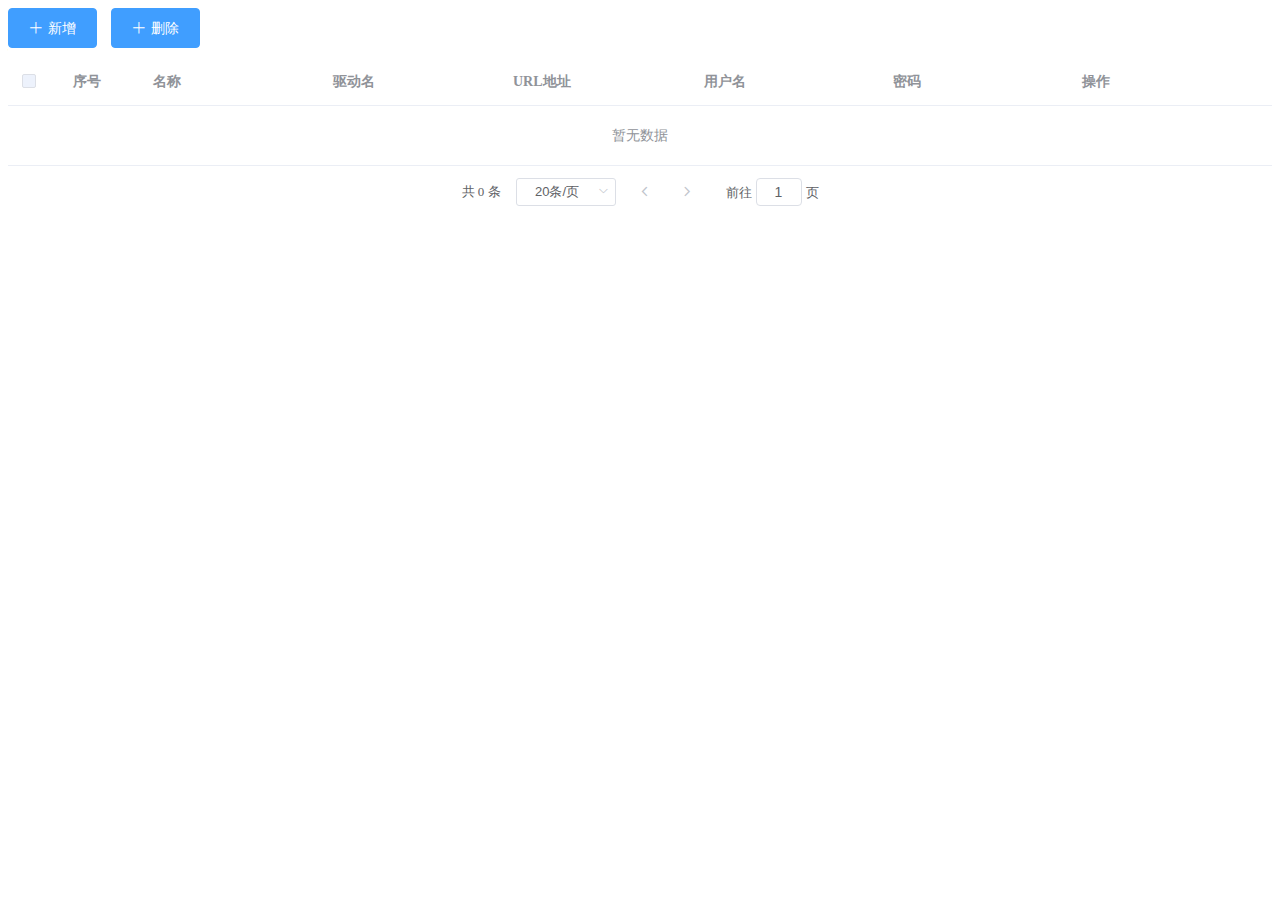
==== commit 995aab9d: "页面完成" ====
--- a/view/database.html
+++ b/view/database.html
@@ -2,148 +2,222 @@
 <html>
 
 <head>
-    <meta charset="utf-8">
-    <meta name="viewport" content="width=device-width, initial-scale=1.0">
-    <meta name="renderer" content="webkit">
-    <meta http-equiv="Cache-Control" content="no-siteapp" />
-    <!-- <title>H+ 后台主题UI框架 - 主页</title> -->
-    <!--[if lt IE 8]>
+  <meta charset="utf-8">
+  <meta name="viewport" content="width=device-width, initial-scale=1.0">
+  <meta name="renderer" content="webkit">
+  <meta http-equiv="Cache-Control" content="no-siteapp" />
+  <!-- <title>H+ 后台主题UI框架 - 主页</title> -->
+  <!--[if lt IE 8]>
     <meta http-equiv="refresh" content="0;ie.html" />
     <![endif]-->
-    <link href="../js/plugins/elementUi/index.css" rel="styleSheet">
+  <link href="../js/plugins/elementUi/index.css" rel="styleSheet">
+
+</head>
+
+<body>
+  <div id="app">
+    <el-row :span="24">
+      <el-button type="primary" icon="el-icon-plus" @click="action('add')">新增</el-button>
+      <el-button type="primary" icon="el-icon-plus" @click="action('deleteIn',multipleSelection)">删除</el-button>
+    </el-row>
+    <el-row :span="18" justify="center" style="margin-top: 10px;">
+      <el-table :data="tableData" style="width: 100%" @selection-change="handleSelectionChange">
+        <el-table-column type="selection" width="55">
+        </el-table-column>
+        <el-table-column type="index" label="序号" width="80" >
+        </el-table-column>
+        <el-table-column prop="id" label="ID" width="180" v-if="false">
+        </el-table-column>
+        <el-table-column prop="name" label="名称" width="180">
+        </el-table-column>
+        <el-table-column prop="drivername" label="驱动名" width="180">
+        </el-table-column>
+        <el-table-column prop="url" label="URL地址">
+        </el-table-column>
+        <el-table-column prop="username" label="用户名">
+        </el-table-column>
+        <el-table-column prop="password" label="密码">
+        </el-table-column>
+        <el-table-column fixed="right" label="操作" width="200">
+          <template slot-scope="scope">
+            <el-button type="primary" icon="el-icon-edit" circle @click="action('update',scope.row)"></el-button>
+            <el-button type="danger" icon="el-icon-delete" circle @click="action('delete',scope.row)"></el-button>
+          </template>
+        </el-table-column>
+
+      </el-table>
+      <div style="text-align:center;margin-top: 10px">
+        <el-pagination
+          @size-change="handleSizeChange"
+          @current-change="handleCurrentChange"
+          :current-page="currentPage"
+          :page-sizes="[20,50,100, 200, 300, 400]"
+          :page-size=pageSize
+          layout="total, sizes, prev, pager, next, jumper"
+          :total=total>
+        </el-pagination>
+      </div>
     
-</head>
-
-<body>
-    <div id="app">
-        <el-row :span="24">
-            <el-button type="primary" icon="el-icon-plus" @click="dialogFormVisible = true">新增</el-button>
-        </el-row >
-        <el-row :span="18" justify="center" style="margin-top: 10px;">
-            <el-table
-            :data="tableData"
-            style="width: 100%">
-            <el-table-column
-            type="index"
-            label="序号"
-            width="80"
-            :index="indexMethod">
-            </el-table-column>
-            <el-table-column
-              prop="id"
-              label="ID"
-              width="180"  v-if="false">
-            </el-table-column>
-            <el-table-column
-              prop="dataBaseName"
-              label="名称"
-              width="180">
-            </el-table-column>
-            <el-table-column
-              prop="driverName"
-              label="驱动名"
-              width="180">
-            </el-table-column>
-            <el-table-column
-              prop="address"
-              label="URL地址">
-            </el-table-column>
-            <el-table-column
-              prop="username"
-              label="用户名">
-            </el-table-column>
-            <el-table-column
-              prop="password"
-              label="密码">
-            </el-table-column>
-            <el-table-column
-                fixed="right"
-                label="操作"
-                width="200">
-                <template slot-scope="scope">
-                  <el-button type="primary" icon="el-icon-edit" circle></el-button>
-                  <el-button type="danger" icon="el-icon-delete" circle></el-button>
-                </template>
-              </el-table-column>
-        
-        </el-table>
-      </el-row>
-      <el-dialog title="数据库" :visible.sync="dialogFormVisible" width="40%">
-          <el-form :model="insertForm" :inline="true">
-            <el-form-item label="名称：" :label-width="formLabelWidth">
-              <el-input v-model="insertForm.name" autocomplete="off"></el-input>
-            </el-form-item>
-            <el-form-item label="驱动名：" :label-width="formLabelWidth">
-                <el-input v-model="insertForm.driverName" autocomplete="off"></el-input>
-            </el-form-item>
-            <el-form-item label="URL地址：" :label-width="formLabelWidth">
-                <el-input v-model="insertForm.url" autocomplete="off" width="100%"></el-input>
-            </el-form-item>
-            <el-form-item label="用户名：" :label-width="formLabelWidth">
-                <el-input v-model="insertForm.username" autocomplete="off"></el-input>
-            </el-form-item>
-            <el-form-item label="密码：" :label-width="formLabelWidth">
-                <el-input v-model="insertForm.password" autocomplete="off"></el-input>
-            </el-form-item>
-            
-          </el-form>
-          <div slot="footer" class="dialog-footer">
-              <el-button type="primary" @click="dialogFormVisible = false">提 交</el-button>
-              <el-button @click="dialogFormVisible = false">取 消</el-button>
-            </div>
-        </el-dialog>
-    </div>
-
-    <script src="../js/vue.js"></script>
-    <script src="../js/plugins/elementUi/index.js"></script>
-    <script src="../js/jquery.min.js"></script>
-    <script>
-  
+    </el-row>
+    <el-dialog title="数据库" :visible.sync="dialogFormVisible" width="40%">
+      <el-form :model="insertForm" :inline="true" >
+        <el-form-item label="名称：" :label-width="formLabelWidth" prop="name" >
+          <el-input v-model="insertForm.name" autocomplete="off"  ></el-input>
+        </el-form-item>
+        <el-form-item label="驱动名：" :label-width="formLabelWidth" prop="drivername" >
+          <el-input v-model="insertForm.drivername" autocomplete="off"   ></el-input>
+        </el-form-item>
+        <el-form-item label="URL地址：" :label-width="formLabelWidth" prop="url">
+          <el-input v-model="insertForm.url" autocomplete="off" width="100%"></el-input>
+        </el-form-item>
+        <el-form-item label="用户名：" :label-width="formLabelWidth" prop="username">
+          <el-input v-model="insertForm.username" autocomplete="off"></el-input>
+        </el-form-item>
+        <el-form-item label="密码：" :label-width="formLabelWidth" prop="password">
+          <el-input v-model="insertForm.password" autocomplete="off"></el-input>
+        </el-form-item>
+
+      </el-form>
+      <div slot="footer" class="dialog-footer">
+        <el-button type="primary" @click="submit">提 交</el-button>
+        <el-button @click="dialogFormVisible = false">取 消</el-button>
+      </div>
+    </el-dialog>
+  </div>
+
+  <script src="../js/vue.js"></script>
+  <script src="../js/plugins/elementUi/index.js"></script>
+  <script src="../js/jquery.min.js"></script>
+  <script>
     new Vue({
-        el: '#app',
-        data() {
+      el: '#app',
+      data() {
         return {
-              dialogFormVisible: false,
-              insertForm: {
-                name: '',
-                driverName: '',
-                url: '',
-                username: '',
-                password: '',
-              },
-            formLabelWidth: '100px',
-              tableData: [{
-                date: '2016-05-02',
-                name: '王小虎',
-                address: '上海市普陀区金沙江路 1518 弄'
-              }, {
-                date: '2016-05-04',
-                name: '王小虎',
-                address: '上海市普陀区金沙江路 1517 弄'
-              }, {
-                date: '2016-05-01',
-                name: '王小虎',
-                address: '上海市普陀区金沙江路 1519 弄'
-              }, {
-                date: '2016-05-03',
-                name: '王小虎',
-                address: '上海市普陀区金沙江路 1516 弄'
-              }]
+          total:0,
+          currentPage: 1,
+          pageSize:20,
+          dialogFormVisible: false,
+          method: "",
+          formDemo: {
+            name: null,
+            drivername: null,
+            url: null,
+            username:null,
+            password: null,
+          },
+          insertForm: {},
+          formLabelWidth: '100px',
+          tableData: [],
+          multipleSelection: [],
+          rules: {
+            name: [{
+                required: true,
+                message: '请输入数据库名称',
+                trigger: 'blur'
+              }
+            ],
+            drivername: [{
+              required: true,
+              message: '请选择驱动',
+              trigger: 'blur'
+            }],
+            url: [{
+              required: true,
+              message: '请输入数据库连接地址',
+              trigger: 'blur'
+            }],
+            username: [{
+              required: true,
+              message: '请输入用户名',
+              trigger: 'blur'
+            }],
+            password:[{
+              required:true,
+              message:"请输入密码",
+              trigger:'blur'
+            }]
+           
+          }
+
+        }
+      },
+      mounted() {
+        this.init();
+      },
+      methods: {
+        init() {
+          this.freachData();
+        },
+        freachData() {
+          var that = this;
+          $.post("/database/selectByPage", {"pageSize":that.pageSize,"pageNum":that.currentPage},function (result) {
+            that.tableData = result.data.items;
+            that.total=result.data.totalNum;
+            that.currentPage=result.data.currentPage;
+          })
+        },
+        action(value, row) {
+          this.method = value;
+          if (value === "add") {
+            Object.assign(this.insertForm, this.formDemo);
+            this.dialogFormVisible = true;
+          } else if (value === "update") {
+            this.insertForm = row;
+            this.dialogFormVisible = true;
+          } else if (value.indexOf("delete") != -1) {
+            this.insertForm = row;
+            this.submit();
+          }
+
+        },
+        submit() {
+          var that = this;
+          that.dialogFormVisible = false;
+          $.ajax({
+            type: "post",
+            url: "/database/" + that.method,
+            data: JSON.stringify(that.insertForm),
+            contentType: 'application/json',
+            dataType: "json",
+            success: function (result) {
+              if (result && result.state === "200") {
+                that.$message({
+                  message: result.message,
+                  type: 'success'
+                });
+                that.freachData();
+              } else if (result.state === "500") {
+                that.$message({
+                  message: result.message,
+                  type: 'error'
+                });
+              }
+              
+            },
+            error:function(result){
+              that.$message({
+                  message: "出现错误！",
+                  type: 'error'
+              });
             }
-        },
-        mounted(){
-          this.init();
-        },
-        methods:{
-          init(){
-              this.freachData();
-          },
-          freachData(){
-          }
+          });
+        },
+        handleSelectionChange(val) {
+          this.multipleSelection = val;
+        },
+        handleSizeChange(val) {
+          this.pageSize=val;
+          this.freachData();
+        },
+        handleCurrentChange(val) {
+          this.currentPage=val;
+          this.freachData();
         }
-      })
-    </script> 
-    
+
+      }
+    })
+  </script>
+
 </body>
 
 </html>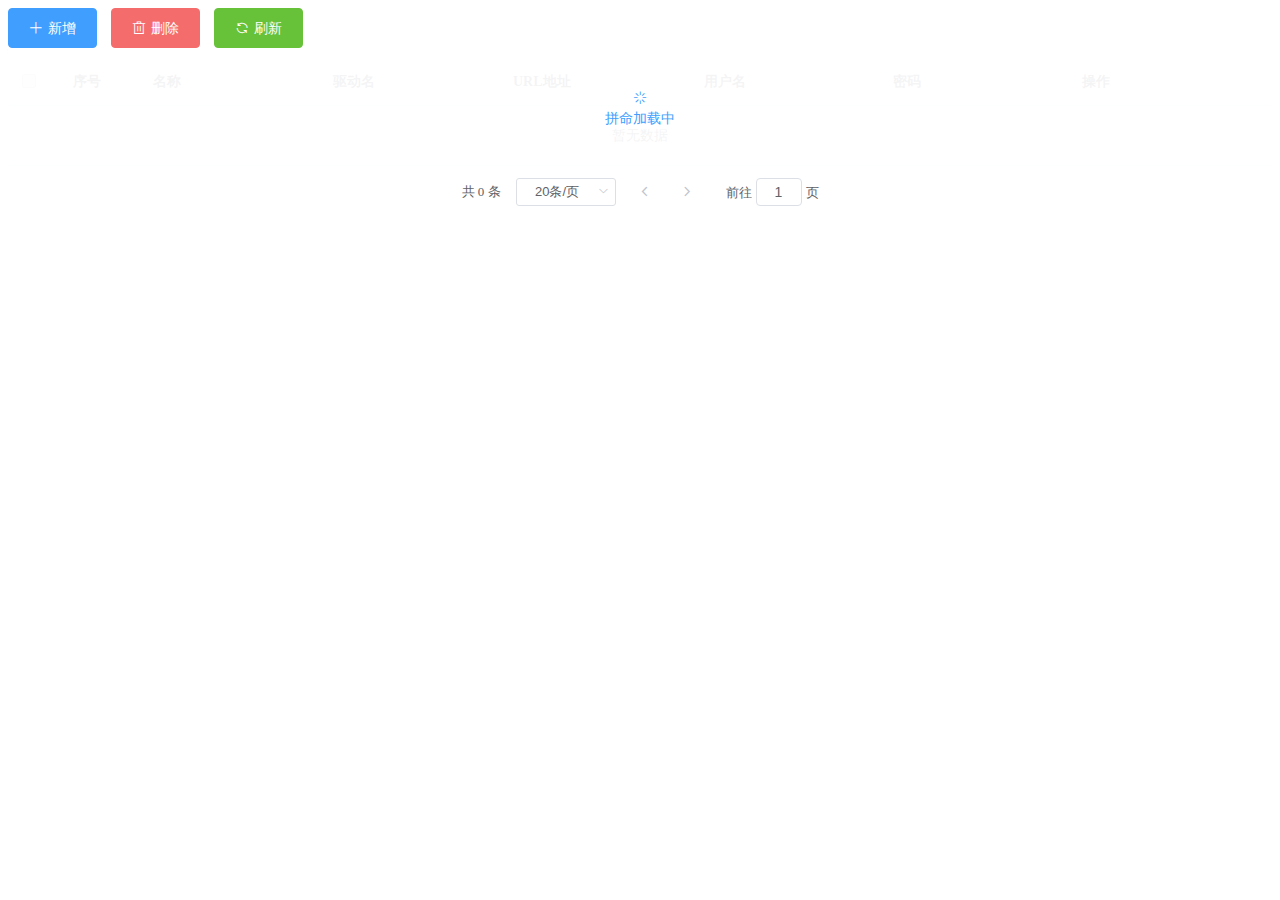
==== commit 1b59d95a: "新增刷新" ====
--- a/view/database.html
+++ b/view/database.html
@@ -18,13 +18,17 @@
   <div id="app">
     <el-row :span="24">
       <el-button type="primary" icon="el-icon-plus" @click="action('add')">新增</el-button>
-      <el-button type="primary" icon="el-icon-plus" @click="action('deleteIn',multipleSelection)">删除</el-button>
+      <el-button type="danger" icon="el-icon-delete" @click="action('deleteIn',multipleSelection)">删除</el-button>
+      <el-button type="success" icon="el-icon-refresh" @click="freachData('refresh')">刷新</el-button>
     </el-row>
     <el-row :span="18" justify="center" style="margin-top: 10px;">
-      <el-table :data="tableData" style="width: 100%" @selection-change="handleSelectionChange">
+      <el-table :data="tableData" style="width: 100%" @selection-change="handleSelectionChange" v-loading="loading"
+      element-loading-text="拼命加载中"
+      element-loading-spinner="el-icon-loading"
+      >
         <el-table-column type="selection" width="55">
         </el-table-column>
-        <el-table-column type="index" label="序号" width="80" >
+        <el-table-column type="index" label="序号" width="80">
         </el-table-column>
         <el-table-column prop="id" label="ID" width="180" v-if="false">
         </el-table-column>
@@ -47,25 +51,20 @@
 
       </el-table>
       <div style="text-align:center;margin-top: 10px">
-        <el-pagination
-          @size-change="handleSizeChange"
-          @current-change="handleCurrentChange"
-          :current-page="currentPage"
-          :page-sizes="[20,50,100, 200, 300, 400]"
-          :page-size=pageSize
-          layout="total, sizes, prev, pager, next, jumper"
+        <el-pagination @size-change="handleSizeChange" @current-change="handleCurrentChange" :current-page="currentPage"
+          :page-sizes="[20,50,100, 200, 300, 400]" :page-size=pageSize layout="total, sizes, prev, pager, next, jumper"
           :total=total>
         </el-pagination>
       </div>
-    
+
     </el-row>
     <el-dialog title="数据库" :visible.sync="dialogFormVisible" width="40%">
-      <el-form :model="insertForm" :inline="true" >
-        <el-form-item label="名称：" :label-width="formLabelWidth" prop="name" >
-          <el-input v-model="insertForm.name" autocomplete="off"  ></el-input>
-        </el-form-item>
-        <el-form-item label="驱动名：" :label-width="formLabelWidth" prop="drivername" >
-          <el-input v-model="insertForm.drivername" autocomplete="off"   ></el-input>
+      <el-form :model="insertForm" :inline="true" :rules="rules" ref="insertForm">
+        <el-form-item label="名称：" :label-width="formLabelWidth" prop="name">
+          <el-input v-model="insertForm.name" ></el-input>
+        </el-form-item>
+        <el-form-item label="驱动名：" :label-width="formLabelWidth" prop="drivername">
+          <el-input v-model="insertForm.drivername" autocomplete="off"></el-input>
         </el-form-item>
         <el-form-item label="URL地址：" :label-width="formLabelWidth" prop="url">
           <el-input v-model="insertForm.url" autocomplete="off" width="100%"></el-input>
@@ -79,7 +78,7 @@
 
       </el-form>
       <div slot="footer" class="dialog-footer">
-        <el-button type="primary" @click="submit">提 交</el-button>
+        <el-button type="primary" @click="validateAction('insertForm')">提 交</el-button>
         <el-button @click="dialogFormVisible = false">取 消</el-button>
       </div>
     </el-dialog>
@@ -93,29 +92,35 @@
       el: '#app',
       data() {
         return {
-          total:0,
+          loading:false,
+          total: 0,
           currentPage: 1,
-          pageSize:20,
+          pageSize: 20,
           dialogFormVisible: false,
           method: "",
           formDemo: {
             name: null,
             drivername: null,
             url: null,
-            username:null,
+            username: null,
             password: null,
           },
-          insertForm: {},
+          insertForm: {
+            name: null,
+            drivername: null,
+            url: null,
+            username: null,
+            password: null,
+          },
           formLabelWidth: '100px',
           tableData: [],
           multipleSelection: [],
           rules: {
             name: [{
-                required: true,
-                message: '请输入数据库名称',
-                trigger: 'blur'
-              }
-            ],
+              required: true,
+              message: '请输入数据库名称',
+              trigger: 'blur'
+            }],
             drivername: [{
               required: true,
               message: '请选择驱动',
@@ -131,12 +136,12 @@
               message: '请输入用户名',
               trigger: 'blur'
             }],
-            password:[{
-              required:true,
-              message:"请输入密码",
-              trigger:'blur'
+            password: [{
+              required: true,
+              message: "请输入密码",
+              trigger: 'blur'
             }]
-           
+
           }
 
         }
@@ -148,12 +153,24 @@
         init() {
           this.freachData();
         },
-        freachData() {
+        freachData(value) {
           var that = this;
-          $.post("/database/selectByPage", {"pageSize":that.pageSize,"pageNum":that.currentPage},function (result) {
+          that.loading=true;
+          $.post("/database/selectByPage", {
+            "pageSize": that.pageSize,
+            "pageNum": that.currentPage
+          }, function (result) {
             that.tableData = result.data.items;
-            that.total=result.data.totalNum;
-            that.currentPage=result.data.currentPage;
+            that.total = result.data.totalNum;
+            that.currentPage = result.data.currentPage;
+            that.loading=false;
+            if(value==='refresh'){
+              that.$message({
+                      message: "数据刷新成功！",
+                      type: 'success'
+            });
+            }
+            
           })
         },
         action(value, row) {
@@ -170,47 +187,61 @@
           }
 
         },
-        submit() {
+        validateAction(from){
+          var that=this;
+          this.$refs[from].validate((valid) => {
+            if (!valid) {
+              that.$message({
+                    message: "数据错误！",
+                    type: 'error'
+              });
+            }else{
+              that.submit();
+            }
+          })
+        },
+        submit(from){
           var that = this;
-          that.dialogFormVisible = false;
           $.ajax({
-            type: "post",
-            url: "/database/" + that.method,
-            data: JSON.stringify(that.insertForm),
-            contentType: 'application/json',
-            dataType: "json",
-            success: function (result) {
-              if (result && result.state === "200") {
-                that.$message({
-                  message: result.message,
-                  type: 'success'
-                });
-                that.freachData();
-              } else if (result.state === "500") {
-                that.$message({
-                  message: result.message,
-                  type: 'error'
-                });
-              }
-              
-            },
-            error:function(result){
-              that.$message({
-                  message: "出现错误！",
-                  type: 'error'
-              });
-            }
+                type: "post",
+                url: "/database/" + that.method,
+                data: JSON.stringify(that.insertForm),
+                contentType: 'application/json',
+                dataType: "json",
+                success: function (result) {
+                  if (result && result.state === "200") {
+                    that.$message({
+                      message: result.message,
+                      type: 'success'
+                    });
+                    that.dialogFormVisible = false;
+                    that.freachData();
+                  } else if (result.state === "500") {
+                    that.$message({
+                      message: result.message,
+                      type: 'error'
+                    });
+                  }
+
+                },
+                error: function (result) {
+                  that.$message({
+                    message: "出现错误！",
+                    type: 'error'
+                  });
+                }
+
           });
         },
         handleSelectionChange(val) {
           this.multipleSelection = val;
         },
         handleSizeChange(val) {
-          this.pageSize=val;
+          this.pageSize = val;
           this.freachData();
         },
         handleCurrentChange(val) {
-          this.currentPage=val;
+          this.currentPage = val;
           this.freachData();
         }
 
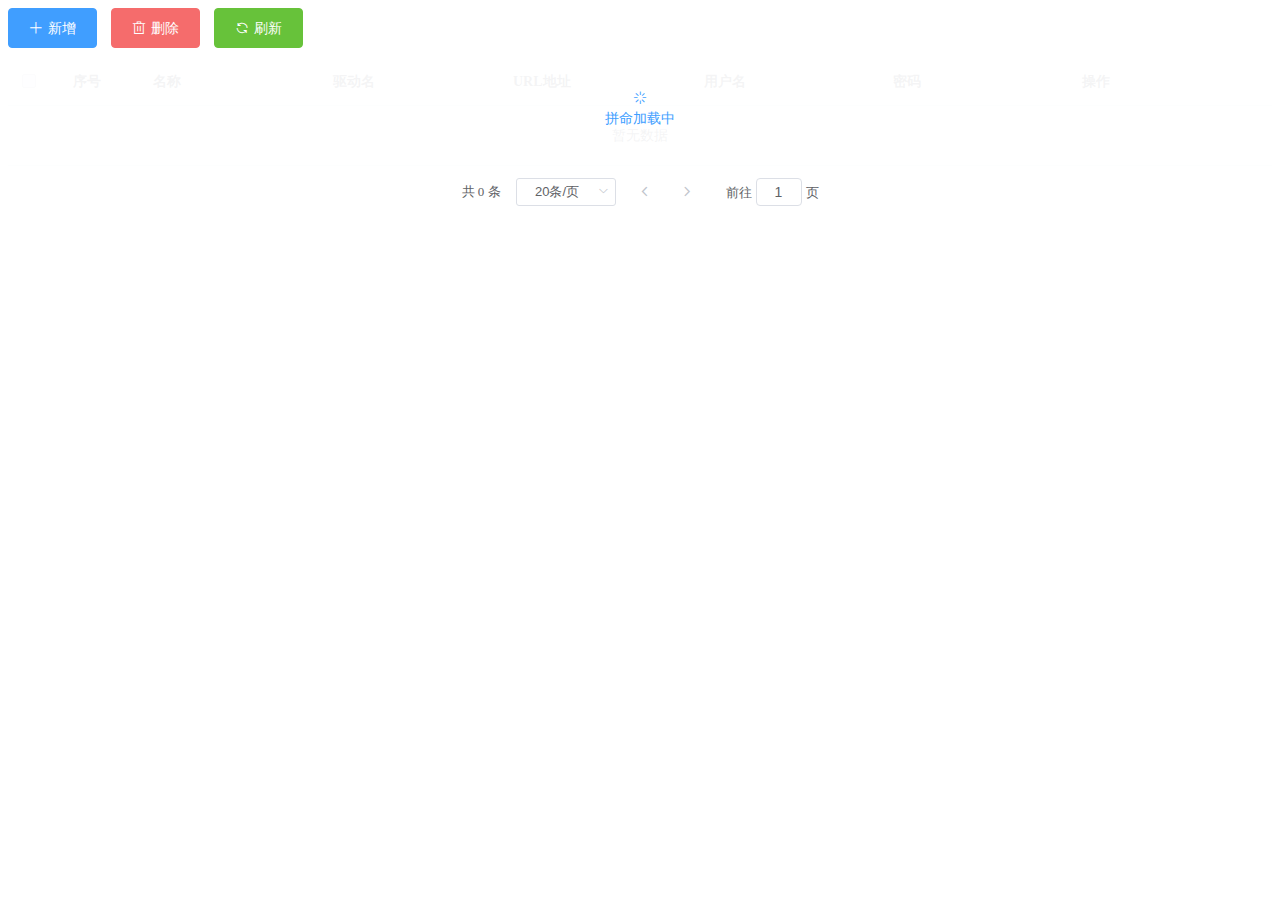
==== commit e02af9cb: "项目表编辑" ====
--- a/view/database.html
+++ b/view/database.html
@@ -179,7 +179,7 @@
             Object.assign(this.insertForm, this.formDemo);
             this.dialogFormVisible = true;
           } else if (value === "update") {
-            this.insertForm = row;
+            Object.assign(this.insertForm, row);
             this.dialogFormVisible = true;
           } else if (value.indexOf("delete") != -1) {
             this.insertForm = row;
